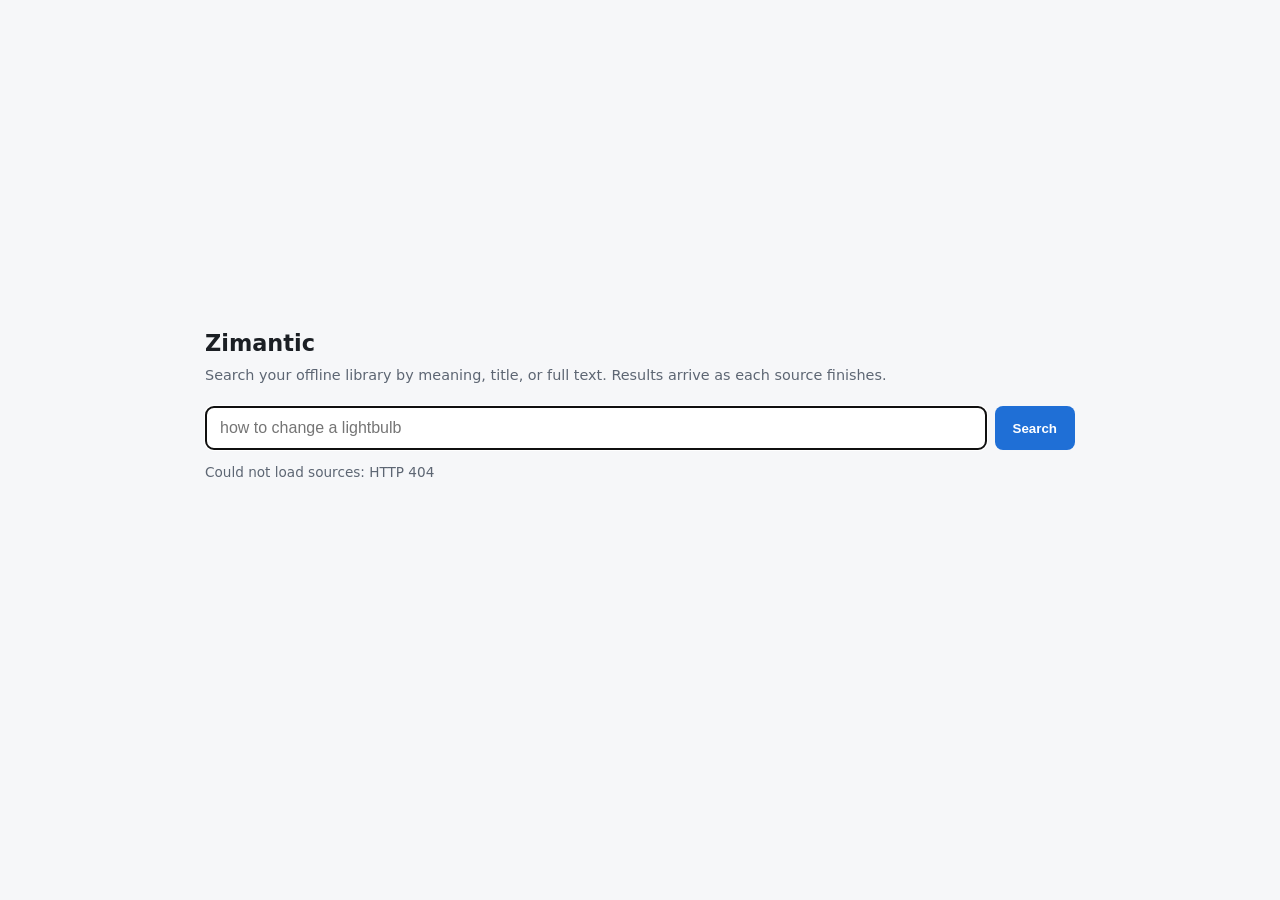
==== zimantic/index.html @ 5e7be84f "fixup! add previous clicked link sibling navigation" ====
<!doctype html>
<html lang="en">
<head>
  <meta charset="utf-8">
  <meta name="viewport" content="width=device-width,initial-scale=1">
  <title>Zimantic</title>
  <link rel="apple-touch-icon" sizes="180x180" href="/apple-touch-icon.png">
  <link rel="icon" type="image/png" sizes="32x32" href="/favicon-32x32.png">
  <link rel="icon" type="image/png" sizes="16x16" href="/favicon-16x16.png">
  <link rel="manifest" href="/site.webmanifest">
  <style>
    :root {
      --bg: #0f1115;
      --panel: #171a21;
      --border: #2a2f3a;
      --text: #e6e8eb;
      --muted: #9aa3af;
      --accent: #4f9cf9;
      --mark-bg: rgba(79, 156, 249, .18);
      --ok: #7fd99a;
      --ok-border: #2e5c3f;
      --err: #e06a6a;
      --err-border: #5c2e2e;
      --mono: ui-monospace, SFMono-Regular, Menlo, Consolas, monospace;
    }
    @media (prefers-color-scheme: light) {
      :root {
        --bg: #f6f7f9;
        --panel: #fff;
        --border: #dde1e7;
        --text: #1b1f24;
        --muted: #5d6673;
        --accent: #1f6fd6;
        --mark-bg: rgba(31, 111, 214, .12);
        --ok: #1f7a3d;
        --ok-border: #a8d8b8;
        --err: #b42318;
        --err-border: #f0b4ae;
      }
    }
    * { box-sizing: border-box; }
    body {
      background: var(--bg);
      color: var(--text);
      display: flex;
      align-items: flex-start;
      font: 16px/1.5 system-ui, sans-serif;
      margin: 0;
      min-height: 100vh;
      min-height: 100dvh;
      padding: 24px 16px 60px;
    }
    body:not(.search-active) { align-items: center; }
    .wrap { width: 100%; max-width: 870px; margin: 0 auto; }
    h1 { font-size: 1.4rem; margin: 0 0 4px; }
    .subtitle, .help, .status, .filter-line, .result-meta { color: var(--muted); }
    .subtitle { font-size: .9rem; margin-bottom: 20px; }
    form { display: flex; gap: 8px; }
    input[type="search"] {
      flex: 1;
      min-width: 0;
      background: var(--panel);
      border: 1px solid var(--border);
      color: var(--text);
      padding: 12px 14px;
      border-radius: 8px;
      font-size: 1rem;
    }
    button {
      background: var(--accent);
      color: #fff;
      border: 0;
      padding: 12px 18px;
      border-radius: 8px;
      font-weight: 600;
      cursor: pointer;
    }
    button:disabled { cursor: default; opacity: .6; }
    button.secondary, button.source-filter-option {
      background: transparent;
      border: 1px solid var(--border);
      color: var(--muted);
      font-weight: 400;
    }
    button.secondary { padding: 6px 12px; font-size: .85rem; }
    .status { min-height: 1.4em; margin: 12px 0 6px; font-size: .85rem; }
    .query-used { color: var(--accent); font-family: var(--mono); }
    .source-filters { margin-bottom: 8px; }
    .source-filter-toolbar {
      align-items: center;
      display: flex;
      gap: 8px;
      margin-bottom: 8px;
    }
    .source-filter-heading, .source-filter-status {
      color: var(--muted);
      font-size: .85rem;
    }
    .source-filter-search {
      flex: 1;
      max-width: 360px;
      padding: 6px 10px !important;
      font-size: .85rem !important;
    }
    .source-filter-options { display: flex; flex-wrap: wrap; gap: 6px; }
    button.source-filter-option {
      border-radius: 100px;
      font-size: .75rem;
      max-width: 100%;
      overflow-wrap: anywhere;
      padding: 3px 10px;
    }
    button.source-filter-option.ok { border-color: var(--ok-border); color: var(--ok); cursor: pointer; }
    button.source-filter-option.err { border-color: var(--err-border); color: var(--err); }
    button.source-filter-option[aria-pressed="true"] { background: var(--accent); border-color: var(--accent); color: #fff; }
    .source-filter-status { margin-top: 6px; font-size: .78rem; }
    .filter-line { min-height: 1.2em; font-size: .85rem; }
    .source-results-break { border: 0; border-top: 1px solid #989898; margin: 0.8rem 7px 0; }
    .pager { display: flex; align-items: center; justify-content: center; gap: 12px; margin: 18px 0 8px; font-size: .85rem; }
    .pager:empty { display: none; }
    .pager a, .pager span { padding: 6px 12px; }
    .pager a { color: var(--accent); }
    .pager .disabled { color: var(--muted); }
    .linklike { background: none; border: 0; color: var(--accent); padding: 0; text-decoration: underline; }
    .notice {
      background: var(--panel);
      border: 1px solid var(--err-border);
      border-radius: 8px;
      margin-bottom: 16px;
      padding: 10px 12px;
      font-size: .9rem;
    }
    ol.results { list-style: none; margin: 0; padding: 0; }
    .result {
      align-items: flex-start;
      background: var(--panel);
      border: 1px solid var(--border);
      border-radius: 10px;
      display: flex;
      gap: 14px;
      margin-bottom: 10px;
      padding: 14px 16px;
      transition: opacity .18s ease, transform .18s ease;
      will-change: transform;
    }
    .result-body { flex: 1; min-width: 0; }
    .result-title { font-size: 1.02rem; font-weight: 600; }
    .result-title a { color: var(--text); text-decoration: none; }
    .result-title a:hover { color: var(--accent); text-decoration: underline; }
    .result-media {
      border: 1px solid var(--border);
      border-radius: 3px;
      color: var(--muted);
      display: inline-flex;
      font: .65rem var(--mono);
      line-height: 1;
      margin-left: 6px;
      padding: 2px 4px;
      pointer-events: none;
      vertical-align: .12em;
    }
    .result-meta {
      align-items: center;
      display: flex;
      font-size: .8rem;
      gap: 6px;
      margin: 2px 0 6px;
      min-height: 16px;
    }
    .result-url {
      color: var(--muted);
      font-size: .82rem;
      min-width: 0;
      overflow: hidden;
      text-overflow: ellipsis;
      white-space: nowrap;
    }
    .result-source-icon {
      border-radius: 3px;
      flex: 0 0 16px;
      height: 16px;
      object-fit: contain;
      width: 16px;
    }
    .result-snippet { font-size: .92rem; margin-top: 6px; overflow-wrap: anywhere; }
    .result-snippet p {
      margin: 0 0 8px;
      max-width: 100%;
      overflow-wrap: anywhere;
      word-break: break-word;
    }
    .result-snippet p:last-child { margin-bottom: 0; }
    .result-snippet mark {
      background: unset;
      color: var(--accent);
      font-style: italic;
      font-weight: 600;
    }
    .result-snippet.none { color: var(--muted); font-style: italic; }
    .result-thumb {
      background: var(--mark-bg);
      border-radius: 6px;
      flex: 0 0 197px;
      height: 144px;
      overflow: hidden;
    }
    .result-thumb img { display: block; height: 100%; object-fit: cover; width: 100%; }
    .modal-open { overflow: hidden; }
    .article-modal[hidden] { display: none; }
    .article-modal {
      inset: 0;
      position: fixed;
      z-index: 1000;
    }
    .article-modal-backdrop {
      background: rgba(0, 0, 0, .68);
      border: 0;
      border-radius: 0;
      cursor: default;
      inset: 0;
      padding: 0;
      position: absolute;
    }
    .article-modal-dialog {
      background: var(--panel);
      border: 0;
      border-radius: 0;
      box-shadow: none;
      display: flex;
      flex-direction: column;
      height: 100dvh;
      margin: 0;
      max-width: none;
      overflow: hidden;
      position: relative;
      width: 100%;
    }
    .article-modal-frame {
      background: #fff;
      border: 0;
      flex: 1;
      min-height: 0;
      width: 100%;
    }
    .empty { color: var(--muted); padding: 16px 0; }
    .source-list { display: grid; gap: 4px; }
    .source-list label { align-items: flex-start; display: flex; gap: 8px; padding: 4px; }
    .source-list label.unavailable { opacity: .55; }
    .source-list code { color: var(--muted); font: .75rem var(--mono); }
    details { border-top: 1px solid var(--border); margin-top: 28px; padding-top: 14px; }
    summary { color: var(--muted); cursor: pointer; font-size: .88rem; }
    .help { font-size: .85rem; margin: 10px 0; }
    .settings-actions { align-items: center; display: flex; gap: 8px; margin-top: 8px; }
    .settings-status { color: var(--muted); font-size: .82rem; }
    .result-enter { opacity: 0; transform: translateY(8px); }
    .result-exit { pointer-events: none; }
    @media (prefers-reduced-motion: reduce) {
      *, *::before, *::after {
        animation-duration: .01ms !important;
        animation-iteration-count: 1 !important;
        scroll-behavior: auto !important;
        transition-duration: .01ms !important;
      }
    }
    @media (max-width: 480px) {
      .result-thumb { flex-basis: 128px; height: 96px; }
    }
  </style>
</head>
<body>
<div class="wrap">
  <h1>Zimantic</h1>
  <div class="subtitle">Search your offline library by meaning, title, or full text. Results arrive as each source finishes.</div>

  <form id="searchForm" autocomplete="off">
    <input id="question" type="search" placeholder="how to change a lightbulb" aria-label="Search query">
    <button id="searchButton" type="submit">Search</button>
  </form>

  <div class="status" id="status"></div>
  <div class="source-filters" id="sourceFilters" hidden>
    <div class="source-filter-toolbar">
      <span class="source-filter-heading">Filter by source</span>
      <input id="sourceFilterSearch" class="source-filter-search" type="search"
        placeholder="Search sources" aria-label="Search sources">
    </div>
    <div class="source-filter-options" id="sourceFilterOptions"
      role="group" aria-label="Filter by source"></div>
    <div class="source-filter-status" id="sourceFilterStatus" aria-live="polite"></div>
  </div>
  <div class="filter-line" id="filterLine"></div>
  <div id="notice"></div>
  <div id="results"><div class="empty"></div></div>
  <nav class="pager" id="pager" aria-label="Results pagination"></nav>
</div>

<div id="articleModal" class="article-modal" hidden>
  <button class="article-modal-backdrop" type="button" tabindex="-1" aria-label="Close article"></button>
  <section class="article-modal-dialog" role="dialog" aria-modal="true" aria-label="Article">
    <iframe id="articleModalFrame" class="article-modal-frame" title="Article" sandbox="allow-scripts" referrerpolicy="no-referrer"></iframe>
  </section>
</div>

<script>
(function () {
  "use strict";

  const $ = id => document.getElementById(id);
  let PAGE_SIZE = 10;  // replaced with the server's page_size at startup
  const AUTO_SUBMIT_DELAY = 250;
  const STREAM_RENDER_DELAY = 75;
  const BUSY_RETRY_BASE_DELAY = 1000;
  const BUSY_RETRY_MAX_DELAY = 8000;
  const BUSY_RETRY_LIMIT = 5;
  const THUMB_LIMIT = 128 * 1024;
  const THUMB_CONCURRENCY = 4;
  const SOURCE_FILTER_LIMIT = 10;
  const reducedMotion = () => matchMedia("(prefers-reduced-motion: reduce)").matches;
  let sources = [];
  let current = null;
  let selectedSourceKeys = new Set();
  let sourceFilterQuery = "";
  let requestController = null;
  let pageController = null;
  let searchSequence = 0;
  let autoSubmitTimer = null;
  let resultList = null;
  let thumbnailGeneration = 0;
  const thumbnailCache = new Map();
  const thumbnailQueue = [];
  const thumbnailControllers = new Set();
  let activeThumbnails = 0;
  let streamRenderTimer = null;
  let modalPreviousFocus = null;
  let activeModalUrl = null;
  let previousModalArticleUrl = null;
  let pendingModalArticleUrl = null;
  let modalRootPending = false;
  let activeParentNavigation = null;
  let parentNavigationSequence = 0;

  function cancelStreamRender() {
    if (streamRenderTimer !== null) {
      clearTimeout(streamRenderTimer);
      streamRenderTimer = null;
    }
  }

  function scheduleStreamRender(sequence) {
    if (streamRenderTimer !== null) return;
    streamRenderTimer = setTimeout(() => {
      streamRenderTimer = null;
      if (sequence === searchSequence && current) {
        renderView();
        renderNotice();
      }
    }, STREAM_RENDER_DELAY);
  }

  function yieldToBrowser() {
    return new Promise(resolve => {
      if (typeof requestAnimationFrame === "function") {
        requestAnimationFrame(resolve);
      } else {
        setTimeout(resolve, 0);
      }
    });
  }

  function escapeHtml(value) {
    return String(value).replace(/[&<>"']/g, c => ({
      "&": "&amp;", "<": "&lt;", ">": "&gt;", '"': "&quot;", "'": "&#39;"
    }[c]));
  }

  function resultKey(item) {
    return item.id || `${item.source_key}:${item.path || item.url || item.title}`;
  }

  function queryTerms(text) {
    return (text.toLowerCase().match(/[a-z0-9]+/g) || [])
      .filter(word => !new Set([
        "a", "an", "the", "is", "are", "was", "were", "be", "been", "being",
        "how", "what", "where", "when", "why", "who", "which", "can", "could",
        "do", "does", "did", "i", "you", "my", "me", "to", "of", "in", "on",
        "at", "for", "with", "about", "find", "some", "any", "there", "it",
        "that", "this", "and", "or", "if", "so", "will", "would", "should"
      ]).has(word));
  }

  function highlight(text, terms) {
    const wanted = new Set(terms);
    return String(text).split(/([A-Za-z0-9]+)/).map((part, index) => {
      if (index % 2 && wanted.has(part.toLowerCase())) return `<mark>${escapeHtml(part)}</mark>`;
      return escapeHtml(part);
    }).join("");
  }

  function previewBlocks(text) {
    const value = String(text).replace(/\s+/g, " ").trim();
    if (!value) return [];

    const blockCount = value.length >= 760 ? 3 : value.length >= 360 ? 2 : 1;
    if (blockCount === 1) return [value];

    const sentences = [];
    let start = 0;
    for (let index = 0; index < value.length; index++) {
      if (!/[.!?。！？]/u.test(value[index])) continue;
      if (index + 1 < value.length && !/\s/u.test(value[index + 1])) continue;
      sentences.push(value.slice(start, index + 1).trim());
      start = index + 1;
    }
    if (start < value.length) sentences.push(value.slice(start).trim());

    if (sentences.length >= 2) {
      const count = Math.min(blockCount, sentences.length);
      const blocks = [];
      let cursor = 0;
      for (let index = 0; index < count; index++) {
        const remainingSentences = sentences.length - cursor;
        const remainingBlocks = count - index;
        const take = Math.ceil(remainingSentences / remainingBlocks);
        blocks.push(sentences.slice(cursor, cursor + take).join(" "));
        cursor += take;
      }
      return blocks;
    }

    const words = value.split(" ");
    const blocks = [];
    let cursor = 0;
    for (let index = 0; index < blockCount; index++) {
      const remainingWords = words.length - cursor;
      const remainingBlocks = blockCount - index;
      const take = Math.ceil(remainingWords / remainingBlocks);
      blocks.push(words.slice(cursor, cursor + take).join(" "));
      cursor += take;
    }
    return blocks;
  }

  function previewEndsWithPunctuation(text) {
    return /[.!?,;:…。！？；，]["')\]]*$/u.test(text);
  }

  function activeSources() {
    // Every available source is always searched; the source filters
    // only narrow what is displayed (see renderView).
    return sources.filter(source => source.available);
  }

  function setSelectedSources(values) {
    selectedSourceKeys = new Set(
      (Array.isArray(values) ? values : values ? [values] : []).filter(Boolean)
    );
  }

  function sourceFilterParams(params) {
    selectedSourceKeys.forEach(source => params.append("source", source));
  }

  function renderSourceFilters() {
    const panel = $("sourceFilters");
    const options = $("sourceFilterOptions");
    const status = $("sourceFilterStatus");
    if (!current) {
      panel.hidden = true;
      options.replaceChildren();
      status.textContent = "";
      return;
    }
    panel.hidden = false;
    const outcomes = [...current.outcomes.values()];
    const nonEmptyOutcomes = outcomes.filter(outcome =>
      outcome.error || (current.counts[outcome.source.key] || 0) > 0
    );
    const query = sourceFilterQuery.trim().toLocaleLowerCase();
    const matching = query
      ? nonEmptyOutcomes.filter(outcome => {
        const source = outcome.source;
        return `${source.name} ${source.key}`.toLocaleLowerCase().includes(query);
      })
      : nonEmptyOutcomes;
    const sorted = matching.sort((left, right) => {
      const countDifference =
        (current.counts[right.source.key] || 0) - (current.counts[left.source.key] || 0);
      return countDifference || left.source.name.localeCompare(right.source.name);
    });
    const topVisible = sorted.slice(0, SOURCE_FILTER_LIMIT);
    const selectedVisible = query
      ? []
      : sorted.filter(outcome => selectedSourceKeys.has(outcome.source.key));
    const visibleKeys = new Set([
      ...topVisible.map(outcome => outcome.source.key),
      ...selectedVisible.map(outcome => outcome.source.key),
    ]);
    const visible = sorted.filter(outcome => visibleKeys.has(outcome.source.key));
    const otherOutcomes = !query
      ? nonEmptyOutcomes.filter(outcome =>
        !visibleKeys.has(outcome.source.key) && (current.counts[outcome.source.key] || 0) > 0
      )
      : [];

    const all = document.createElement("button");
    all.className = "secondary source-filter-option";
    all.type = "button";
    all.dataset.source = "";
    all.dataset.sourceAction = "all";
    all.setAttribute("aria-pressed", selectedSourceKeys.size ? "false" : "true");
    all.textContent = "All Sources";

    const entries = visible.map(outcome => {
      // Counts come from the ranked pool (server-reported), not per-source
      // candidate lists, so they match what the filtered view actually shows.
      const count = current.counts[outcome.source.key] || 0;
      const cls = outcome.error
        ? "source-filter-option err"
        : count > 0 ? "source-filter-option ok" : "source-filter-option";
      const label = outcome.error ? `${outcome.source.name}: ${outcome.error}` : `${outcome.source.name}: ${count}`;
      const button = document.createElement("button");
      button.className = cls;
      button.type = "button";
      button.dataset.source = outcome.source.key;
      button.disabled = Boolean(outcome.error);
      button.setAttribute(
        "aria-pressed",
        selectedSourceKeys.has(outcome.source.key) ? "true" : "false"
      );
      button.textContent = label;
      return button;
    });
    const otherKeys = otherOutcomes.map(outcome => outcome.source.key);
    if (!query && otherKeys.length) {
      const otherCount = otherOutcomes.reduce(
        (total, outcome) => total + (current.counts[outcome.source.key] || 0),
        0
      );
      const other = document.createElement("button");
      other.className = "source-filter-option ok";
      other.type = "button";
      other.dataset.sourceAction = "other";
      other.setAttribute("aria-pressed", "false");
      other.textContent = `Other: ${otherCount}`;
      entries.push(other);
    }
    options.replaceChildren(all, ...entries);

    if (!matching.length) {
      status.textContent = query
        ? "No matching sources."
        : outcomes.length ? "No sources have results." : "No sources have reported yet.";
    } else {
      status.textContent = "";
    }
  }

  function renderFilterLine() {
    $("filterLine").innerHTML = selectedSourceKeys.size
      ? '<hr class="source-results-break" aria-hidden="true">'
      : "";
  }

  function setSourceMeta(node, item) {
    const meta = node.querySelector(".result-meta");
    meta.replaceChildren();
    if (item.source_icon) {
      const icon = document.createElement("img");
      icon.className = "result-source-icon";
      icon.alt = "";
      icon.width = 16;
      icon.height = 16;
      icon.loading = "lazy";
      icon.decoding = "async";
      icon.src = item.source_icon;
      icon.addEventListener("error", () => icon.remove(), {once: true});
      meta.appendChild(icon);
    }
    const source = document.createElement("span");
    source.textContent = item.source || "";
    meta.appendChild(source);
    const separator = document.createElement("span");
    separator.className = "result-meta-separator";
    separator.setAttribute("aria-hidden", "true");
    separator.hidden = true;
    separator.textContent = "›";
    meta.appendChild(separator);
    const url = document.createElement("span");
    url.className = "result-url";
    url.hidden = true;
    meta.appendChild(url);
  }

  function resultUrlLabel(item) {
    const rawUrl = String(item.url || "").trim();
    const rawPath = String(item.path || "").trim();
    if (!rawUrl && !rawPath) return "";

    const decodeSegment = segment => {
      try {
        return decodeURIComponent(segment);
      } catch (_) {
        return segment;
      }
    };
    const segments = value => value.split("/").filter(Boolean).map(decodeSegment);

    if (!rawUrl) {
      return segments(rawPath).join(" › ");
    }

    try {
      const parsed = new URL(rawUrl, location.href);
      const path = segments(parsed.pathname);
      if (parsed.origin === location.origin && path[0] === "article") {
        return segments(rawPath || path.slice(2).join("/")).join(" › ");
      }
      return [`${parsed.protocol}//${parsed.host}`, ...path].join(" › ");
    } catch (_) {
      return segments(rawPath).join(" › ");
    }
  }

  function setResultUrl(node, item) {
    const separator = node.querySelector(".result-meta-separator");
    const url = node.querySelector(".result-url");
    const label = resultUrlLabel(item);
    separator.hidden = !label;
    url.textContent = label;
    url.hidden = !label;
  }

  function mediaBadge(mimetype) {
    const mime = String(mimetype || "").toLowerCase();
    if (!mime || mime === "text/html") return null;
    if (mime.startsWith("video/")) return {icon: "▶", label: "Video"};
    if (mime.startsWith("audio/")) return {icon: "♪", label: "Audio"};
    if (mime.startsWith("image/")) return {icon: "IMG", label: "Image"};
    if (mime === "application/pdf") return {icon: "PDF", label: "PDF"};
    if (mime.startsWith("text/")) return {icon: "TXT", label: "Text"};
    return {icon: "FILE", label: "File"};
  }

  function appendMediaBadge(title, mimetype) {
    const media = mediaBadge(mimetype);
    if (!media) return;
    const badge = document.createElement("span");
    badge.className = "result-media";
    badge.title = media.label;
    badge.setAttribute("aria-label", media.label);
    badge.textContent = media.icon;
    title.append(" ", badge);
  }

  function modifiedClick(event) {
    return event.button !== 0 ||
      event.metaKey ||
      event.ctrlKey ||
      event.shiftKey ||
      event.altKey;
  }

  function articleUrlValue(articleUrl) {
    return articleUrl.pathname + articleUrl.search + articleUrl.hash;
  }

  function readModalUrl(value) {
    if (!value) return null;
    try {
      const articleUrl = new URL(value, location.href);
      if (
        articleUrl.origin !== location.origin ||
        !articleUrl.pathname.startsWith("/article/")
      ) {
        return null;
      }
      return articleUrl;
    } catch (_) {
      return null;
    }
  }

  function showArticleModal(articleUrl) {
    const modal = $("articleModal");
    const frame = $("articleModalFrame");
    if (!modal || !frame) return;
    if (modal.hidden) modalPreviousFocus = document.activeElement;
    const previousActiveArticleUrl = readModalUrl(activeModalUrl);
    const shouldLoad = activeModalUrl !== articleUrl;
    activeModalUrl = articleUrl;
    modalRootPending = shouldLoad;
    if (shouldLoad) {
      previousModalArticleUrl = previousActiveArticleUrl?.href || null;
      pendingModalArticleUrl = articleUrl;
      activeParentNavigation = null;
      parentNavigationSequence++;
      frame.src = articleUrl;
    }
    modal.hidden = false;
    document.body.classList.add("modal-open");
    frame.focus();
  }

  function navigateArticleModal(articleUrl) {
    const locationState = readLocationState();
    const question = current?.question || locationState.question;
    if (question) {
      history.pushState(
        {...(history.state || {}), zimanticModal: true},
        "",
        makeStateUrl(
          question,
          current ? selectedSourceKeys : locationState.selectedSources,
          current?.page ?? locationState.page,
          articleUrlValue(articleUrl)
        )
      );
    }
    showArticleModal(articleUrl.href);
  }

  function openArticleModal(link) {
    navigateArticleModal(new URL(link.href, location.href));
  }

  function articleResultLinks() {
    return [...$("results").querySelectorAll(".result-title a[href]")]
      .filter(link => {
        if (link.dataset.mimetype && link.dataset.mimetype !== "text/html") return false;
        try {
          const articleUrl = new URL(link.href, location.href);
          return articleUrl.origin === location.origin &&
            articleUrl.pathname.startsWith("/article/");
        } catch (_) {
          return false;
        }
      });
  }

  function articleModalNavigation() {
    const articleUrl = readModalUrl(activeModalUrl);
    if (!articleUrl) return {previous: null, next: null};
    const links = articleResultLinks();
    const currentValue = articleUrlValue(articleUrl);
    const index = links.findIndex(link => {
      try {
        return articleUrlValue(new URL(link.href, location.href)) === currentValue;
      } catch (_) {
        return false;
      }
    });
    if (index < 0) return {previous: null, next: null};
    const urlFor = offset => {
      const link = links[index + offset];
      return link ? articleUrlValue(new URL(link.href, location.href)) : null;
    };
    return {
      previous: urlFor(-1),
      next: urlFor(1),
    };
  }

  function articleRouteParts(articleUrl) {
    const parts = articleUrl.pathname.split("/").filter(Boolean);
    return parts[0] === "article" && parts.length >= 3 ? parts : null;
  }

  function parentArticleUrl(articleUrl) {
    const parts = articleRouteParts(articleUrl);
    if (!parts || parts.length < 4) return null;
    return new URL(
      articleUrl.pathname.slice(0, articleUrl.pathname.lastIndexOf("/")),
      location.origin
    );
  }

  function articleRouteValue(articleUrl) {
    return articleUrl.pathname + articleUrl.search;
  }

  function readParentArticleNavigation(
    html,
    parentUrl,
    articleUrl,
    {requireAdjacent = true} = {},
  ) {
    const document = new DOMParser().parseFromString(html, "text/html");
    const articleParts = articleRouteParts(articleUrl);
    if (!articleParts) return null;
    const links = [];
    const seen = new Set();
    for (const link of document.querySelectorAll("a[href]")) {
      if (link.closest("[data-zimantic-toolbar]")) continue;
      const href = link.getAttribute("href");
      if (!href || href.startsWith("#")) continue;
      let linkUrl;
      try {
        linkUrl = new URL(href, parentUrl);
      } catch (_) {
        continue;
      }
      const linkParts = articleRouteParts(linkUrl);
      if (
        linkUrl.origin !== location.origin ||
        !linkParts ||
        linkParts[1] !== articleParts[1]
      ) {
        continue;
      }
      const value = articleRouteValue(linkUrl);
      if (seen.has(value)) continue;
      seen.add(value);
      links.push(linkUrl);
    }
    const currentValue = articleRouteValue(articleUrl);
    const index = links.findIndex(link => articleRouteValue(link) === currentValue);
    if (index < 0) return null;
    if (requireAdjacent && !links[index - 1] && !links[index + 1]) return null;
    const urlAt = offset => {
      const link = links[index + offset];
      return link ? articleUrlValue(link) : null;
    };
    return {
      previous: urlAt(-1),
      next: urlAt(1),
    };
  }

  function previousArticleNavigation(navigation, previousArticleUrl, articleUrl) {
    if (!navigation || !previousArticleUrl || !articleUrl) return null;
    const previousValue = articleUrlValue(previousArticleUrl);
    if (previousValue === articleUrlValue(articleUrl)) return null;
    return {
      previous: previousValue,
      next: navigation.next,
    };
  }

  async function loadParentArticleNavigation(articleUrl) {
    const request = ++parentNavigationSequence;
    activeParentNavigation = null;
    postArticleModalNavigation();
    const previousUrl = readModalUrl(previousModalArticleUrl);
    const actualParentUrl = parentArticleUrl(articleUrl);
    const parentUrls = previousUrl
      ? [previousUrl, actualParentUrl]
      : [actualParentUrl];
    const seenParents = new Set();
    for (const parentUrl of parentUrls) {
      if (!parentUrl) continue;
      const parentValue = articleRouteValue(parentUrl);
      if (seenParents.has(parentValue)) continue;
      seenParents.add(parentValue);
      let navigation = null;
      try {
        const response = await fetch(parentUrl);
        if (!response.ok) throw new Error(`HTTP ${response.status}`);
        if (
          response.url &&
          articleRouteValue(new URL(response.url)) === articleRouteValue(articleUrl)
        ) {
          continue;
        }
        const html = await response.text();
        if (
          request !== parentNavigationSequence ||
          activeModalUrl !== articleUrl.href
        ) {
          return;
        }
        navigation = readParentArticleNavigation(
          html,
          parentUrl,
          articleUrl,
          {requireAdjacent: parentUrl !== previousUrl},
        );
      } catch (_) {
        if (request !== parentNavigationSequence) return;
      }
      if (!navigation) continue;
      activeParentNavigation = parentUrl === previousUrl
        ? previousArticleNavigation(navigation, previousUrl, articleUrl)
        : navigation;
      if (activeParentNavigation) break;
    }
    if (request !== parentNavigationSequence) return;
    postArticleModalNavigation();
  }

  function postArticleModalNavigation() {
    const frame = $("articleModalFrame");
    if (!frame?.contentWindow || $("articleModal").hidden) return;
    frame.contentWindow.postMessage({
      type: "zimantic-modal-navigation",
      modal: true,
      parent: activeParentNavigation,
      ...articleModalNavigation(),
    }, "*");
  }

  function closeArticleModal({navigateHistory = true} = {}) {
    const modal = $("articleModal");
    const frame = $("articleModalFrame");
    if (!modal || modal.hidden) return;
    if (navigateHistory && new URL(location.href).searchParams.has("modal")) {
      const url = new URL(location.href);
      url.searchParams.delete("modal");
      history.replaceState(history.state, "", url.pathname + url.search + url.hash);
    }
    modal.hidden = true;
    document.body.classList.remove("modal-open");
    activeModalUrl = null;
    previousModalArticleUrl = null;
    pendingModalArticleUrl = null;
    modalRootPending = false;
    activeParentNavigation = null;
    parentNavigationSequence++;
    if (frame) frame.src = "about:blank";
    if (modalPreviousFocus instanceof HTMLElement && document.contains(modalPreviousFocus)) {
      modalPreviousFocus.focus();
    }
    modalPreviousFocus = null;
  }

  $("articleModalFrame").addEventListener("load", () => {
    const modal = $("articleModal");
    const frame = $("articleModalFrame");
    if (
      modal.hidden ||
      !frame.src ||
      frame.src === "about:blank"
    ) {
      return;
    }
    if (modalRootPending) {
      modalRootPending = false;
      // Sandboxed documents have an opaque origin, so only "*" can target them.
      frame.contentWindow.postMessage({type: "zimantic-modal-root"}, "*");
    }
    postArticleModalNavigation();
  });
  window.addEventListener("message", event => {
    const frame = $("articleModalFrame");
    if (event.source !== frame.contentWindow) return;
    if (event.data?.type === "zimantic-search") {
      const question = String(event.data.query || "").trim().slice(0, 4096);
      if (!question) {
        closeArticleModal();
        return;
      }
      closeArticleModal({navigateHistory: false});
      $("question").value = question;
      submitSearch(false);
      return;
    }
    if (event.data?.type === "zimantic-article-close") closeArticleModal();
    if (event.data?.type === "zimantic-article-ready") {
      const articleUrl = readModalUrl(event.data.url);
      if (articleUrl) {
        const activeArticleUrl = readModalUrl(activeModalUrl);
        const pendingArticleUrl = readModalUrl(pendingModalArticleUrl);
        if (
          activeArticleUrl &&
          articleUrlValue(activeArticleUrl) !== articleUrlValue(articleUrl) &&
          (!pendingArticleUrl ||
            articleUrlValue(pendingArticleUrl) !== articleUrlValue(articleUrl))
        ) {
          previousModalArticleUrl = activeArticleUrl.href;
        }
        activeModalUrl = articleUrl.href;
        pendingModalArticleUrl = null;
        loadParentArticleNavigation(articleUrl);
      }
    }
    if (event.data?.type === "zimantic-article-navigate") {
      const articleUrl = readModalUrl(event.data.url);
      if (!articleUrl) return;
      const navigation = articleModalNavigation();
      const target = articleUrlValue(articleUrl);
      if (target !== navigation.previous && target !== navigation.next) return;
      navigateArticleModal(articleUrl);
    }
    if (event.data?.type === "zimantic-parent-article-navigate") {
      const articleUrl = readModalUrl(event.data.url);
      if (!articleUrl || !activeParentNavigation) return;
      const target = articleUrlValue(articleUrl);
      if (
        target !== activeParentNavigation.previous &&
        target !== activeParentNavigation.next
      ) {
        return;
      }
      navigateArticleModal(articleUrl);
    }
  });

  function setResultNode(node, item) {
    node.dataset.key = resultKey(item);
    const title = node.querySelector(".result-title");
    title.replaceChildren();
    let displayTitle = item.title || "(untitled)";
    if (item.url) {
      const link = document.createElement("a");
      link.href = item.url;
      link.target = "_blank";
      link.rel = "noopener";
      if (item.mimetype) link.dataset.mimetype = item.mimetype;
      link.textContent = displayTitle;
      title.appendChild(link);
    } else {
      title.textContent = displayTitle;
    }
    appendMediaBadge(title, item.mimetype);
    setSourceMeta(node, item);
    setResultUrl(node, item);
    const snippet = node.querySelector(".result-snippet");
    const lead = item.lead || "";
    if (lead) {
      snippet.className = "result-snippet";
      const blocks = previewBlocks(lead);
      if (!previewEndsWithPunctuation(lead) && blocks.length) {
        blocks[blocks.length - 1] += "…";
      }
      snippet.innerHTML = blocks
        .map(block => `<p>${highlight(block, current ? current.terms : [])}</p>`)
        .join("");
    } else {
      snippet.className = "result-snippet none";
      snippet.textContent = "No preview available for this result.";
    }
    let thumb = node.querySelector(".result-thumb");
    if (item.url) {
      if (!thumb) {
        thumb = document.createElement("div");
        thumb.className = "result-thumb";
        node.appendChild(thumb);
      }
      thumb.dataset.url = item.url;
    } else if (thumb) {
      thumb.remove();
    }
  }

  function newResultNode(item) {
    const node = document.createElement("li");
    node.className = "result";
    node.innerHTML = `<div class="result-body">
      <div class="result-title"></div>
      <div class="result-meta"></div>
      <div class="result-snippet"></div>
    </div>`;
    setResultNode(node, item);
    return node;
  }

  function animateRemoval(node, animate = true) {
    if (!animate || reducedMotion() || !node.animate) {
      node.remove();
      return;
    }
    node.classList.add("result-exit");
    const animation = node.animate(
      [{ opacity: 1, transform: "translateY(0)" }, { opacity: 0, transform: "translateY(-6px)" }],
      { duration: 180, easing: "ease-in", fill: "forwards" }
    );
    animation.finished.then(() => node.remove(), () => node.remove());
  }

  function renderResults(items) {
    if (!items.length) {
      const oldList = resultList;
      if (oldList) {
        [...oldList.children].forEach(node => animateRemoval(node, !current?.streaming));
        resultList = null;
        setTimeout(() => {
          if (!oldList.children.length) oldList.remove();
        }, reducedMotion() ? 0 : 200);
      }
      $("results").querySelectorAll(".empty").forEach(node => node.remove());
      const empty = document.createElement("div");
      empty.className = "empty";
      empty.textContent = current?.streaming
        ? "" // waiting for search results... but they often appear too fast to read this text so better to print nothing...
        : "No results found in the available sources. Try using different words.";
      $("results").appendChild(empty);
      return;
    }
    $("results").querySelectorAll(".empty").forEach(node => node.remove());
    if (!resultList) {
      resultList = document.createElement("ol");
      resultList.className = "results";
      $("results").appendChild(resultList);
    }
    const existing = new Map([...resultList.children].map(node => [node.dataset.key, node]));
    const before = new Map([...resultList.children].map(node => [node.dataset.key, node.getBoundingClientRect()]));
    const wanted = new Set(items.map(resultKey));
    const animateChanges = !current?.streaming;
    existing.forEach((node, key) => {
      if (!wanted.has(key)) animateRemoval(node, animateChanges);
    });
    const added = [];
    items.forEach(item => {
      const key = resultKey(item);
      const node = existing.get(key) || newResultNode(item);
      setResultNode(node, item);
      if (!existing.has(key)) added.push(node);
      resultList.appendChild(node);
    });
    const after = new Map([...resultList.children].map(node => [node.dataset.key, node.getBoundingClientRect()]));
    if (!reducedMotion()) {
      if (animateChanges) {
        for (const [key, node] of [...resultList.children].map(node => [node.dataset.key, node])) {
          const oldBox = before.get(key);
          const newBox = after.get(key);
          if (oldBox && newBox && node.animate) {
            const dx = oldBox.left - newBox.left;
            const dy = oldBox.top - newBox.top;
            if (dx || dy) {
              node.animate(
                [{ transform: `translate(${dx}px,${dy}px)` }, { transform: "translate(0,0)" }],
                { duration: 220, easing: "ease-out" }
              );
            }
          }
        }
      }
      added.forEach(node => {
        node.classList.add("result-enter");
        requestAnimationFrame(() => node.classList.remove("result-enter"));
      });
    }
    loadThumbnails(items);
  }

  function renderPager(total, pageCount) {
    const pager = $("pager");
    pager.innerHTML = "";
    if (total <= PAGE_SIZE && pageCount <= 1) return;
    const pageLink = (text, page, disabled) => {
      const link = document.createElement(disabled ? "span" : "a");
      link.textContent = text;
      if (disabled) {
        link.className = "disabled";
        link.setAttribute("aria-disabled", "true");
      } else {
        // A real href keeps middle-click/open-in-new-tab working; the click
        // handler below intercepts it to avoid a full document reload.
        link.href = makePageUrl(page);
        link.dataset.page = String(page);
      }
      return link;
    };
    const prev = pageLink("← Previous", current.page - 1, current.page === 0);
    const next = pageLink("Next →", current.page + 1, current.page >= pageCount - 1);
    const label = document.createElement("span");
    const from = total ? current.page * PAGE_SIZE + 1 : 0;
    const to = Math.min((current.page + 1) * PAGE_SIZE, total);
    label.textContent = `${from}–${to} of ${total}`;
    pager.append(prev, label, next);
  }

  function renderView() {
    if (!current) return;
    // The server already sliced this page and applied any display filter, so
    // there is nothing to slice here.
    const pageCount = Math.max(1, Math.ceil(current.total / PAGE_SIZE));
    if (current.completed === current.sourcesTotal) {
      if (current.page >= pageCount) current.page = pageCount - 1;
      if (current.page < 0) current.page = 0;
    }
    renderSourceFilters();
    renderFilterLine(current.total);
    renderPager(current.total, pageCount);
    renderResults(current.pageItems);
    postArticleModalNavigation();
  }

  function renderNotice() {
    if (!current) {
      $("notice").textContent = "";
      return;
    }
    const outcomes = [...current.outcomes.values()];
    const errors = outcomes.filter(outcome => outcome.error);
    $("notice").innerHTML = current.completed === current.sourcesTotal && outcomes.length > 0 &&
      errors.length === outcomes.length
      ? "<div class='notice'><strong>All sources failed.</strong> Check your sources and the Kiwix service, then reload or restart the server.</div>"
      : "";
  }

  function cancelThumbnails() {
    thumbnailGeneration++;
    thumbnailQueue.length = 0;
    thumbnailControllers.forEach(controller => controller.abort());
    thumbnailControllers.clear();
  }

  function pumpThumbnails() {
    while (activeThumbnails < THUMB_CONCURRENCY && thumbnailQueue.length) {
      const task = thumbnailQueue.shift();
      activeThumbnails++;
      fetchThumbnail(task.url).then(task.resolve, () => task.resolve(null)).finally(() => {
        activeThumbnails--;
        pumpThumbnails();
      });
    }
  }

  async function readStart(response, maxBytes) {
    if (!response.body || !response.body.getReader) return (await response.text()).slice(0, maxBytes);
    const reader = response.body.getReader();
    const decoder = new TextDecoder();
    let text = "";
    let bytes = 0;
    try {
      while (bytes < maxBytes) {
        const part = await reader.read();
        if (part.done) break;
        bytes += part.value.byteLength;
        text += decoder.decode(part.value, { stream: true });
      }
    } finally {
      reader.cancel().catch(() => {});
    }
    return text;
  }

  function pickThumbnail(html, articleUrl) {
    const doc = new DOMParser().parseFromString(html, "text/html");
    for (const image of doc.querySelectorAll("img")) {
      const src = (image.getAttribute("src") || "").trim();
      if (!src || src.startsWith("data:") || /\.svg(?:[?#]|$)/i.test(src)) continue;
      if (/(^|[\W_])(icon|logo|avatar|symbol|sprite|spacer|blank)/i.test(src)) continue;
      try { return new URL(src, articleUrl).href; } catch (_) {}
    }
    return null;
  }

  async function fetchThumbnail(url) {
    const controller = new AbortController();
    thumbnailControllers.add(controller);
    try {
      const response = await fetch(url, { signal: controller.signal });
      if (!response.ok) return null;
      return pickThumbnail(await readStart(response, THUMB_LIMIT), url);
    } catch (_) {
      return null;
    } finally {
      thumbnailControllers.delete(controller);
    }
  }

  function thumbnailFor(url) {
    if (!thumbnailCache.has(url)) {
      thumbnailCache.set(url, new Promise(resolve => {
        thumbnailQueue.push({ url, resolve });
        pumpThumbnails();
      }));
    }
    return thumbnailCache.get(url);
  }

  function loadThumbnails(items) {
    const generation = thumbnailGeneration;
    items.forEach(item => {
      if (!item.url) return;
      thumbnailFor(item.url).then(src => {
        if (generation !== thumbnailGeneration) return;
        const node = resultList && [...resultList.children].find(child => child.dataset.key === resultKey(item));
        const slot = node && node.querySelector(".result-thumb");
        if (!slot || slot.firstChild) return;
        if (!src) { slot.remove(); return; }
        const image = document.createElement("img");
        image.alt = "";
        image.loading = "lazy";
        image.decoding = "async";
        image.src = src;
        image.addEventListener("error", () => slot.remove());
        slot.appendChild(image);
      });
    });
  }

  function waitForRetry(delay, signal) {
    return new Promise((resolve, reject) => {
      const timer = setTimeout(() => {
        signal.removeEventListener("abort", abort);
        resolve();
      }, delay);
      const abort = () => {
        clearTimeout(timer);
        signal.removeEventListener("abort", abort);
        const error = new Error("aborted");
        error.name = "AbortError";
        reject(error);
      };
      signal.addEventListener("abort", abort, { once: true });
      if (signal.aborted) abort();
    });
  }

  async function consumeStream(response, sequence) {
    if (!response.body) throw new Error("streaming response has no body");
    const reader = response.body.getReader();
    const decoder = new TextDecoder();
    let buffer = "";
    let busy = false;
    const applyPage = event => {
      current.completed = event.completed;
      current.pageItems = event.results || [];
      current.total = event.total || 0;
      current.hasMore = Boolean(event.has_more);
      if (event.counts) current.counts = event.counts;
    };
    const consumeLine = line => {
      if (!line.trim() || sequence !== searchSequence) return;
      const event = JSON.parse(line);
      if (event.type === "started") {
        current.sourcesTotal = event.total_sources || 0;
        current.completed = 0;
        $("status").textContent = `Searching ${current.sourcesTotal} source${current.sourcesTotal === 1 ? "" : "s"}…`;
      } else if (event.type === "source") {
        current.completed = event.completed;
        current.outcomes.set(event.source.key, event);
        if (typeof event.count === "number") current.counts[event.source.key] = event.count;
        $("status").textContent = `${event.completed}/${event.total_sources} sources complete`;
        scheduleStreamRender(sequence);
      } else if (event.type === "snapshot") {
        applyPage(event);
        renderView();
        renderNotice();
        return true;
      } else if (event.type === "done") {
        applyPage(event);
        current.streaming = false;
        cancelStreamRender();
        $("status").textContent = current.sourcesTotal
          ? `${current.completed}/${current.sourcesTotal} sources complete · ${current.total} result${current.total === 1 ? "" : "s"}`
          : "No searchable sources.";
        renderView();
        renderNotice();
      } else if (event.type === "error") {
        busy = Boolean(event.busy);
        $("status").textContent = event.error || "Search failed";
      }
      return false;
    };
    while (true) {
      const part = await reader.read();
      if (part.done) break;
      buffer += decoder.decode(part.value, { stream: true });
      const lines = buffer.split("\n");
      buffer = lines.pop() || "";
      for (const line of lines) {
        if (consumeLine(line)) await yieldToBrowser();
      }
    }
    if (buffer && consumeLine(buffer)) await yieldToBrowser();
    if (busy) return true;
    if (sequence === searchSequence && current && current.streaming) {
      current.streaming = false;
      cancelStreamRender();
      renderView();
    }
    return false;
  }

  async function runSearch(question, selectedSources = [], page = 0) {
    question = question.trim();
    if (!question) return;
    if (requestController) requestController.abort();
    if (pageController) pageController.abort();
    cancelStreamRender();
    cancelThumbnails();
    thumbnailCache.clear();
    const controller = new AbortController();
    requestController = controller;
    const sequence = ++searchSequence;
    const pageIndex = Number.isInteger(page) && page >= 0 ? page : 0;
    setSelectedSources(selectedSources);
    current = {
      question,
      terms: queryTerms(question),
      outcomes: new Map(),
      counts: {},
      pageItems: [],
      total: 0,
      hasMore: false,
      completed: 0,
      sourcesTotal: 0,
      streaming: true,
      page: pageIndex
    };
    document.body.classList.add("search-active");
    window.scrollTo({ top: 0, left: 0, behavior: "auto" });
    $("searchButton").disabled = true;
    $("status").innerHTML = `Searching for <span class="query-used">"${escapeHtml(question)}"</span>…`;
    $("notice").textContent = "";
    $("pager").innerHTML = "";
    renderResults([]);
    try {
      const selected = activeSources();
      if (!selected.length) {
        $("status").textContent = "No sources are available to search.";
        return;
      }
      const params = new URLSearchParams({
        q: question,
        limit: String(PAGE_SIZE),
        offset: String(pageIndex * PAGE_SIZE)
      });
      sourceFilterParams(params);
      // Always query every source: no zim params means the server searches all
      // currently available sources. The server ranks one pool and sends only
      // this page; page size, offset and the display filter are not cached keys.
      let busyRetries = 0;
      while (true) {
        const response = await fetch("/search/stream?" + params, { signal: controller.signal });
        if (!response.ok) throw new Error(`HTTP ${response.status}`);
        const busy = await consumeStream(response, sequence);
        if (!busy || busyRetries >= BUSY_RETRY_LIMIT || sequence !== searchSequence) break;
        busyRetries++;
        const delay = Math.min(
          BUSY_RETRY_BASE_DELAY * 2 ** (busyRetries - 1),
          BUSY_RETRY_MAX_DELAY
        );
        $("status").textContent = `Server is busy; retrying in ${delay / 1000}s…`;
        await waitForRetry(delay, controller.signal);
      }
    } catch (error) {
      if (error.name !== "AbortError" && sequence === searchSequence) {
        $("status").textContent = `Search failed: ${error.message}`;
      }
    } finally {
      if (sequence === searchSequence) {
        current.streaming = false;
        cancelStreamRender();
        $("searchButton").disabled = false;
        requestController = null;
      }
    }
  }

  async function loadPage(page) {
    // Paging and source filtering reuse the server's cached ranked pool and
    // return a single page. No full document reload, no re-stream.
    if (!current) return;
    const sequence = searchSequence;
    const pageIndex = Number.isInteger(page) && page >= 0 ? page : 0;
    if (pageController) pageController.abort();
    const controller = new AbortController();
    pageController = controller;
    const params = new URLSearchParams({
      q: current.question,
      limit: String(PAGE_SIZE),
      offset: String(pageIndex * PAGE_SIZE)
    });
    sourceFilterParams(params);
    $("status").textContent = "Loading page…";
    try {
      const response = await fetch("/search?" + params, { signal: controller.signal });
      if (!response.ok) throw new Error(`HTTP ${response.status}`);
      const items = await response.json();
      if (sequence !== searchSequence || controller !== pageController) return;
      current.page = pageIndex;
      current.pageItems = items;
      current.total = Number(response.headers.get("X-Total-Count") || items.length);
      current.hasMore = response.headers.get("X-Has-More") === "true";
      const from = current.total ? pageIndex * PAGE_SIZE + 1 : 0;
      const to = Math.min((pageIndex + 1) * PAGE_SIZE, current.total);
      $("status").textContent = current.total
        ? `${from}–${to} of ${current.total} result${current.total === 1 ? "" : "s"}`
        : "No results.";
      window.scrollTo({ top: 0, left: 0, behavior: "auto" });
      renderView();
    } catch (error) {
      if (
        error.name !== "AbortError" &&
        sequence === searchSequence &&
        controller === pageController
      ) {
        $("status").textContent = `Search failed: ${error.message}`;
      }
    } finally {
      if (controller === pageController) pageController = null;
    }
  }

  function makeStateUrl(question, selectedSources, page, modal = null) {
    // Keep search and modal state in the query string so links are shareable
    // and Back/Forward just work.
    const url = new URL(location.href);
    url.hash = "";
    url.search = "";
    url.searchParams.set("q", question);
    const sourceValues = selectedSources instanceof Set
      ? [...selectedSources]
      : Array.isArray(selectedSources)
        ? selectedSources
        : selectedSources ? [selectedSources] : [];
    sourceValues.forEach(source => url.searchParams.append("src", source));
    if (page > 0) url.searchParams.set("page", String(page + 1));
    if (modal) url.searchParams.set("modal", modal);
    return url.pathname + url.search;
  }

  function makePageUrl(page) {
    return makeStateUrl(current.question, selectedSourceKeys, page);
  }

  function readLocationState() {
    const params = new URLSearchParams(location.search);
    const pageNumber = Number.parseInt(params.get("page") || "1", 10);
    return {
      question: (params.get("q") || "").trim(),
      selectedSources: [...new Set(params.getAll("src").filter(Boolean))],
      page: Number.isInteger(pageNumber) && pageNumber >= 1 ? pageNumber - 1 : 0,
      modal: params.get("modal") || null
    };
  }

  function syncArticleModal(modalValue) {
    const articleUrl = readModalUrl(modalValue);
    if (articleUrl) {
      showArticleModal(articleUrl.href);
    } else {
      closeArticleModal({navigateHistory: false});
    }
  }

  $("sourceFilterSearch").addEventListener("input", event => {
    sourceFilterQuery = event.target.value;
    renderSourceFilters();
  });

  $("sourceFilterOptions").addEventListener("click", event => {
    const button = event.target.closest("button[data-source], button[data-source-action]");
    if (!button || button.disabled || !current) return;
    const key = button.dataset.source || null;
    if (button.dataset.sourceAction === "all") {
      selectedSourceKeys.clear();
    } else if (button.dataset.sourceAction === "other") {
      const outcomes = [...current.outcomes.values()];
      const nonEmptyOutcomes = outcomes.filter(outcome =>
        outcome.error || (current.counts[outcome.source.key] || 0) > 0
      );
      const visibleKeys = new Set(
        nonEmptyOutcomes
          .sort((left, right) => {
            const countDifference =
              (current.counts[right.source.key] || 0) - (current.counts[left.source.key] || 0);
            return countDifference || left.source.name.localeCompare(right.source.name);
          })
          .slice(0, SOURCE_FILTER_LIMIT)
          .map(outcome => outcome.source.key)
      );
      setSelectedSources(
        nonEmptyOutcomes
          .filter(outcome =>
            !visibleKeys.has(outcome.source.key) && (current.counts[outcome.source.key] || 0) > 0
          )
          .map(outcome => outcome.source.key)
      );
    } else if (selectedSourceKeys.has(key)) {
      selectedSourceKeys.delete(key);
    } else {
      selectedSourceKeys.add(key);
    }
    history.pushState(null, "", makeStateUrl(current.question, selectedSourceKeys, 0));
    renderSourceFilters();
    loadPage(0);
  });

  $("filterLine").addEventListener("click", event => {
    const button = event.target.closest("button[data-source]");
    if (button) {
      selectedSourceKeys.clear();
      history.pushState(null, "", makeStateUrl(current.question, selectedSourceKeys, 0));
      renderSourceFilters();
      loadPage(0);
    }
  });

  $("results").addEventListener("click", event => {
    const target = event.target instanceof Element ? event.target : null;
    const link = target?.closest(".result-title a[href]");
    if (!link || modifiedClick(event)) return;
    if (new URL(link.href, location.href).origin !== location.origin) return;
    if (link.dataset.mimetype !== "text/html") return;
    event.preventDefault();
    openArticleModal(link);
  });

  $("pager").addEventListener("click", event => {
    const link = event.target.closest("a[data-page]");
    if (!link || !current) return;
    event.preventDefault();
    const page = Number(link.dataset.page);
    history.pushState(null, "", makeStateUrl(current.question, selectedSourceKeys, page));
    loadPage(page);
  });

  $("articleModal").addEventListener("click", event => {
    if (event.target.classList.contains("article-modal-backdrop")) {
      closeArticleModal();
    }
  });
  window.addEventListener("keydown", event => {
    if (event.key === "Escape" && !$("articleModal").hidden) {
      event.preventDefault();
      closeArticleModal();
    }
  });

  function resetResults() {
    // Clear everything a search painted, without touching history. Removes
    // search-active so the empty page re-centers like a fresh load.
    clearTimeout(autoSubmitTimer);
    autoSubmitTimer = null;
    if (requestController) requestController.abort();
    requestController = null;
    if (pageController) pageController.abort();
    pageController = null;
    searchSequence++;  // invalidate any in-flight stream callbacks
    cancelStreamRender();
    cancelThumbnails();
    thumbnailCache.clear();
    current = null;
    selectedSourceKeys = new Set();
    resultList = null;
    document.body.classList.remove("search-active");
    $("status").textContent = "";
    $("sourceFilters").hidden = true;
    $("sourceFilterOptions").replaceChildren();
    $("sourceFilterStatus").textContent = "";
    sourceFilterQuery = "";
    $("sourceFilterSearch").value = "";
    $("filterLine").innerHTML = "";
    $("notice").textContent = "";
    $("pager").innerHTML = "";
    const empty = document.createElement("div");
    empty.className = "empty";
    $("results").replaceChildren(empty);
    $("searchButton").disabled = false;
  }

  function clearSearch(pushHistory) {
    // Explicitly submitted with an empty field: drop the prior search and
    // re-center. A cleared-but-not-submitted field keeps its results, so an
    // empty debounce never wipes the page on its own.
    const hadSearch = current !== null || Boolean(location.search);
    resetResults();
    $("question").value = "";
    if (hadSearch) {
      history[pushHistory ? "pushState" : "replaceState"](null, "", location.pathname);
    }
    $("question").focus();
    window.scrollTo({ top: 0, left: 0, behavior: "auto" });
  }

  function submitSearch(pushHistory) {
    const question = $("question").value.trim();
    if (!question) {
      clearSearch(pushHistory);
      return;
    }
    history[pushHistory ? "pushState" : "replaceState"](
      null,
      "",
      makeStateUrl(question, [], 0)
    );
    runSearch(question);
  }

  $("question").addEventListener("input", () => {
    clearTimeout(autoSubmitTimer);
    if (!$("question").value.trim()) return;
    autoSubmitTimer = setTimeout(() => submitSearch(false), AUTO_SUBMIT_DELAY);
  });

  $("searchForm").addEventListener("submit", event => {
    event.preventDefault();
    clearTimeout(autoSubmitTimer);
    submitSearch(true);
  });

  window.addEventListener("popstate", () => {
    const state = readLocationState();
    syncArticleModal(state.modal);
    if (!state.question) {
      // Navigated back/forward to the no-search entry: match it.
      resetResults();
      $("question").value = "";
      return;
    }
    $("question").value = state.question;
    if (current && current.question === state.question) {
      // Same query: just move the page or display filter, no re-search.
      setSelectedSources(state.selectedSources);
      loadPage(state.page);
    } else {
      runSearch(state.question, state.selectedSources, state.page);
    }
  });

  async function initialize() {
    try {
      // Source discovery is read-only; refreshing the index/catalog set is an
      // admin action done only via `zimantic reload` or SIGHUP.
      const [configResponse, sourcesResponse] = await Promise.all([
        fetch("/config"),
        fetch("/sources"),
      ]);
      if (configResponse.ok) {
        const config = await configResponse.json();
        if (Number.isInteger(config.page_size) && config.page_size > 0) {
          PAGE_SIZE = config.page_size;
        }
      }
      if (!sourcesResponse.ok) throw new Error(`HTTP ${sourcesResponse.status}`);
      sources = await sourcesResponse.json();
    } catch (error) {
      $("status").textContent = `Could not load sources: ${error.message}`;
    }
    const state = readLocationState();
    syncArticleModal(state.modal);
    if (state.question) {
      $("question").value = state.question;
      runSearch(state.question, state.selectedSources, state.page);
    } else {
      $("question").focus();
    }
  }

  initialize();
})();
</script>
</body>
</html>
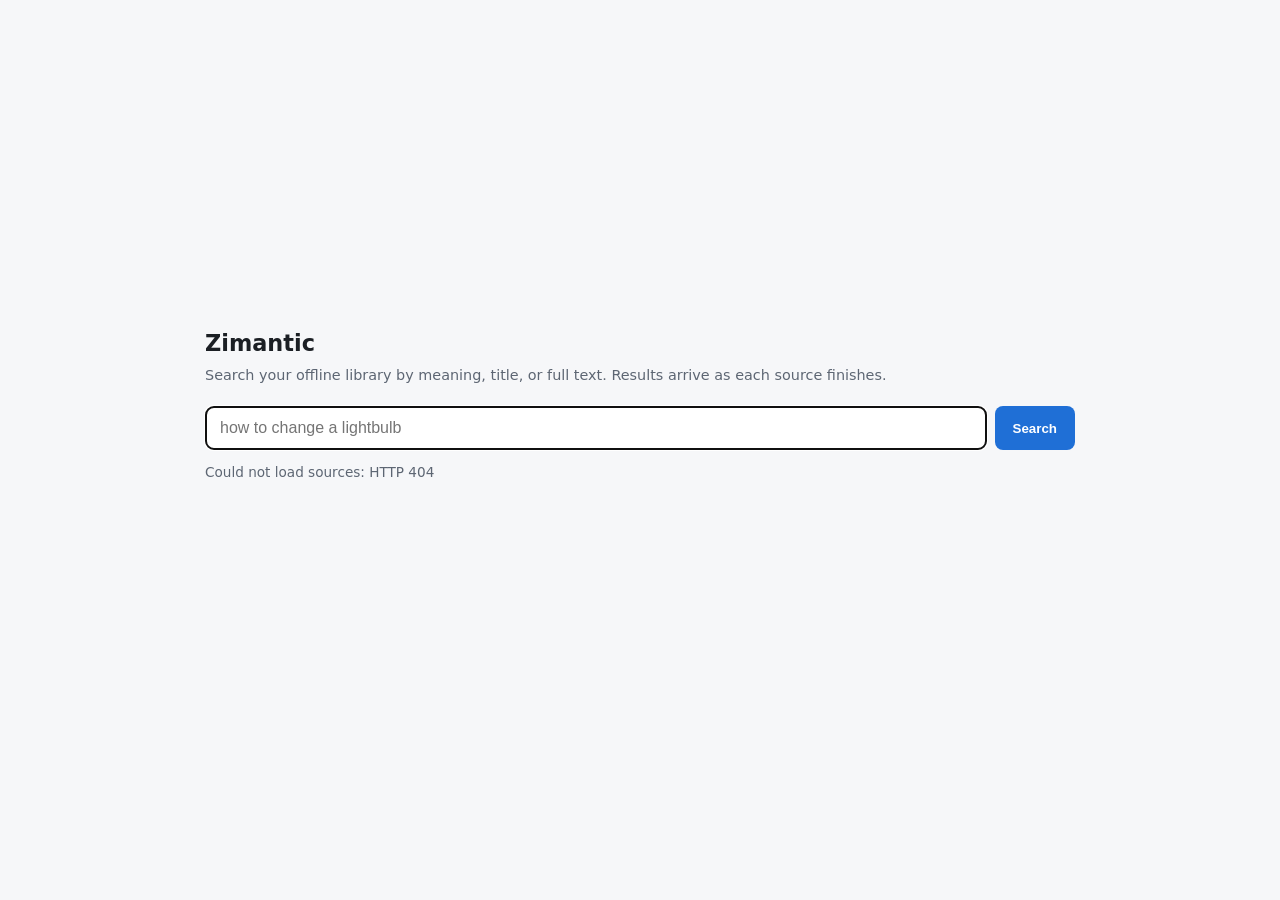
==== commit 3738df1f: "harden toolbar CSS via iframe" ====
--- a/zimantic/index.html
+++ b/zimantic/index.html
@@ -192,9 +192,7 @@
     .result-snippet p:last-child { margin-bottom: 0; }
     .result-snippet mark {
       background: unset;
-      color: var(--accent);
       font-style: italic;
-      font-weight: 600;
     }
     .result-snippet.none { color: var(--muted); font-style: italic; }
     .result-thumb {
@@ -333,11 +331,20 @@
   let streamRenderTimer = null;
   let modalPreviousFocus = null;
   let activeModalUrl = null;
+  let activeSearchResult = null;
   let previousModalArticleUrl = null;
   let pendingModalArticleUrl = null;
+  let pendingModalNavigation = null;
   let modalRootPending = false;
   let activeParentNavigation = null;
+  let activeParentUrl = null;
   let parentNavigationSequence = 0;
+  const defaultDocumentTitle = document.title;
+  const defaultIconLinks = [
+    ...document.querySelectorAll("link[rel~='icon'], link[rel='apple-touch-icon']"),
+  ];
+  let articleIconLink = null;
+  let articleIconsHidden = false;
 
   function cancelStreamRender() {
     if (streamRenderTimer !== null) {
@@ -612,7 +619,10 @@
     try {
       const parsed = new URL(rawUrl, location.href);
       const path = segments(parsed.pathname);
-      if (parsed.origin === location.origin && path[0] === "article") {
+      if (
+        parsed.origin === location.origin &&
+        (path[0] === "article" || path[0] === "content")
+      ) {
         return segments(rawPath || path.slice(2).join("/")).join(" › ");
       }
       return [`${parsed.protocol}//${parsed.host}`, ...path].join(" › ");
@@ -670,7 +680,7 @@
       const articleUrl = new URL(value, location.href);
       if (
         articleUrl.origin !== location.origin ||
-        !articleUrl.pathname.startsWith("/article/")
+        !articleUrl.pathname.startsWith("/content/")
       ) {
         return null;
       }
@@ -680,7 +690,45 @@
     }
   }
 
-  function showArticleModal(articleUrl) {
+  // The modal loads a /content/ shell in a sandboxed iframe, so the shell
+  // cannot touch this document. It reports the viewed article's title and
+  // favicon through postMessage and we mirror them on the browser tab.
+  function applyArticleDocumentMeta(title, icon) {
+    const articleTitle = String(title || "").trim();
+    if (articleTitle) document.title = articleTitle;
+    if (!icon) {
+      restoreDefaultIcons();
+      return;
+    }
+    if (!articleIconsHidden) {
+      defaultIconLinks.forEach(link => link.remove());
+      articleIconsHidden = true;
+    }
+    if (!articleIconLink) {
+      articleIconLink = document.createElement("link");
+      articleIconLink.rel = "icon";
+    }
+    articleIconLink.href = icon;
+    document.head.appendChild(articleIconLink);
+  }
+
+  function restoreDefaultIcons() {
+    if (articleIconLink) {
+      articleIconLink.remove();
+      articleIconLink = null;
+    }
+    if (articleIconsHidden) {
+      defaultIconLinks.forEach(link => document.head.appendChild(link));
+      articleIconsHidden = false;
+    }
+  }
+
+  function resetArticleDocumentMeta() {
+    document.title = defaultDocumentTitle;
+    restoreDefaultIcons();
+  }
+
+  function showArticleModal(articleUrl, navigationKind = "manual") {
     const modal = $("articleModal");
     const frame = $("articleModalFrame");
     if (!modal || !frame) return;
@@ -692,8 +740,15 @@
     if (shouldLoad) {
       previousModalArticleUrl = previousActiveArticleUrl?.href || null;
       pendingModalArticleUrl = articleUrl;
-      activeParentNavigation = null;
-      parentNavigationSequence++;
+      pendingModalNavigation = {
+        url: articleUrl,
+        kind: navigationKind,
+        parentUrl: navigationKind === "parent" ? activeParentUrl : null,
+      };
+      if (navigationKind !== "parent") {
+        activeParentNavigation = null;
+        parentNavigationSequence++;
+      }
       frame.src = articleUrl;
     }
     modal.hidden = false;
@@ -701,12 +756,16 @@
     frame.focus();
   }
 
-  function navigateArticleModal(articleUrl) {
+  function navigateArticleModal(articleUrl, navigationKind = "search") {
     const locationState = readLocationState();
     const question = current?.question || locationState.question;
     if (question) {
       history.pushState(
-        {...(history.state || {}), zimanticModal: true},
+        {
+          ...(history.state || {}),
+          zimanticModal: true,
+          zimanticModalNavigation: navigationKind,
+        },
         "",
         makeStateUrl(
           question,
@@ -716,11 +775,13 @@
         )
       );
     }
-    showArticleModal(articleUrl.href);
+    showArticleModal(articleUrl.href, navigationKind);
   }
 
   function openArticleModal(link) {
-    navigateArticleModal(new URL(link.href, location.href));
+    const articleUrl = new URL(link.href, location.href);
+    rememberSearchResult(link);
+    navigateArticleModal(articleUrl, "search");
   }
 
   function articleResultLinks() {
@@ -730,34 +791,107 @@
         try {
           const articleUrl = new URL(link.href, location.href);
           return articleUrl.origin === location.origin &&
-            articleUrl.pathname.startsWith("/article/");
+            articleUrl.pathname.startsWith("/content/");
         } catch (_) {
           return false;
         }
       });
   }
 
+  function rememberSearchResult(link) {
+    if (!current || !link) return false;
+    const articleUrl = readModalUrl(link.href);
+    if (!articleUrl) return false;
+    if (!articleResultLinks().includes(link)) return false;
+    activeSearchResult = {
+      page: current.page,
+      url: articleUrlValue(articleUrl),
+    };
+    return true;
+  }
+
+  function rememberSearchResultUrl(url, page = current?.page) {
+    if (!current || !Number.isInteger(page) || page < 0) return false;
+    const articleUrl = readModalUrl(url);
+    if (!articleUrl || page !== current.page) return false;
+    const value = articleUrlValue(articleUrl);
+    const isResult = articleResultLinks().some(link => {
+      try {
+        return articleUrlValue(new URL(link.href, location.href)) === value;
+      } catch (_) {
+        return false;
+      }
+    });
+    if (!isResult) return false;
+    activeSearchResult = {page, url: value};
+    return true;
+  }
+
   function articleModalNavigation() {
-    const articleUrl = readModalUrl(activeModalUrl);
-    if (!articleUrl) return {previous: null, next: null};
+    const unavailable = {
+      previous: null,
+      next: null,
+      previousAvailable: false,
+      nextAvailable: false,
+    };
+    if (!activeSearchResult || !current) return unavailable;
+    const pageCount = Math.max(1, Math.ceil(current.total / PAGE_SIZE));
+    if (activeSearchResult.page !== current.page) {
+      return {
+        ...unavailable,
+        previousAvailable: activeSearchResult.page > 0,
+        nextAvailable: activeSearchResult.page < pageCount - 1,
+      };
+    }
     const links = articleResultLinks();
-    const currentValue = articleUrlValue(articleUrl);
     const index = links.findIndex(link => {
       try {
-        return articleUrlValue(new URL(link.href, location.href)) === currentValue;
+        return articleUrlValue(new URL(link.href, location.href)) === activeSearchResult.url;
       } catch (_) {
         return false;
       }
     });
-    if (index < 0) return {previous: null, next: null};
+    if (index < 0) {
+      return {
+        ...unavailable,
+        previousAvailable: activeSearchResult.page > 0,
+        nextAvailable: activeSearchResult.page < pageCount - 1,
+      };
+    }
     const urlFor = offset => {
       const link = links[index + offset];
       return link ? articleUrlValue(new URL(link.href, location.href)) : null;
     };
+    const previous = urlFor(-1);
+    const next = urlFor(1);
     return {
-      previous: urlFor(-1),
-      next: urlFor(1),
+      previous,
+      next,
+      previousAvailable: Boolean(previous) || activeSearchResult.page > 0,
+      nextAvailable: Boolean(next) || activeSearchResult.page < pageCount - 1,
     };
+  }
+
+  async function navigateSearchResult(direction, requestedUrl = null) {
+    const navigation = articleModalNavigation();
+    if (requestedUrl) {
+      const articleUrl = readModalUrl(requestedUrl);
+      if (!articleUrl || articleUrlValue(articleUrl) !== navigation[direction]) return;
+      if (!rememberSearchResultUrl(articleUrl.href)) return;
+      navigateArticleModal(articleUrl, "search");
+      return;
+    }
+    if (!activeSearchResult || !current) return;
+    const pageCount = Math.max(1, Math.ceil(current.total / PAGE_SIZE));
+    const page = activeSearchResult.page + (direction === "next" ? 1 : -1);
+    if (page < 0 || page >= pageCount) return;
+    const sequence = searchSequence;
+    await loadPage(page);
+    if (sequence !== searchSequence || !current || current.page !== page) return;
+    const links = articleResultLinks();
+    const link = direction === "next" ? links[0] : links[links.length - 1];
+    if (!link || !rememberSearchResult(link)) return;
+    navigateArticleModal(new URL(link.href, location.href), "search");
   }
 
   function articleRouteParts(articleUrl) {
@@ -765,28 +899,55 @@
     return parts[0] === "article" && parts.length >= 3 ? parts : null;
   }
 
+  // The modal frame loads a /content/ toolbar shell; its inner iframe loads the
+  // raw entry from /article/. These helpers convert between the two so parent
+  // navigation and thumbnails can read the raw article while the UI keeps using
+  // the shell (toolbar-bearing) URLs.
+  function rawArticleUrl(articleUrl) {
+    try {
+      const url = new URL(articleUrl?.href || String(articleUrl), location.href);
+      if (url.origin !== location.origin || !url.pathname.startsWith("/content/")) {
+        return null;
+      }
+      const raw = new URL(url.href);
+      raw.pathname = "/article" + url.pathname.slice("/content".length);
+      return raw;
+    } catch (_) {
+      return null;
+    }
+  }
+
+  function contentUrlFromRaw(rawUrl) {
+    try {
+      const url = new URL(rawUrl, location.href);
+      if (url.origin !== location.origin || !url.pathname.startsWith("/article/")) {
+        return null;
+      }
+      const content = new URL(url.href);
+      content.pathname = "/content" + url.pathname.slice("/article".length);
+      return content;
+    } catch (_) {
+      return null;
+    }
+  }
+
   function parentArticleUrl(articleUrl) {
-    const parts = articleRouteParts(articleUrl);
-    if (!parts || parts.length < 4) return null;
-    return new URL(
-      articleUrl.pathname.slice(0, articleUrl.pathname.lastIndexOf("/")),
-      location.origin
-    );
+    const parts = articleUrl.pathname.split("/").filter(Boolean);
+    if (parts[0] !== "content" || parts.length < 3) return null;
+    const lastSlash = articleUrl.pathname.lastIndexOf("/");
+    if (lastSlash <= 0) return null;
+    return new URL(articleUrl.pathname.slice(0, lastSlash), location.origin);
   }
 
   function articleRouteValue(articleUrl) {
     return articleUrl.pathname + articleUrl.search;
   }
 
-  function readParentArticleNavigation(
-    html,
-    parentUrl,
-    articleUrl,
-    {requireAdjacent = true} = {},
-  ) {
+  function readParentArticleNavigation(html, rawParentUrl, articleUrl) {
     const document = new DOMParser().parseFromString(html, "text/html");
-    const articleParts = articleRouteParts(articleUrl);
-    if (!articleParts) return null;
+    const parentParts = articleRouteParts(rawParentUrl);
+    if (!parentParts) return null;
+    const zim = parentParts[1];
     const links = [];
     const seen = new Set();
     for (const link of document.querySelectorAll("a[href]")) {
@@ -795,7 +956,7 @@
       if (!href || href.startsWith("#")) continue;
       let linkUrl;
       try {
-        linkUrl = new URL(href, parentUrl);
+        linkUrl = new URL(href, rawParentUrl);
       } catch (_) {
         continue;
       }
@@ -803,19 +964,21 @@
       if (
         linkUrl.origin !== location.origin ||
         !linkParts ||
-        linkParts[1] !== articleParts[1]
+        linkParts[1] !== zim
       ) {
         continue;
       }
-      const value = articleRouteValue(linkUrl);
+      const contentUrl = contentUrlFromRaw(linkUrl);
+      if (!contentUrl) continue;
+      const value = articleUrlValue(contentUrl);
       if (seen.has(value)) continue;
       seen.add(value);
-      links.push(linkUrl);
-    }
-    const currentValue = articleRouteValue(articleUrl);
-    const index = links.findIndex(link => articleRouteValue(link) === currentValue);
+      links.push(contentUrl);
+    }
+    const currentValue = articleUrlValue(articleUrl);
+    const index = links.findIndex(link => articleUrlValue(link) === currentValue);
     if (index < 0) return null;
-    if (requireAdjacent && !links[index - 1] && !links[index + 1]) return null;
+    if (!links[index - 1] && !links[index + 1]) return null;
     const urlAt = offset => {
       const link = links[index + offset];
       return link ? articleUrlValue(link) : null;
@@ -826,38 +989,39 @@
     };
   }
 
-  function previousArticleNavigation(navigation, previousArticleUrl, articleUrl) {
-    if (!navigation || !previousArticleUrl || !articleUrl) return null;
-    const previousValue = articleUrlValue(previousArticleUrl);
-    if (previousValue === articleUrlValue(articleUrl)) return null;
-    return {
-      previous: previousValue,
-      next: navigation.next,
-    };
-  }
-
-  async function loadParentArticleNavigation(articleUrl) {
+  async function loadParentArticleNavigation(
+    articleUrl,
+    {fromManualLink = false, preferredParentUrl = null} = {},
+  ) {
     const request = ++parentNavigationSequence;
     activeParentNavigation = null;
+    activeParentUrl = null;
     postArticleModalNavigation();
     const previousUrl = readModalUrl(previousModalArticleUrl);
     const actualParentUrl = parentArticleUrl(articleUrl);
-    const parentUrls = previousUrl
+    const preferredUrl = readModalUrl(preferredParentUrl);
+    const parentUrls = preferredUrl
+      ? [preferredUrl]
+      : fromManualLink && previousUrl
       ? [previousUrl, actualParentUrl]
       : [actualParentUrl];
+    const rawArticle = rawArticleUrl(articleUrl);
     const seenParents = new Set();
-    for (const parentUrl of parentUrls) {
-      if (!parentUrl) continue;
-      const parentValue = articleRouteValue(parentUrl);
+    for (const candidateParentUrl of parentUrls) {
+      if (!candidateParentUrl) continue;
+      const parentValue = articleRouteValue(candidateParentUrl);
       if (seenParents.has(parentValue)) continue;
       seenParents.add(parentValue);
       let navigation = null;
+      const rawParentUrl = rawArticleUrl(candidateParentUrl);
+      if (!rawParentUrl) continue;
       try {
-        const response = await fetch(parentUrl);
+        const response = await fetch(rawParentUrl);
         if (!response.ok) throw new Error(`HTTP ${response.status}`);
         if (
           response.url &&
-          articleRouteValue(new URL(response.url)) === articleRouteValue(articleUrl)
+          rawArticle &&
+          articleRouteValue(new URL(response.url)) === articleRouteValue(rawArticle)
         ) {
           continue;
         }
@@ -868,19 +1032,13 @@
         ) {
           return;
         }
-        navigation = readParentArticleNavigation(
-          html,
-          parentUrl,
-          articleUrl,
-          {requireAdjacent: parentUrl !== previousUrl},
-        );
+        navigation = readParentArticleNavigation(html, rawParentUrl, articleUrl);
       } catch (_) {
         if (request !== parentNavigationSequence) return;
       }
       if (!navigation) continue;
-      activeParentNavigation = parentUrl === previousUrl
-        ? previousArticleNavigation(navigation, previousUrl, articleUrl)
-        : navigation;
+      activeParentNavigation = navigation;
+      activeParentUrl = candidateParentUrl.href;
       if (activeParentNavigation) break;
     }
     if (request !== parentNavigationSequence) return;
@@ -910,11 +1068,15 @@
     modal.hidden = true;
     document.body.classList.remove("modal-open");
     activeModalUrl = null;
+    activeSearchResult = null;
     previousModalArticleUrl = null;
     pendingModalArticleUrl = null;
+    pendingModalNavigation = null;
     modalRootPending = false;
     activeParentNavigation = null;
+    activeParentUrl = null;
     parentNavigationSequence++;
+    resetArticleDocumentMeta();
     if (frame) frame.src = "about:blank";
     if (modalPreviousFocus instanceof HTMLElement && document.contains(modalPreviousFocus)) {
       modalPreviousFocus.focus();
@@ -957,8 +1119,16 @@
     if (event.data?.type === "zimantic-article-ready") {
       const articleUrl = readModalUrl(event.data.url);
       if (articleUrl) {
+        applyArticleDocumentMeta(event.data.title, event.data.icon);
         const activeArticleUrl = readModalUrl(activeModalUrl);
         const pendingArticleUrl = readModalUrl(pendingModalArticleUrl);
+        const pendingNavigation = pendingModalNavigation;
+        const isPendingNavigation = pendingNavigation &&
+          pendingArticleUrl &&
+          articleUrlValue(pendingArticleUrl) === articleUrlValue(articleUrl);
+        const navigationKind = isPendingNavigation
+          ? pendingNavigation.kind
+          : "manual";
         if (
           activeArticleUrl &&
           articleUrlValue(activeArticleUrl) !== articleUrlValue(articleUrl) &&
@@ -969,16 +1139,23 @@
         }
         activeModalUrl = articleUrl.href;
         pendingModalArticleUrl = null;
-        loadParentArticleNavigation(articleUrl);
+        pendingModalNavigation = null;
+        if (navigationKind === "parent" && isPendingNavigation && pendingNavigation.parentUrl) {
+          loadParentArticleNavigation(articleUrl, {
+            preferredParentUrl: pendingNavigation.parentUrl,
+          });
+        } else if (navigationKind !== "parent") {
+          loadParentArticleNavigation(articleUrl, {
+            fromManualLink: navigationKind === "manual",
+          });
+        }
       }
     }
     if (event.data?.type === "zimantic-article-navigate") {
+      const direction = event.data.direction;
+      if (direction !== "previous" && direction !== "next") return;
       const articleUrl = readModalUrl(event.data.url);
-      if (!articleUrl) return;
-      const navigation = articleModalNavigation();
-      const target = articleUrlValue(articleUrl);
-      if (target !== navigation.previous && target !== navigation.next) return;
-      navigateArticleModal(articleUrl);
+      navigateSearchResult(direction, articleUrl?.href || null);
     }
     if (event.data?.type === "zimantic-parent-article-navigate") {
       const articleUrl = readModalUrl(event.data.url);
@@ -990,7 +1167,7 @@
       ) {
         return;
       }
-      navigateArticleModal(articleUrl);
+      navigateArticleModal(articleUrl, "parent");
     }
   });
 
@@ -1172,6 +1349,15 @@
     renderFilterLine(current.total);
     renderPager(current.total, pageCount);
     renderResults(current.pageItems);
+    const articleUrl = readModalUrl(activeModalUrl);
+    if (
+      articleUrl &&
+      (!activeSearchResult ||
+        activeSearchResult.page !== current.page ||
+        activeSearchResult.url !== articleUrlValue(articleUrl))
+    ) {
+      rememberSearchResultUrl(articleUrl.href);
+    }
     postArticleModalNavigation();
   }
 
@@ -1237,12 +1423,16 @@
   }
 
   async function fetchThumbnail(url) {
+    // item.url points at the /content/ shell, which has no article media;
+    // pull the raw article so the thumbnail picks the real image.
+    const rawUrl = rawArticleUrl(url);
+    const requestUrl = rawUrl ? rawUrl.href : url;
     const controller = new AbortController();
     thumbnailControllers.add(controller);
     try {
-      const response = await fetch(url, { signal: controller.signal });
+      const response = await fetch(requestUrl, { signal: controller.signal });
       if (!response.ok) return null;
-      return pickThumbnail(await readStart(response, THUMB_LIMIT), url);
+      return pickThumbnail(await readStart(response, THUMB_LIMIT), requestUrl);
     } catch (_) {
       return null;
     } finally {
@@ -1377,6 +1567,7 @@
     requestController = controller;
     const sequence = ++searchSequence;
     const pageIndex = Number.isInteger(page) && page >= 0 ? page : 0;
+    activeSearchResult = null;
     setSelectedSources(selectedSources);
     current = {
       question,
@@ -1522,7 +1713,10 @@
   function syncArticleModal(modalValue) {
     const articleUrl = readModalUrl(modalValue);
     if (articleUrl) {
-      showArticleModal(articleUrl.href);
+      showArticleModal(
+        articleUrl.href,
+        history.state?.zimanticModalNavigation || "search",
+      );
     } else {
       closeArticleModal({navigateHistory: false});
     }
@@ -1626,6 +1820,7 @@
     cancelThumbnails();
     thumbnailCache.clear();
     current = null;
+    activeSearchResult = null;
     selectedSourceKeys = new Set();
     resultList = null;
     document.body.classList.remove("search-active");
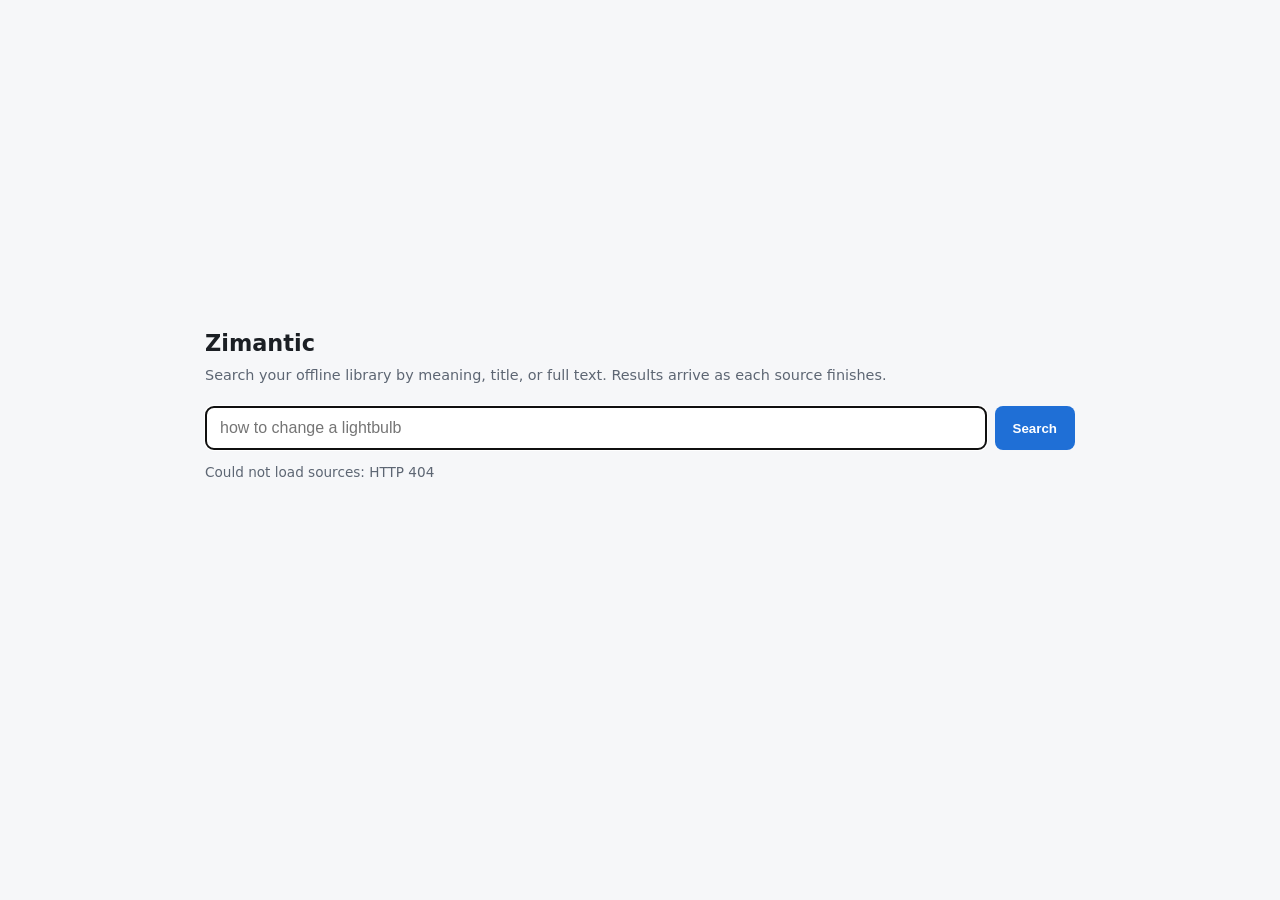
==== commit cab5bccf: "add some stats for nerds in dev mode" ====
--- a/zimantic/index.html
+++ b/zimantic/index.html
@@ -76,13 +76,19 @@
       cursor: pointer;
     }
     button:disabled { cursor: default; opacity: .6; }
-    button.secondary, button.source-filter-option {
+    button.secondary, a.secondary, button.source-filter-option {
       background: transparent;
       border: 1px solid var(--border);
       color: var(--muted);
       font-weight: 400;
     }
-    button.secondary { padding: 6px 12px; font-size: .85rem; }
+    button.secondary, a.secondary {
+      border-radius: 8px;
+      display: inline-block;
+      font-size: .85rem;
+      padding: 6px 12px;
+      text-decoration: none;
+    }
     .status { min-height: 1.4em; margin: 12px 0 6px; font-size: .85rem; }
     .query-used { color: var(--accent); font-family: var(--mono); }
     .source-filters { margin-bottom: 8px; }
@@ -195,6 +201,46 @@
       font-style: italic;
     }
     .result-snippet.none { color: var(--muted); font-style: italic; }
+    .result-debug {
+      border-top: 1px solid var(--border);
+      margin-top: 10px;
+      padding-top: 8px;
+    }
+    .result-debug summary {
+      color: var(--muted);
+      cursor: pointer;
+      font: .75rem var(--mono);
+    }
+    .result-debug-grid {
+      display: grid;
+      gap: 3px 12px;
+      grid-template-columns: max-content 1fr;
+      margin: 8px 0 0;
+      overflow-wrap: anywhere;
+    }
+    .result-debug-grid dt { color: var(--muted); }
+    .result-debug-grid dd { margin: 0; }
+    .debug-stats {
+      border: 1px solid var(--border);
+      border-radius: 8px;
+      margin: 10px 0 14px;
+      padding: 8px 12px;
+    }
+    .debug-stats summary {
+      color: var(--muted);
+      cursor: pointer;
+      font-size: .82rem;
+    }
+    .debug-stats-grid {
+      display: grid;
+      gap: 3px 14px;
+      grid-template-columns: max-content 1fr;
+      margin: 8px 0 0;
+      font: .75rem var(--mono);
+      overflow-wrap: anywhere;
+    }
+    .debug-stats-grid dt { color: var(--muted); }
+    .debug-stats-grid dd { margin: 0; }
     .result-thumb {
       background: var(--mark-bg);
       border-radius: 6px;
@@ -239,6 +285,53 @@
       flex: 1;
       min-height: 0;
       width: 100%;
+    }
+    .external-link-notice {
+      align-items: center;
+      background: rgba(255, 255, 255, .7);
+      display: flex;
+      flex: 1;
+      flex-direction: column;
+      inset: 0;
+      justify-content: center;
+      padding: 24px;
+      position: absolute;
+      z-index: 1;
+      width: 100%;
+    }
+    .external-link-notice[hidden] { display: none; }
+    .external-link-notice-panel {
+      background: #fff;
+      border: 1px solid #dde1e7;
+      border-radius: 8px;
+      box-shadow: 0 8px 28px rgba(0, 0, 0, .24);
+      color: #1b1f24;
+      display: flex;
+      flex-direction: column;
+      max-width: 680px;
+      padding: 32px;
+      width: 100%;
+    }
+    .external-link-notice-panel > :not(.external-link-url) {
+      margin-left: auto;
+      margin-right: auto;
+      max-width: 680px;
+      width: 100%;
+    }
+    .external-link-notice-panel h2 { margin-bottom: 8px; }
+    .external-link-notice-panel p { margin-bottom: 16px; }
+    .external-link-notice-panel .external-link-url {
+      color: #5d6673;
+      font: .85rem var(--mono);
+      overflow-wrap: anywhere;
+    }
+    .external-link-notice-panel .external-link-actions {
+      display: flex;
+      flex-wrap: wrap;
+      gap: 8px;
+    }
+    @media (prefers-color-scheme: dark) {
+      .external-link-notice { background: rgba(15, 17, 21, .7); }
     }
     .empty { color: var(--muted); padding: 16px 0; }
     .source-list { display: grid; gap: 4px; }
@@ -276,6 +369,10 @@
   </form>
 
   <div class="status" id="status"></div>
+  <details class="debug-stats" id="debugStats" hidden>
+    <summary>Stats for nerds</summary>
+    <dl class="debug-stats-grid" id="debugStatsGrid"></dl>
+  </details>
   <div class="source-filters" id="sourceFilters" hidden>
     <div class="source-filter-toolbar">
       <span class="source-filter-heading">Filter by source</span>
@@ -296,6 +393,20 @@
   <button class="article-modal-backdrop" type="button" tabindex="-1" aria-label="Close article"></button>
   <section class="article-modal-dialog" role="dialog" aria-modal="true" aria-label="Article">
     <iframe id="articleModalFrame" class="article-modal-frame" title="Article" sandbox="allow-scripts" referrerpolicy="no-referrer"></iframe>
+    <div id="externalLinkNotice" class="external-link-notice" hidden tabindex="-1"
+      aria-labelledby="externalLinkTitle">
+      <div class="external-link-notice-panel">
+        <h2 id="externalLinkTitle">Online link</h2>
+        <p id="externalLinkUrl" class="external-link-url"></p>
+        <p>This link points to an online site. It is not cached in your offline library,
+          so opening it may require an internet connection.</p>
+        <div class="external-link-actions">
+          <button id="externalLinkBack" class="secondary" type="button">↩️ Return to article</button>
+          <a id="externalLinkOpen" class="secondary" target="_blank"
+            rel="noopener noreferrer"><span aria-hidden="true">↗</span> Open online site</a>
+        </div>
+      </div>
+    </div>
   </section>
 </div>
 
@@ -305,8 +416,9 @@
 
   const $ = id => document.getElementById(id);
   let PAGE_SIZE = 10;  // replaced with the server's page_size at startup
+  let debugMode = false;
   const AUTO_SUBMIT_DELAY = 250;
-  const STREAM_RENDER_DELAY = 75;
+  const STREAM_RENDER_DELAY = 500;
   const BUSY_RETRY_BASE_DELAY = 1000;
   const BUSY_RETRY_MAX_DELAY = 8000;
   const BUSY_RETRY_LIMIT = 5;
@@ -728,10 +840,47 @@
     restoreDefaultIcons();
   }
 
+  function readExternalUrl(value) {
+    try {
+      const url = new URL(value, location.href);
+      if (
+        (url.protocol !== "http:" && url.protocol !== "https:") ||
+        url.origin === location.origin
+      ) {
+        return null;
+      }
+      return url;
+    } catch (_) {
+      return null;
+    }
+  }
+
+  function hideExternalLinkNotice() {
+    const notice = $("externalLinkNotice");
+    const frame = $("articleModalFrame");
+    if (notice) notice.hidden = true;
+    if (frame) frame.focus();
+  }
+
+  function showExternalLinkNotice(value) {
+    const url = readExternalUrl(value);
+    const modal = $("articleModal");
+    const notice = $("externalLinkNotice");
+    const frame = $("articleModalFrame");
+    const link = $("externalLinkOpen");
+    const urlLabel = $("externalLinkUrl");
+    if (!url || !modal || !notice || !frame || !link || !urlLabel) return;
+    link.href = url.href;
+    urlLabel.textContent = url.href;
+    notice.hidden = false;
+    notice.focus();
+  }
+
   function showArticleModal(articleUrl, navigationKind = "manual") {
     const modal = $("articleModal");
     const frame = $("articleModalFrame");
     if (!modal || !frame) return;
+    hideExternalLinkNotice();
     if (modal.hidden) modalPreviousFocus = document.activeElement;
     const previousActiveArticleUrl = readModalUrl(activeModalUrl);
     const shouldLoad = activeModalUrl !== articleUrl;
@@ -1056,6 +1205,121 @@
     }, "*");
   }
 
+  function debugNumber(value, digits = 6) {
+    const number = Number(value);
+    return Number.isFinite(number) ? number.toFixed(digits).replace(/0+$/, "").replace(/\.$/, "") : "—";
+  }
+
+  function appendDebugField(list, label, value) {
+    const term = document.createElement("dt");
+    term.textContent = label;
+    const description = document.createElement("dd");
+    description.textContent = value;
+    list.append(term, description);
+  }
+
+  function setResultDebug(node, item) {
+    let details = node.querySelector(".result-debug");
+    const ranking = item.ranking;
+    if (!debugMode || !ranking || typeof ranking !== "object") {
+      if (details) details.remove();
+      return;
+    }
+    const wasOpen = Boolean(details?.open);
+    if (!details) {
+      details = document.createElement("details");
+      details.className = "result-debug";
+      node.querySelector(".result-body").appendChild(details);
+    }
+    details.replaceChildren();
+    details.open = wasOpen;
+    const summary = document.createElement("summary");
+    summary.textContent =
+      `Rank #${ranking.final_rank ?? "—"} · score ${debugNumber(item.score)}`;
+    details.appendChild(summary);
+
+    const grid = document.createElement("dl");
+    grid.className = "result-debug-grid";
+    appendDebugField(grid, "source rank", String(ranking.source_rank ?? item.rank ?? "—"));
+    appendDebugField(grid, "RRF total", debugNumber(ranking.rrf_score));
+    const rrf = ranking.rrf && typeof ranking.rrf === "object" ? ranking.rrf : {};
+    const methods = Object.entries(rrf)
+      .filter(([, value]) => value && value.rank != null)
+      .map(([name, value]) =>
+        `${name} #${value.rank} (${debugNumber(value.score)} × ${value.weight} → ${debugNumber(value.contribution)})`
+      );
+    appendDebugField(grid, "matches", methods.join(", ") || "none");
+    const title = ranking.title && typeof ranking.title === "object" ? ranking.title : {};
+    appendDebugField(
+      grid,
+      "title",
+      `${title.matches ?? 0}/${title.term_count ?? 0} terms, ` +
+      `${Math.round(Number(title.coverage || 0) * 100)}% coverage, ` +
+      `${Math.round(Number(title.density || 0) * 100)}% density`
+    );
+    appendDebugField(
+      grid,
+      "signals",
+      `lexical ${debugNumber(ranking.lexical_score)}, ` +
+      `phrase ${ranking.phrase ? "yes" : "no"}, ` +
+      `intent ${ranking.intent ? "yes" : "no"}`
+    );
+    const disambiguation = ranking.disambiguation;
+    if (disambiguation?.action && disambiguation.action !== "none") {
+      appendDebugField(
+        grid,
+        "disambiguation",
+        `${disambiguation.action} (${debugNumber(disambiguation.adjustment)})`
+      );
+    }
+    details.appendChild(grid);
+  }
+
+  function renderDebugStats() {
+    const panel = $("debugStats");
+    const grid = $("debugStatsGrid");
+    if (!panel || !grid) return;
+    if (!debugMode || !current?.stats) {
+      panel.hidden = true;
+      grid.replaceChildren();
+      return;
+    }
+    const stats = current.stats;
+    const sources = stats.sources || {};
+    const matched = stats.matched_by || {};
+    grid.replaceChildren();
+    appendDebugField(grid, "query terms", (stats.query_terms || []).join(", ") || "none");
+    appendDebugField(
+      grid,
+      "sources",
+      `${sources.completed ?? 0}/${sources.total ?? 0} complete`
+    );
+    appendDebugField(
+      grid,
+      "ranked pool",
+      `${stats.ranked_pool_size ?? 0} / ${stats.candidate_limit ?? "—"} candidates`
+    );
+    appendDebugField(grid, "displayed results", String(stats.result_count ?? 0));
+    appendDebugField(
+      grid,
+      "matched by",
+      `semantic ${matched.semantic ?? 0}, title ${matched.title ?? 0}, ` +
+      `full text ${matched.fulltext ?? 0}`
+    );
+    const sourceCounts = stats.source_counts || {};
+    appendDebugField(
+      grid,
+      "pool by source",
+      Object.entries(sourceCounts).map(([source, count]) => `${source} ${count}`).join(", ") || "none"
+    );
+    appendDebugField(
+      grid,
+      "cache",
+      `${stats.cache || "—"}${stats.elapsed_ms != null ? ` · ${stats.elapsed_ms} ms` : ""}`
+    );
+    panel.hidden = false;
+  }
+
   function closeArticleModal({navigateHistory = true} = {}) {
     const modal = $("articleModal");
     const frame = $("articleModalFrame");
@@ -1073,6 +1337,7 @@
     pendingModalArticleUrl = null;
     pendingModalNavigation = null;
     modalRootPending = false;
+    hideExternalLinkNotice();
     activeParentNavigation = null;
     activeParentUrl = null;
     parentNavigationSequence++;
@@ -1113,6 +1378,10 @@
       closeArticleModal({navigateHistory: false});
       $("question").value = question;
       submitSearch(false);
+      return;
+    }
+    if (event.data?.type === "zimantic-external-link") {
+      showExternalLinkNotice(event.data.url);
       return;
     }
     if (event.data?.type === "zimantic-article-close") closeArticleModal();
@@ -1205,6 +1474,7 @@
       snippet.className = "result-snippet none";
       snippet.textContent = "No preview available for this result.";
     }
+    setResultDebug(node, item);
     let thumb = node.querySelector(".result-thumb");
     if (item.url) {
       if (!thumb) {
@@ -1349,6 +1619,7 @@
     renderFilterLine(current.total);
     renderPager(current.total, pageCount);
     renderResults(current.pageItems);
+    renderDebugStats();
     const articleUrl = readModalUrl(activeModalUrl);
     if (
       articleUrl &&
@@ -1501,6 +1772,7 @@
       current.total = event.total || 0;
       current.hasMore = Boolean(event.has_more);
       if (event.counts) current.counts = event.counts;
+      if (event.stats) current.stats = event.stats;
     };
     const consumeLine = line => {
       if (!line.trim() || sequence !== searchSequence) return;
@@ -1575,6 +1847,7 @@
       outcomes: new Map(),
       counts: {},
       pageItems: [],
+      stats: null,
       total: 0,
       hasMore: false,
       completed: 0,
@@ -1657,6 +1930,16 @@
       current.pageItems = items;
       current.total = Number(response.headers.get("X-Total-Count") || items.length);
       current.hasMore = response.headers.get("X-Has-More") === "true";
+      if (debugMode) {
+        const debugStats = response.headers.get("X-Debug-Stats");
+        if (debugStats) {
+          try {
+            current.stats = JSON.parse(debugStats);
+          } catch (_) {
+            current.stats = null;
+          }
+        }
+      }
       const from = current.total ? pageIndex * PAGE_SIZE + 1 : 0;
       const to = Math.min((pageIndex + 1) * PAGE_SIZE, current.total);
       $("status").textContent = current.total
@@ -1799,6 +2082,10 @@
       closeArticleModal();
     }
   });
+  $("externalLinkBack").addEventListener("click", hideExternalLinkNotice);
+  $("externalLinkNotice").addEventListener("click", event => {
+    if (event.target === event.currentTarget) hideExternalLinkNotice();
+  });
   window.addEventListener("keydown", event => {
     if (event.key === "Escape" && !$("articleModal").hidden) {
       event.preventDefault();
@@ -1825,6 +2112,7 @@
     resultList = null;
     document.body.classList.remove("search-active");
     $("status").textContent = "";
+    renderDebugStats();
     $("sourceFilters").hidden = true;
     $("sourceFilterOptions").replaceChildren();
     $("sourceFilterStatus").textContent = "";
@@ -1908,6 +2196,7 @@
       ]);
       if (configResponse.ok) {
         const config = await configResponse.json();
+        debugMode = Boolean(config.debug);
         if (Number.isInteger(config.page_size) && config.page_size > 0) {
           PAGE_SIZE = config.page_size;
         }
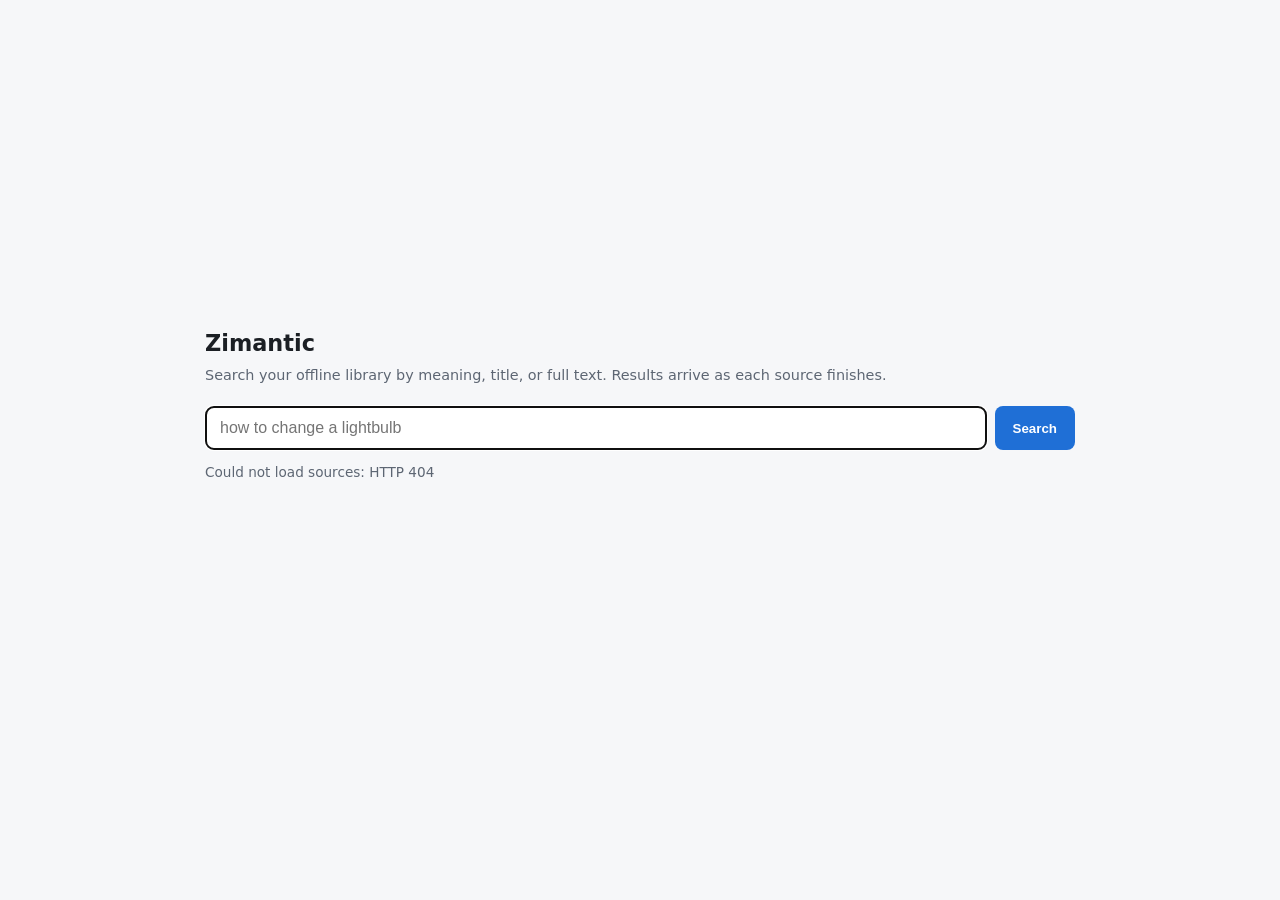
==== commit 0a1c2e81: "formatting" ====
--- a/zimantic/index.html
+++ b/zimantic/index.html
@@ -1,2223 +1,2523 @@
 <!doctype html>
 <html lang="en">
-<head>
-  <meta charset="utf-8">
-  <meta name="viewport" content="width=device-width,initial-scale=1">
-  <title>Zimantic</title>
-  <link rel="apple-touch-icon" sizes="180x180" href="/apple-touch-icon.png">
-  <link rel="icon" type="image/png" sizes="32x32" href="/favicon-32x32.png">
-  <link rel="icon" type="image/png" sizes="16x16" href="/favicon-16x16.png">
-  <link rel="manifest" href="/site.webmanifest">
-  <style>
-    :root {
-      --bg: #0f1115;
-      --panel: #171a21;
-      --border: #2a2f3a;
-      --text: #e6e8eb;
-      --muted: #9aa3af;
-      --accent: #4f9cf9;
-      --mark-bg: rgba(79, 156, 249, .18);
-      --ok: #7fd99a;
-      --ok-border: #2e5c3f;
-      --err: #e06a6a;
-      --err-border: #5c2e2e;
-      --mono: ui-monospace, SFMono-Regular, Menlo, Consolas, monospace;
-    }
-    @media (prefers-color-scheme: light) {
-      :root {
-        --bg: #f6f7f9;
-        --panel: #fff;
-        --border: #dde1e7;
-        --text: #1b1f24;
-        --muted: #5d6673;
-        --accent: #1f6fd6;
-        --mark-bg: rgba(31, 111, 214, .12);
-        --ok: #1f7a3d;
-        --ok-border: #a8d8b8;
-        --err: #b42318;
-        --err-border: #f0b4ae;
-      }
-    }
-    * { box-sizing: border-box; }
-    body {
-      background: var(--bg);
-      color: var(--text);
-      display: flex;
-      align-items: flex-start;
-      font: 16px/1.5 system-ui, sans-serif;
-      margin: 0;
-      min-height: 100vh;
-      min-height: 100dvh;
-      padding: 24px 16px 60px;
-    }
-    body:not(.search-active) { align-items: center; }
-    .wrap { width: 100%; max-width: 870px; margin: 0 auto; }
-    h1 { font-size: 1.4rem; margin: 0 0 4px; }
-    .subtitle, .help, .status, .filter-line, .result-meta { color: var(--muted); }
-    .subtitle { font-size: .9rem; margin-bottom: 20px; }
-    form { display: flex; gap: 8px; }
-    input[type="search"] {
-      flex: 1;
-      min-width: 0;
-      background: var(--panel);
-      border: 1px solid var(--border);
-      color: var(--text);
-      padding: 12px 14px;
-      border-radius: 8px;
-      font-size: 1rem;
-    }
-    button {
-      background: var(--accent);
-      color: #fff;
-      border: 0;
-      padding: 12px 18px;
-      border-radius: 8px;
-      font-weight: 600;
-      cursor: pointer;
-    }
-    button:disabled { cursor: default; opacity: .6; }
-    button.secondary, a.secondary, button.source-filter-option {
-      background: transparent;
-      border: 1px solid var(--border);
-      color: var(--muted);
-      font-weight: 400;
-    }
-    button.secondary, a.secondary {
-      border-radius: 8px;
-      display: inline-block;
-      font-size: .85rem;
-      padding: 6px 12px;
-      text-decoration: none;
-    }
-    .status { min-height: 1.4em; margin: 12px 0 6px; font-size: .85rem; }
-    .query-used { color: var(--accent); font-family: var(--mono); }
-    .source-filters { margin-bottom: 8px; }
-    .source-filter-toolbar {
-      align-items: center;
-      display: flex;
-      gap: 8px;
-      margin-bottom: 8px;
-    }
-    .source-filter-heading, .source-filter-status {
-      color: var(--muted);
-      font-size: .85rem;
-    }
-    .source-filter-search {
-      flex: 1;
-      max-width: 360px;
-      padding: 6px 10px !important;
-      font-size: .85rem !important;
-    }
-    .source-filter-options { display: flex; flex-wrap: wrap; gap: 6px; }
-    button.source-filter-option {
-      border-radius: 100px;
-      font-size: .75rem;
-      max-width: 100%;
-      overflow-wrap: anywhere;
-      padding: 3px 10px;
-    }
-    button.source-filter-option.ok { border-color: var(--ok-border); color: var(--ok); cursor: pointer; }
-    button.source-filter-option.err { border-color: var(--err-border); color: var(--err); }
-    button.source-filter-option[aria-pressed="true"] { background: var(--accent); border-color: var(--accent); color: #fff; }
-    .source-filter-status { margin-top: 6px; font-size: .78rem; }
-    .filter-line { min-height: 1.2em; font-size: .85rem; }
-    .source-results-break { border: 0; border-top: 1px solid #989898; margin: 0.8rem 7px 0; }
-    .pager { display: flex; align-items: center; justify-content: center; gap: 12px; margin: 18px 0 8px; font-size: .85rem; }
-    .pager:empty { display: none; }
-    .pager a, .pager span { padding: 6px 12px; }
-    .pager a { color: var(--accent); }
-    .pager .disabled { color: var(--muted); }
-    .linklike { background: none; border: 0; color: var(--accent); padding: 0; text-decoration: underline; }
-    .notice {
-      background: var(--panel);
-      border: 1px solid var(--err-border);
-      border-radius: 8px;
-      margin-bottom: 16px;
-      padding: 10px 12px;
-      font-size: .9rem;
-    }
-    ol.results { list-style: none; margin: 0; padding: 0; }
-    .result {
-      align-items: flex-start;
-      background: var(--panel);
-      border: 1px solid var(--border);
-      border-radius: 10px;
-      display: flex;
-      gap: 14px;
-      margin-bottom: 10px;
-      padding: 14px 16px;
-      transition: opacity .18s ease, transform .18s ease;
-      will-change: transform;
-    }
-    .result-body { flex: 1; min-width: 0; }
-    .result-title { font-size: 1.02rem; font-weight: 600; }
-    .result-title a { color: var(--text); text-decoration: none; }
-    .result-title a:hover { color: var(--accent); text-decoration: underline; }
-    .result-media {
-      border: 1px solid var(--border);
-      border-radius: 3px;
-      color: var(--muted);
-      display: inline-flex;
-      font: .65rem var(--mono);
-      line-height: 1;
-      margin-left: 6px;
-      padding: 2px 4px;
-      pointer-events: none;
-      vertical-align: .12em;
-    }
-    .result-meta {
-      align-items: center;
-      display: flex;
-      font-size: .8rem;
-      gap: 6px;
-      margin: 2px 0 6px;
-      min-height: 16px;
-    }
-    .result-url {
-      color: var(--muted);
-      font-size: .82rem;
-      min-width: 0;
-      overflow: hidden;
-      text-overflow: ellipsis;
-      white-space: nowrap;
-    }
-    .result-source-icon {
-      border-radius: 3px;
-      flex: 0 0 16px;
-      height: 16px;
-      object-fit: contain;
-      width: 16px;
-    }
-    .result-snippet { font-size: .92rem; margin-top: 6px; overflow-wrap: anywhere; }
-    .result-snippet p {
-      margin: 0 0 8px;
-      max-width: 100%;
-      overflow-wrap: anywhere;
-      word-break: break-word;
-    }
-    .result-snippet p:last-child { margin-bottom: 0; }
-    .result-snippet mark {
-      background: unset;
-      font-style: italic;
-    }
-    .result-snippet.none { color: var(--muted); font-style: italic; }
-    .result-debug {
-      border-top: 1px solid var(--border);
-      margin-top: 10px;
-      padding-top: 8px;
-    }
-    .result-debug summary {
-      color: var(--muted);
-      cursor: pointer;
-      font: .75rem var(--mono);
-    }
-    .result-debug-grid {
-      display: grid;
-      gap: 3px 12px;
-      grid-template-columns: max-content 1fr;
-      margin: 8px 0 0;
-      overflow-wrap: anywhere;
-    }
-    .result-debug-grid dt { color: var(--muted); }
-    .result-debug-grid dd { margin: 0; }
-    .debug-stats {
-      border: 1px solid var(--border);
-      border-radius: 8px;
-      margin: 10px 0 14px;
-      padding: 8px 12px;
-    }
-    .debug-stats summary {
-      color: var(--muted);
-      cursor: pointer;
-      font-size: .82rem;
-    }
-    .debug-stats-grid {
-      display: grid;
-      gap: 3px 14px;
-      grid-template-columns: max-content 1fr;
-      margin: 8px 0 0;
-      font: .75rem var(--mono);
-      overflow-wrap: anywhere;
-    }
-    .debug-stats-grid dt { color: var(--muted); }
-    .debug-stats-grid dd { margin: 0; }
-    .result-thumb {
-      background: var(--mark-bg);
-      border-radius: 6px;
-      flex: 0 0 197px;
-      height: 144px;
-      overflow: hidden;
-    }
-    .result-thumb img { display: block; height: 100%; object-fit: cover; width: 100%; }
-    .modal-open { overflow: hidden; }
-    .article-modal[hidden] { display: none; }
-    .article-modal {
-      inset: 0;
-      position: fixed;
-      z-index: 1000;
-    }
-    .article-modal-backdrop {
-      background: rgba(0, 0, 0, .68);
-      border: 0;
-      border-radius: 0;
-      cursor: default;
-      inset: 0;
-      padding: 0;
-      position: absolute;
-    }
-    .article-modal-dialog {
-      background: var(--panel);
-      border: 0;
-      border-radius: 0;
-      box-shadow: none;
-      display: flex;
-      flex-direction: column;
-      height: 100dvh;
-      margin: 0;
-      max-width: none;
-      overflow: hidden;
-      position: relative;
-      width: 100%;
-    }
-    .article-modal-frame {
-      background: #fff;
-      border: 0;
-      flex: 1;
-      min-height: 0;
-      width: 100%;
-    }
-    .external-link-notice {
-      align-items: center;
-      background: rgba(255, 255, 255, .7);
-      display: flex;
-      flex: 1;
-      flex-direction: column;
-      inset: 0;
-      justify-content: center;
-      padding: 24px;
-      position: absolute;
-      z-index: 1;
-      width: 100%;
-    }
-    .external-link-notice[hidden] { display: none; }
-    .external-link-notice-panel {
-      background: #fff;
-      border: 1px solid #dde1e7;
-      border-radius: 8px;
-      box-shadow: 0 8px 28px rgba(0, 0, 0, .24);
-      color: #1b1f24;
-      display: flex;
-      flex-direction: column;
-      max-width: 680px;
-      padding: 32px;
-      width: 100%;
-    }
-    .external-link-notice-panel > :not(.external-link-url) {
-      margin-left: auto;
-      margin-right: auto;
-      max-width: 680px;
-      width: 100%;
-    }
-    .external-link-notice-panel h2 { margin-bottom: 8px; }
-    .external-link-notice-panel p { margin-bottom: 16px; }
-    .external-link-notice-panel .external-link-url {
-      color: #5d6673;
-      font: .85rem var(--mono);
-      overflow-wrap: anywhere;
-    }
-    .external-link-notice-panel .external-link-actions {
-      display: flex;
-      flex-wrap: wrap;
-      gap: 8px;
-    }
-    @media (prefers-color-scheme: dark) {
-      .external-link-notice { background: rgba(15, 17, 21, .7); }
-    }
-    .empty { color: var(--muted); padding: 16px 0; }
-    .source-list { display: grid; gap: 4px; }
-    .source-list label { align-items: flex-start; display: flex; gap: 8px; padding: 4px; }
-    .source-list label.unavailable { opacity: .55; }
-    .source-list code { color: var(--muted); font: .75rem var(--mono); }
-    details { border-top: 1px solid var(--border); margin-top: 28px; padding-top: 14px; }
-    summary { color: var(--muted); cursor: pointer; font-size: .88rem; }
-    .help { font-size: .85rem; margin: 10px 0; }
-    .settings-actions { align-items: center; display: flex; gap: 8px; margin-top: 8px; }
-    .settings-status { color: var(--muted); font-size: .82rem; }
-    .result-enter { opacity: 0; transform: translateY(8px); }
-    .result-exit { pointer-events: none; }
-    @media (prefers-reduced-motion: reduce) {
-      *, *::before, *::after {
-        animation-duration: .01ms !important;
-        animation-iteration-count: 1 !important;
-        scroll-behavior: auto !important;
-        transition-duration: .01ms !important;
-      }
-    }
-    @media (max-width: 480px) {
-      .result-thumb { flex-basis: 128px; height: 96px; }
-    }
-  </style>
-</head>
-<body>
-<div class="wrap">
-  <h1>Zimantic</h1>
-  <div class="subtitle">Search your offline library by meaning, title, or full text. Results arrive as each source finishes.</div>
-
-  <form id="searchForm" autocomplete="off">
-    <input id="question" type="search" placeholder="how to change a lightbulb" aria-label="Search query">
-    <button id="searchButton" type="submit">Search</button>
-  </form>
-
-  <div class="status" id="status"></div>
-  <details class="debug-stats" id="debugStats" hidden>
-    <summary>Stats for nerds</summary>
-    <dl class="debug-stats-grid" id="debugStatsGrid"></dl>
-  </details>
-  <div class="source-filters" id="sourceFilters" hidden>
-    <div class="source-filter-toolbar">
-      <span class="source-filter-heading">Filter by source</span>
-      <input id="sourceFilterSearch" class="source-filter-search" type="search"
-        placeholder="Search sources" aria-label="Search sources">
-    </div>
-    <div class="source-filter-options" id="sourceFilterOptions"
-      role="group" aria-label="Filter by source"></div>
-    <div class="source-filter-status" id="sourceFilterStatus" aria-live="polite"></div>
-  </div>
-  <div class="filter-line" id="filterLine"></div>
-  <div id="notice"></div>
-  <div id="results"><div class="empty"></div></div>
-  <nav class="pager" id="pager" aria-label="Results pagination"></nav>
-</div>
-
-<div id="articleModal" class="article-modal" hidden>
-  <button class="article-modal-backdrop" type="button" tabindex="-1" aria-label="Close article"></button>
-  <section class="article-modal-dialog" role="dialog" aria-modal="true" aria-label="Article">
-    <iframe id="articleModalFrame" class="article-modal-frame" title="Article" sandbox="allow-scripts" referrerpolicy="no-referrer"></iframe>
-    <div id="externalLinkNotice" class="external-link-notice" hidden tabindex="-1"
-      aria-labelledby="externalLinkTitle">
-      <div class="external-link-notice-panel">
-        <h2 id="externalLinkTitle">Online link</h2>
-        <p id="externalLinkUrl" class="external-link-url"></p>
-        <p>This link points to an online site. It is not cached in your offline library,
-          so opening it may require an internet connection.</p>
-        <div class="external-link-actions">
-          <button id="externalLinkBack" class="secondary" type="button">↩️ Return to article</button>
-          <a id="externalLinkOpen" class="secondary" target="_blank"
-            rel="noopener noreferrer"><span aria-hidden="true">↗</span> Open online site</a>
+    <head>
+        <meta charset="utf-8" />
+        <meta name="viewport" content="width=device-width,initial-scale=1" />
+        <title>Zimantic</title>
+        <link rel="apple-touch-icon" sizes="180x180" href="/apple-touch-icon.png" />
+        <link rel="icon" type="image/png" sizes="32x32" href="/favicon-32x32.png" />
+        <link rel="icon" type="image/png" sizes="16x16" href="/favicon-16x16.png" />
+        <link rel="manifest" href="/site.webmanifest" />
+        <style>
+            :root {
+                --bg: #0f1115;
+                --panel: #171a21;
+                --border: #2a2f3a;
+                --text: #e6e8eb;
+                --muted: #9aa3af;
+                --accent: #4f9cf9;
+                --mark-bg: rgba(79, 156, 249, 0.18);
+                --ok: #7fd99a;
+                --ok-border: #2e5c3f;
+                --err: #e06a6a;
+                --err-border: #5c2e2e;
+                --mono: ui-monospace, SFMono-Regular, Menlo, Consolas, monospace;
+            }
+            @media (prefers-color-scheme: light) {
+                :root {
+                    --bg: #f6f7f9;
+                    --panel: #fff;
+                    --border: #dde1e7;
+                    --text: #1b1f24;
+                    --muted: #5d6673;
+                    --accent: #1f6fd6;
+                    --mark-bg: rgba(31, 111, 214, 0.12);
+                    --ok: #1f7a3d;
+                    --ok-border: #a8d8b8;
+                    --err: #b42318;
+                    --err-border: #f0b4ae;
+                }
+            }
+            * {
+                box-sizing: border-box;
+            }
+            body {
+                background: var(--bg);
+                color: var(--text);
+                display: flex;
+                align-items: flex-start;
+                font:
+                    16px/1.5 system-ui,
+                    sans-serif;
+                margin: 0;
+                min-height: 100vh;
+                min-height: 100dvh;
+                padding: 24px 16px 60px;
+            }
+            body:not(.search-active) {
+                align-items: center;
+            }
+            .wrap {
+                width: 100%;
+                max-width: 870px;
+                margin: 0 auto;
+            }
+            h1 {
+                font-size: 1.4rem;
+                margin: 0 0 4px;
+            }
+            .subtitle,
+            .help,
+            .status,
+            .filter-line,
+            .result-meta {
+                color: var(--muted);
+            }
+            .subtitle {
+                font-size: 0.9rem;
+                margin-bottom: 20px;
+            }
+            form {
+                display: flex;
+                gap: 8px;
+            }
+            input[type="search"] {
+                flex: 1;
+                min-width: 0;
+                background: var(--panel);
+                border: 1px solid var(--border);
+                color: var(--text);
+                padding: 12px 14px;
+                border-radius: 8px;
+                font-size: 1rem;
+            }
+            button {
+                background: var(--accent);
+                color: #fff;
+                border: 0;
+                padding: 12px 18px;
+                border-radius: 8px;
+                font-weight: 600;
+                cursor: pointer;
+            }
+            button:disabled {
+                cursor: default;
+                opacity: 0.6;
+            }
+            button.secondary,
+            a.secondary,
+            button.source-filter-option {
+                background: transparent;
+                border: 1px solid var(--border);
+                color: var(--muted);
+                font-weight: 400;
+            }
+            button.secondary,
+            a.secondary {
+                border-radius: 8px;
+                display: inline-block;
+                font-size: 0.85rem;
+                padding: 6px 12px;
+                text-decoration: none;
+            }
+            .status {
+                min-height: 1.4em;
+                margin: 12px 0 6px;
+                font-size: 0.85rem;
+            }
+            .query-used {
+                color: var(--accent);
+                font-family: var(--mono);
+            }
+            .source-filters {
+                margin-bottom: 8px;
+            }
+            .source-filter-toolbar {
+                align-items: center;
+                display: flex;
+                gap: 8px;
+                margin-bottom: 8px;
+            }
+            .source-filter-heading,
+            .source-filter-status {
+                color: var(--muted);
+                font-size: 0.85rem;
+            }
+            .source-filter-search {
+                flex: 1;
+                max-width: 360px;
+                padding: 6px 10px !important;
+                font-size: 0.85rem !important;
+            }
+            .source-filter-options {
+                display: flex;
+                flex-wrap: wrap;
+                gap: 6px;
+            }
+            button.source-filter-option {
+                border-radius: 100px;
+                font-size: 0.75rem;
+                max-width: 100%;
+                overflow-wrap: anywhere;
+                padding: 3px 10px;
+            }
+            button.source-filter-option.ok {
+                border-color: var(--ok-border);
+                color: var(--ok);
+                cursor: pointer;
+            }
+            button.source-filter-option.err {
+                border-color: var(--err-border);
+                color: var(--err);
+            }
+            button.source-filter-option[aria-pressed="true"] {
+                background: var(--accent);
+                border-color: var(--accent);
+                color: #fff;
+            }
+            .source-filter-status {
+                margin-top: 6px;
+                font-size: 0.78rem;
+            }
+            .filter-line {
+                min-height: 1.2em;
+                font-size: 0.85rem;
+            }
+            .source-results-break {
+                border: 0;
+                border-top: 1px solid #989898;
+                margin: 0.8rem 7px 0;
+            }
+            .pager {
+                display: flex;
+                align-items: center;
+                justify-content: center;
+                gap: 12px;
+                margin: 18px 0 8px;
+                font-size: 0.85rem;
+            }
+            .pager:empty {
+                display: none;
+            }
+            .pager a,
+            .pager span {
+                padding: 6px 12px;
+            }
+            .pager a {
+                color: var(--accent);
+            }
+            .pager .disabled {
+                color: var(--muted);
+            }
+            .linklike {
+                background: none;
+                border: 0;
+                color: var(--accent);
+                padding: 0;
+                text-decoration: underline;
+            }
+            .notice {
+                background: var(--panel);
+                border: 1px solid var(--err-border);
+                border-radius: 8px;
+                margin-bottom: 16px;
+                padding: 10px 12px;
+                font-size: 0.9rem;
+            }
+            ol.results {
+                list-style: none;
+                margin: 0;
+                padding: 0;
+            }
+            .result {
+                align-items: flex-start;
+                background: var(--panel);
+                border: 1px solid var(--border);
+                border-radius: 10px;
+                display: flex;
+                gap: 14px;
+                margin-bottom: 10px;
+                padding: 14px 16px;
+                transition:
+                    opacity 0.18s ease,
+                    transform 0.18s ease;
+                will-change: transform;
+            }
+            .result-body {
+                flex: 1;
+                min-width: 0;
+            }
+            .result-title {
+                font-size: 1.02rem;
+                font-weight: 600;
+            }
+            .result-title a {
+                color: var(--text);
+                text-decoration: none;
+            }
+            .result-title a:hover {
+                color: var(--accent);
+                text-decoration: underline;
+            }
+            .result-media {
+                border: 1px solid var(--border);
+                border-radius: 3px;
+                color: var(--muted);
+                display: inline-flex;
+                font: 0.65rem var(--mono);
+                line-height: 1;
+                margin-left: 6px;
+                padding: 2px 4px;
+                pointer-events: none;
+                vertical-align: 0.12em;
+            }
+            .result-meta {
+                align-items: center;
+                display: flex;
+                font-size: 0.8rem;
+                gap: 6px;
+                margin: 2px 0 6px;
+                min-height: 16px;
+            }
+            .result-url {
+                color: var(--muted);
+                font-size: 0.82rem;
+                min-width: 0;
+                overflow: hidden;
+                text-overflow: ellipsis;
+                white-space: nowrap;
+            }
+            .result-source-icon {
+                border-radius: 3px;
+                flex: 0 0 16px;
+                height: 16px;
+                object-fit: contain;
+                width: 16px;
+            }
+            .result-snippet {
+                font-size: 0.92rem;
+                margin-top: 6px;
+                overflow-wrap: anywhere;
+            }
+            .result-snippet p {
+                margin: 0 0 8px;
+                max-width: 100%;
+                overflow-wrap: anywhere;
+                word-break: break-word;
+            }
+            .result-snippet p:last-child {
+                margin-bottom: 0;
+            }
+            .result-snippet mark {
+                background: unset;
+                font-style: italic;
+            }
+            .result-snippet.none {
+                color: var(--muted);
+                font-style: italic;
+            }
+            .result-debug {
+                border-top: 1px solid var(--border);
+                margin-top: 10px;
+                padding-top: 8px;
+            }
+            .result-debug summary {
+                color: var(--muted);
+                cursor: pointer;
+                font: 0.75rem var(--mono);
+            }
+            .result-debug-grid {
+                display: grid;
+                gap: 3px 12px;
+                grid-template-columns: max-content 1fr;
+                margin: 8px 0 0;
+                overflow-wrap: anywhere;
+            }
+            .result-debug-grid dt {
+                color: var(--muted);
+            }
+            .result-debug-grid dd {
+                margin: 0;
+            }
+            .debug-stats {
+                border: 1px solid var(--border);
+                border-radius: 8px;
+                margin: 10px 0 14px;
+                padding: 8px 12px;
+            }
+            .debug-stats summary {
+                color: var(--muted);
+                cursor: pointer;
+                font-size: 0.82rem;
+            }
+            .debug-stats-grid {
+                display: grid;
+                gap: 3px 14px;
+                grid-template-columns: max-content 1fr;
+                margin: 8px 0 0;
+                font: 0.75rem var(--mono);
+                overflow-wrap: anywhere;
+            }
+            .debug-stats-grid dt {
+                color: var(--muted);
+            }
+            .debug-stats-grid dd {
+                margin: 0;
+            }
+            .result-thumb {
+                background: var(--mark-bg);
+                border-radius: 6px;
+                flex: 0 0 197px;
+                height: 144px;
+                overflow: hidden;
+            }
+            .result-thumb img {
+                display: block;
+                height: 100%;
+                object-fit: cover;
+                width: 100%;
+            }
+            .modal-open {
+                overflow: hidden;
+            }
+            .article-modal[hidden] {
+                display: none;
+            }
+            .article-modal {
+                inset: 0;
+                position: fixed;
+                z-index: 1000;
+            }
+            .article-modal-backdrop {
+                background: rgba(0, 0, 0, 0.68);
+                border: 0;
+                border-radius: 0;
+                cursor: default;
+                inset: 0;
+                padding: 0;
+                position: absolute;
+            }
+            .article-modal-dialog {
+                background: var(--panel);
+                border: 0;
+                border-radius: 0;
+                box-shadow: none;
+                display: flex;
+                flex-direction: column;
+                height: 100dvh;
+                margin: 0;
+                max-width: none;
+                overflow: hidden;
+                position: relative;
+                width: 100%;
+            }
+            .article-modal-frame {
+                background: #fff;
+                border: 0;
+                flex: 1;
+                min-height: 0;
+                width: 100%;
+            }
+            .external-link-notice {
+                align-items: center;
+                background: rgba(255, 255, 255, 0.7);
+                display: flex;
+                flex: 1;
+                flex-direction: column;
+                inset: 0;
+                justify-content: center;
+                padding: 24px;
+                position: absolute;
+                z-index: 1;
+                width: 100%;
+            }
+            .external-link-notice[hidden] {
+                display: none;
+            }
+            .external-link-notice-panel {
+                background: #fff;
+                border: 1px solid #dde1e7;
+                border-radius: 8px;
+                box-shadow: 0 8px 28px rgba(0, 0, 0, 0.24);
+                color: #1b1f24;
+                display: flex;
+                flex-direction: column;
+                max-width: 680px;
+                padding: 32px;
+                width: 100%;
+            }
+            .external-link-notice-panel > :not(.external-link-url) {
+                margin-left: auto;
+                margin-right: auto;
+                max-width: 680px;
+                width: 100%;
+            }
+            .external-link-notice-panel h2 {
+                margin-bottom: 8px;
+            }
+            .external-link-notice-panel p {
+                margin-bottom: 16px;
+            }
+            .external-link-notice-panel .external-link-url {
+                color: #5d6673;
+                font: 0.85rem var(--mono);
+                overflow-wrap: anywhere;
+            }
+            .external-link-notice-panel .external-link-actions {
+                display: flex;
+                flex-wrap: wrap;
+                gap: 8px;
+            }
+            @media (prefers-color-scheme: dark) {
+                .external-link-notice {
+                    background: rgba(15, 17, 21, 0.7);
+                }
+            }
+            .empty {
+                color: var(--muted);
+                padding: 16px 0;
+            }
+            .source-list {
+                display: grid;
+                gap: 4px;
+            }
+            .source-list label {
+                align-items: flex-start;
+                display: flex;
+                gap: 8px;
+                padding: 4px;
+            }
+            .source-list label.unavailable {
+                opacity: 0.55;
+            }
+            .source-list code {
+                color: var(--muted);
+                font: 0.75rem var(--mono);
+            }
+            details {
+                border-top: 1px solid var(--border);
+                margin-top: 28px;
+                padding-top: 14px;
+            }
+            summary {
+                color: var(--muted);
+                cursor: pointer;
+                font-size: 0.88rem;
+            }
+            .help {
+                font-size: 0.85rem;
+                margin: 10px 0;
+            }
+            .settings-actions {
+                align-items: center;
+                display: flex;
+                gap: 8px;
+                margin-top: 8px;
+            }
+            .settings-status {
+                color: var(--muted);
+                font-size: 0.82rem;
+            }
+            .result-enter {
+                opacity: 0;
+                transform: translateY(8px);
+            }
+            .result-exit {
+                pointer-events: none;
+            }
+            @media (prefers-reduced-motion: reduce) {
+                *,
+                *::before,
+                *::after {
+                    animation-duration: 0.01ms !important;
+                    animation-iteration-count: 1 !important;
+                    scroll-behavior: auto !important;
+                    transition-duration: 0.01ms !important;
+                }
+            }
+            @media (max-width: 480px) {
+                .result-thumb {
+                    flex-basis: 128px;
+                    height: 96px;
+                }
+            }
+        </style>
+    </head>
+    <body>
+        <div class="wrap">
+            <h1>Zimantic</h1>
+            <div class="subtitle">
+                Search your offline library by meaning, title, or full text. Results arrive as each source finishes.
+            </div>
+
+            <form id="searchForm" autocomplete="off">
+                <input
+                    id="question"
+                    type="search"
+                    placeholder="how to change a lightbulb"
+                    aria-label="Search query"
+                />
+                <button id="searchButton" type="submit">Search</button>
+            </form>
+
+            <div class="status" id="status"></div>
+            <details class="debug-stats" id="debugStats" hidden>
+                <summary>Stats for nerds</summary>
+                <dl class="debug-stats-grid" id="debugStatsGrid"></dl>
+            </details>
+            <div class="source-filters" id="sourceFilters" hidden>
+                <div class="source-filter-toolbar">
+                    <span class="source-filter-heading">Filter by source</span>
+                    <input
+                        id="sourceFilterSearch"
+                        class="source-filter-search"
+                        type="search"
+                        placeholder="Search sources"
+                        aria-label="Search sources"
+                    />
+                </div>
+                <div
+                    class="source-filter-options"
+                    id="sourceFilterOptions"
+                    role="group"
+                    aria-label="Filter by source"
+                ></div>
+                <div class="source-filter-status" id="sourceFilterStatus" aria-live="polite"></div>
+            </div>
+            <div class="filter-line" id="filterLine"></div>
+            <div id="notice"></div>
+            <div id="results"><div class="empty"></div></div>
+            <nav class="pager" id="pager" aria-label="Results pagination"></nav>
         </div>
-      </div>
-    </div>
-  </section>
-</div>
-
-<script>
-(function () {
-  "use strict";
-
-  const $ = id => document.getElementById(id);
-  let PAGE_SIZE = 10;  // replaced with the server's page_size at startup
-  let debugMode = false;
-  const AUTO_SUBMIT_DELAY = 250;
-  const STREAM_RENDER_DELAY = 500;
-  const BUSY_RETRY_BASE_DELAY = 1000;
-  const BUSY_RETRY_MAX_DELAY = 8000;
-  const BUSY_RETRY_LIMIT = 5;
-  const THUMB_LIMIT = 128 * 1024;
-  const THUMB_CONCURRENCY = 4;
-  const SOURCE_FILTER_LIMIT = 10;
-  const reducedMotion = () => matchMedia("(prefers-reduced-motion: reduce)").matches;
-  let sources = [];
-  let current = null;
-  let selectedSourceKeys = new Set();
-  let sourceFilterQuery = "";
-  let requestController = null;
-  let pageController = null;
-  let searchSequence = 0;
-  let autoSubmitTimer = null;
-  let resultList = null;
-  let thumbnailGeneration = 0;
-  const thumbnailCache = new Map();
-  const thumbnailQueue = [];
-  const thumbnailControllers = new Set();
-  let activeThumbnails = 0;
-  let streamRenderTimer = null;
-  let modalPreviousFocus = null;
-  let activeModalUrl = null;
-  let activeSearchResult = null;
-  let previousModalArticleUrl = null;
-  let pendingModalArticleUrl = null;
-  let pendingModalNavigation = null;
-  let modalRootPending = false;
-  let activeParentNavigation = null;
-  let activeParentUrl = null;
-  let parentNavigationSequence = 0;
-  const defaultDocumentTitle = document.title;
-  const defaultIconLinks = [
-    ...document.querySelectorAll("link[rel~='icon'], link[rel='apple-touch-icon']"),
-  ];
-  let articleIconLink = null;
-  let articleIconsHidden = false;
-
-  function cancelStreamRender() {
-    if (streamRenderTimer !== null) {
-      clearTimeout(streamRenderTimer);
-      streamRenderTimer = null;
-    }
-  }
-
-  function scheduleStreamRender(sequence) {
-    if (streamRenderTimer !== null) return;
-    streamRenderTimer = setTimeout(() => {
-      streamRenderTimer = null;
-      if (sequence === searchSequence && current) {
-        renderView();
-        renderNotice();
-      }
-    }, STREAM_RENDER_DELAY);
-  }
-
-  function yieldToBrowser() {
-    return new Promise(resolve => {
-      if (typeof requestAnimationFrame === "function") {
-        requestAnimationFrame(resolve);
-      } else {
-        setTimeout(resolve, 0);
-      }
-    });
-  }
-
-  function escapeHtml(value) {
-    return String(value).replace(/[&<>"']/g, c => ({
-      "&": "&amp;", "<": "&lt;", ">": "&gt;", '"': "&quot;", "'": "&#39;"
-    }[c]));
-  }
-
-  function resultKey(item) {
-    return item.id || `${item.source_key}:${item.path || item.url || item.title}`;
-  }
-
-  function queryTerms(text) {
-    return (text.toLowerCase().match(/[a-z0-9]+/g) || [])
-      .filter(word => !new Set([
-        "a", "an", "the", "is", "are", "was", "were", "be", "been", "being",
-        "how", "what", "where", "when", "why", "who", "which", "can", "could",
-        "do", "does", "did", "i", "you", "my", "me", "to", "of", "in", "on",
-        "at", "for", "with", "about", "find", "some", "any", "there", "it",
-        "that", "this", "and", "or", "if", "so", "will", "would", "should"
-      ]).has(word));
-  }
-
-  function highlight(text, terms) {
-    const wanted = new Set(terms);
-    return String(text).split(/([A-Za-z0-9]+)/).map((part, index) => {
-      if (index % 2 && wanted.has(part.toLowerCase())) return `<mark>${escapeHtml(part)}</mark>`;
-      return escapeHtml(part);
-    }).join("");
-  }
-
-  function previewBlocks(text) {
-    const value = String(text).replace(/\s+/g, " ").trim();
-    if (!value) return [];
-
-    const blockCount = value.length >= 760 ? 3 : value.length >= 360 ? 2 : 1;
-    if (blockCount === 1) return [value];
-
-    const sentences = [];
-    let start = 0;
-    for (let index = 0; index < value.length; index++) {
-      if (!/[.!?。！？]/u.test(value[index])) continue;
-      if (index + 1 < value.length && !/\s/u.test(value[index + 1])) continue;
-      sentences.push(value.slice(start, index + 1).trim());
-      start = index + 1;
-    }
-    if (start < value.length) sentences.push(value.slice(start).trim());
-
-    if (sentences.length >= 2) {
-      const count = Math.min(blockCount, sentences.length);
-      const blocks = [];
-      let cursor = 0;
-      for (let index = 0; index < count; index++) {
-        const remainingSentences = sentences.length - cursor;
-        const remainingBlocks = count - index;
-        const take = Math.ceil(remainingSentences / remainingBlocks);
-        blocks.push(sentences.slice(cursor, cursor + take).join(" "));
-        cursor += take;
-      }
-      return blocks;
-    }
-
-    const words = value.split(" ");
-    const blocks = [];
-    let cursor = 0;
-    for (let index = 0; index < blockCount; index++) {
-      const remainingWords = words.length - cursor;
-      const remainingBlocks = blockCount - index;
-      const take = Math.ceil(remainingWords / remainingBlocks);
-      blocks.push(words.slice(cursor, cursor + take).join(" "));
-      cursor += take;
-    }
-    return blocks;
-  }
-
-  function previewEndsWithPunctuation(text) {
-    return /[.!?,;:…。！？；，]["')\]]*$/u.test(text);
-  }
-
-  function activeSources() {
-    // Every available source is always searched; the source filters
-    // only narrow what is displayed (see renderView).
-    return sources.filter(source => source.available);
-  }
-
-  function setSelectedSources(values) {
-    selectedSourceKeys = new Set(
-      (Array.isArray(values) ? values : values ? [values] : []).filter(Boolean)
-    );
-  }
-
-  function sourceFilterParams(params) {
-    selectedSourceKeys.forEach(source => params.append("source", source));
-  }
-
-  function renderSourceFilters() {
-    const panel = $("sourceFilters");
-    const options = $("sourceFilterOptions");
-    const status = $("sourceFilterStatus");
-    if (!current) {
-      panel.hidden = true;
-      options.replaceChildren();
-      status.textContent = "";
-      return;
-    }
-    panel.hidden = false;
-    const outcomes = [...current.outcomes.values()];
-    const nonEmptyOutcomes = outcomes.filter(outcome =>
-      outcome.error || (current.counts[outcome.source.key] || 0) > 0
-    );
-    const query = sourceFilterQuery.trim().toLocaleLowerCase();
-    const matching = query
-      ? nonEmptyOutcomes.filter(outcome => {
-        const source = outcome.source;
-        return `${source.name} ${source.key}`.toLocaleLowerCase().includes(query);
-      })
-      : nonEmptyOutcomes;
-    const sorted = matching.sort((left, right) => {
-      const countDifference =
-        (current.counts[right.source.key] || 0) - (current.counts[left.source.key] || 0);
-      return countDifference || left.source.name.localeCompare(right.source.name);
-    });
-    const topVisible = sorted.slice(0, SOURCE_FILTER_LIMIT);
-    const selectedVisible = query
-      ? []
-      : sorted.filter(outcome => selectedSourceKeys.has(outcome.source.key));
-    const visibleKeys = new Set([
-      ...topVisible.map(outcome => outcome.source.key),
-      ...selectedVisible.map(outcome => outcome.source.key),
-    ]);
-    const visible = sorted.filter(outcome => visibleKeys.has(outcome.source.key));
-    const otherOutcomes = !query
-      ? nonEmptyOutcomes.filter(outcome =>
-        !visibleKeys.has(outcome.source.key) && (current.counts[outcome.source.key] || 0) > 0
-      )
-      : [];
-
-    const all = document.createElement("button");
-    all.className = "secondary source-filter-option";
-    all.type = "button";
-    all.dataset.source = "";
-    all.dataset.sourceAction = "all";
-    all.setAttribute("aria-pressed", selectedSourceKeys.size ? "false" : "true");
-    all.textContent = "All Sources";
-
-    const entries = visible.map(outcome => {
-      // Counts come from the ranked pool (server-reported), not per-source
-      // candidate lists, so they match what the filtered view actually shows.
-      const count = current.counts[outcome.source.key] || 0;
-      const cls = outcome.error
-        ? "source-filter-option err"
-        : count > 0 ? "source-filter-option ok" : "source-filter-option";
-      const label = outcome.error ? `${outcome.source.name}: ${outcome.error}` : `${outcome.source.name}: ${count}`;
-      const button = document.createElement("button");
-      button.className = cls;
-      button.type = "button";
-      button.dataset.source = outcome.source.key;
-      button.disabled = Boolean(outcome.error);
-      button.setAttribute(
-        "aria-pressed",
-        selectedSourceKeys.has(outcome.source.key) ? "true" : "false"
-      );
-      button.textContent = label;
-      return button;
-    });
-    const otherKeys = otherOutcomes.map(outcome => outcome.source.key);
-    if (!query && otherKeys.length) {
-      const otherCount = otherOutcomes.reduce(
-        (total, outcome) => total + (current.counts[outcome.source.key] || 0),
-        0
-      );
-      const other = document.createElement("button");
-      other.className = "source-filter-option ok";
-      other.type = "button";
-      other.dataset.sourceAction = "other";
-      other.setAttribute("aria-pressed", "false");
-      other.textContent = `Other: ${otherCount}`;
-      entries.push(other);
-    }
-    options.replaceChildren(all, ...entries);
-
-    if (!matching.length) {
-      status.textContent = query
-        ? "No matching sources."
-        : outcomes.length ? "No sources have results." : "No sources have reported yet.";
-    } else {
-      status.textContent = "";
-    }
-  }
-
-  function renderFilterLine() {
-    $("filterLine").innerHTML = selectedSourceKeys.size
-      ? '<hr class="source-results-break" aria-hidden="true">'
-      : "";
-  }
-
-  function setSourceMeta(node, item) {
-    const meta = node.querySelector(".result-meta");
-    meta.replaceChildren();
-    if (item.source_icon) {
-      const icon = document.createElement("img");
-      icon.className = "result-source-icon";
-      icon.alt = "";
-      icon.width = 16;
-      icon.height = 16;
-      icon.loading = "lazy";
-      icon.decoding = "async";
-      icon.src = item.source_icon;
-      icon.addEventListener("error", () => icon.remove(), {once: true});
-      meta.appendChild(icon);
-    }
-    const source = document.createElement("span");
-    source.textContent = item.source || "";
-    meta.appendChild(source);
-    const separator = document.createElement("span");
-    separator.className = "result-meta-separator";
-    separator.setAttribute("aria-hidden", "true");
-    separator.hidden = true;
-    separator.textContent = "›";
-    meta.appendChild(separator);
-    const url = document.createElement("span");
-    url.className = "result-url";
-    url.hidden = true;
-    meta.appendChild(url);
-  }
-
-  function resultUrlLabel(item) {
-    const rawUrl = String(item.url || "").trim();
-    const rawPath = String(item.path || "").trim();
-    if (!rawUrl && !rawPath) return "";
-
-    const decodeSegment = segment => {
-      try {
-        return decodeURIComponent(segment);
-      } catch (_) {
-        return segment;
-      }
-    };
-    const segments = value => value.split("/").filter(Boolean).map(decodeSegment);
-
-    if (!rawUrl) {
-      return segments(rawPath).join(" › ");
-    }
-
-    try {
-      const parsed = new URL(rawUrl, location.href);
-      const path = segments(parsed.pathname);
-      if (
-        parsed.origin === location.origin &&
-        (path[0] === "article" || path[0] === "content")
-      ) {
-        return segments(rawPath || path.slice(2).join("/")).join(" › ");
-      }
-      return [`${parsed.protocol}//${parsed.host}`, ...path].join(" › ");
-    } catch (_) {
-      return segments(rawPath).join(" › ");
-    }
-  }
-
-  function setResultUrl(node, item) {
-    const separator = node.querySelector(".result-meta-separator");
-    const url = node.querySelector(".result-url");
-    const label = resultUrlLabel(item);
-    separator.hidden = !label;
-    url.textContent = label;
-    url.hidden = !label;
-  }
-
-  function mediaBadge(mimetype) {
-    const mime = String(mimetype || "").toLowerCase();
-    if (!mime || mime === "text/html") return null;
-    if (mime.startsWith("video/")) return {icon: "▶", label: "Video"};
-    if (mime.startsWith("audio/")) return {icon: "♪", label: "Audio"};
-    if (mime.startsWith("image/")) return {icon: "IMG", label: "Image"};
-    if (mime === "application/pdf") return {icon: "PDF", label: "PDF"};
-    if (mime.startsWith("text/")) return {icon: "TXT", label: "Text"};
-    return {icon: "FILE", label: "File"};
-  }
-
-  function appendMediaBadge(title, mimetype) {
-    const media = mediaBadge(mimetype);
-    if (!media) return;
-    const badge = document.createElement("span");
-    badge.className = "result-media";
-    badge.title = media.label;
-    badge.setAttribute("aria-label", media.label);
-    badge.textContent = media.icon;
-    title.append(" ", badge);
-  }
-
-  function modifiedClick(event) {
-    return event.button !== 0 ||
-      event.metaKey ||
-      event.ctrlKey ||
-      event.shiftKey ||
-      event.altKey;
-  }
-
-  function articleUrlValue(articleUrl) {
-    return articleUrl.pathname + articleUrl.search + articleUrl.hash;
-  }
-
-  function readModalUrl(value) {
-    if (!value) return null;
-    try {
-      const articleUrl = new URL(value, location.href);
-      if (
-        articleUrl.origin !== location.origin ||
-        !articleUrl.pathname.startsWith("/content/")
-      ) {
-        return null;
-      }
-      return articleUrl;
-    } catch (_) {
-      return null;
-    }
-  }
-
-  // The modal loads a /content/ shell in a sandboxed iframe, so the shell
-  // cannot touch this document. It reports the viewed article's title and
-  // favicon through postMessage and we mirror them on the browser tab.
-  function applyArticleDocumentMeta(title, icon) {
-    const articleTitle = String(title || "").trim();
-    if (articleTitle) document.title = articleTitle;
-    if (!icon) {
-      restoreDefaultIcons();
-      return;
-    }
-    if (!articleIconsHidden) {
-      defaultIconLinks.forEach(link => link.remove());
-      articleIconsHidden = true;
-    }
-    if (!articleIconLink) {
-      articleIconLink = document.createElement("link");
-      articleIconLink.rel = "icon";
-    }
-    articleIconLink.href = icon;
-    document.head.appendChild(articleIconLink);
-  }
-
-  function restoreDefaultIcons() {
-    if (articleIconLink) {
-      articleIconLink.remove();
-      articleIconLink = null;
-    }
-    if (articleIconsHidden) {
-      defaultIconLinks.forEach(link => document.head.appendChild(link));
-      articleIconsHidden = false;
-    }
-  }
-
-  function resetArticleDocumentMeta() {
-    document.title = defaultDocumentTitle;
-    restoreDefaultIcons();
-  }
-
-  function readExternalUrl(value) {
-    try {
-      const url = new URL(value, location.href);
-      if (
-        (url.protocol !== "http:" && url.protocol !== "https:") ||
-        url.origin === location.origin
-      ) {
-        return null;
-      }
-      return url;
-    } catch (_) {
-      return null;
-    }
-  }
-
-  function hideExternalLinkNotice() {
-    const notice = $("externalLinkNotice");
-    const frame = $("articleModalFrame");
-    if (notice) notice.hidden = true;
-    if (frame) frame.focus();
-  }
-
-  function showExternalLinkNotice(value) {
-    const url = readExternalUrl(value);
-    const modal = $("articleModal");
-    const notice = $("externalLinkNotice");
-    const frame = $("articleModalFrame");
-    const link = $("externalLinkOpen");
-    const urlLabel = $("externalLinkUrl");
-    if (!url || !modal || !notice || !frame || !link || !urlLabel) return;
-    link.href = url.href;
-    urlLabel.textContent = url.href;
-    notice.hidden = false;
-    notice.focus();
-  }
-
-  function showArticleModal(articleUrl, navigationKind = "manual") {
-    const modal = $("articleModal");
-    const frame = $("articleModalFrame");
-    if (!modal || !frame) return;
-    hideExternalLinkNotice();
-    if (modal.hidden) modalPreviousFocus = document.activeElement;
-    const previousActiveArticleUrl = readModalUrl(activeModalUrl);
-    const shouldLoad = activeModalUrl !== articleUrl;
-    activeModalUrl = articleUrl;
-    modalRootPending = shouldLoad;
-    if (shouldLoad) {
-      previousModalArticleUrl = previousActiveArticleUrl?.href || null;
-      pendingModalArticleUrl = articleUrl;
-      pendingModalNavigation = {
-        url: articleUrl,
-        kind: navigationKind,
-        parentUrl: navigationKind === "parent" ? activeParentUrl : null,
-      };
-      if (navigationKind !== "parent") {
-        activeParentNavigation = null;
-        parentNavigationSequence++;
-      }
-      frame.src = articleUrl;
-    }
-    modal.hidden = false;
-    document.body.classList.add("modal-open");
-    frame.focus();
-  }
-
-  function navigateArticleModal(articleUrl, navigationKind = "search") {
-    const locationState = readLocationState();
-    const question = current?.question || locationState.question;
-    if (question) {
-      history.pushState(
-        {
-          ...(history.state || {}),
-          zimanticModal: true,
-          zimanticModalNavigation: navigationKind,
-        },
-        "",
-        makeStateUrl(
-          question,
-          current ? selectedSourceKeys : locationState.selectedSources,
-          current?.page ?? locationState.page,
-          articleUrlValue(articleUrl)
-        )
-      );
-    }
-    showArticleModal(articleUrl.href, navigationKind);
-  }
-
-  function openArticleModal(link) {
-    const articleUrl = new URL(link.href, location.href);
-    rememberSearchResult(link);
-    navigateArticleModal(articleUrl, "search");
-  }
-
-  function articleResultLinks() {
-    return [...$("results").querySelectorAll(".result-title a[href]")]
-      .filter(link => {
-        if (link.dataset.mimetype && link.dataset.mimetype !== "text/html") return false;
-        try {
-          const articleUrl = new URL(link.href, location.href);
-          return articleUrl.origin === location.origin &&
-            articleUrl.pathname.startsWith("/content/");
-        } catch (_) {
-          return false;
-        }
-      });
-  }
-
-  function rememberSearchResult(link) {
-    if (!current || !link) return false;
-    const articleUrl = readModalUrl(link.href);
-    if (!articleUrl) return false;
-    if (!articleResultLinks().includes(link)) return false;
-    activeSearchResult = {
-      page: current.page,
-      url: articleUrlValue(articleUrl),
-    };
-    return true;
-  }
-
-  function rememberSearchResultUrl(url, page = current?.page) {
-    if (!current || !Number.isInteger(page) || page < 0) return false;
-    const articleUrl = readModalUrl(url);
-    if (!articleUrl || page !== current.page) return false;
-    const value = articleUrlValue(articleUrl);
-    const isResult = articleResultLinks().some(link => {
-      try {
-        return articleUrlValue(new URL(link.href, location.href)) === value;
-      } catch (_) {
-        return false;
-      }
-    });
-    if (!isResult) return false;
-    activeSearchResult = {page, url: value};
-    return true;
-  }
-
-  function articleModalNavigation() {
-    const unavailable = {
-      previous: null,
-      next: null,
-      previousAvailable: false,
-      nextAvailable: false,
-    };
-    if (!activeSearchResult || !current) return unavailable;
-    const pageCount = Math.max(1, Math.ceil(current.total / PAGE_SIZE));
-    if (activeSearchResult.page !== current.page) {
-      return {
-        ...unavailable,
-        previousAvailable: activeSearchResult.page > 0,
-        nextAvailable: activeSearchResult.page < pageCount - 1,
-      };
-    }
-    const links = articleResultLinks();
-    const index = links.findIndex(link => {
-      try {
-        return articleUrlValue(new URL(link.href, location.href)) === activeSearchResult.url;
-      } catch (_) {
-        return false;
-      }
-    });
-    if (index < 0) {
-      return {
-        ...unavailable,
-        previousAvailable: activeSearchResult.page > 0,
-        nextAvailable: activeSearchResult.page < pageCount - 1,
-      };
-    }
-    const urlFor = offset => {
-      const link = links[index + offset];
-      return link ? articleUrlValue(new URL(link.href, location.href)) : null;
-    };
-    const previous = urlFor(-1);
-    const next = urlFor(1);
-    return {
-      previous,
-      next,
-      previousAvailable: Boolean(previous) || activeSearchResult.page > 0,
-      nextAvailable: Boolean(next) || activeSearchResult.page < pageCount - 1,
-    };
-  }
-
-  async function navigateSearchResult(direction, requestedUrl = null) {
-    const navigation = articleModalNavigation();
-    if (requestedUrl) {
-      const articleUrl = readModalUrl(requestedUrl);
-      if (!articleUrl || articleUrlValue(articleUrl) !== navigation[direction]) return;
-      if (!rememberSearchResultUrl(articleUrl.href)) return;
-      navigateArticleModal(articleUrl, "search");
-      return;
-    }
-    if (!activeSearchResult || !current) return;
-    const pageCount = Math.max(1, Math.ceil(current.total / PAGE_SIZE));
-    const page = activeSearchResult.page + (direction === "next" ? 1 : -1);
-    if (page < 0 || page >= pageCount) return;
-    const sequence = searchSequence;
-    await loadPage(page);
-    if (sequence !== searchSequence || !current || current.page !== page) return;
-    const links = articleResultLinks();
-    const link = direction === "next" ? links[0] : links[links.length - 1];
-    if (!link || !rememberSearchResult(link)) return;
-    navigateArticleModal(new URL(link.href, location.href), "search");
-  }
-
-  function articleRouteParts(articleUrl) {
-    const parts = articleUrl.pathname.split("/").filter(Boolean);
-    return parts[0] === "article" && parts.length >= 3 ? parts : null;
-  }
-
-  // The modal frame loads a /content/ toolbar shell; its inner iframe loads the
-  // raw entry from /article/. These helpers convert between the two so parent
-  // navigation and thumbnails can read the raw article while the UI keeps using
-  // the shell (toolbar-bearing) URLs.
-  function rawArticleUrl(articleUrl) {
-    try {
-      const url = new URL(articleUrl?.href || String(articleUrl), location.href);
-      if (url.origin !== location.origin || !url.pathname.startsWith("/content/")) {
-        return null;
-      }
-      const raw = new URL(url.href);
-      raw.pathname = "/article" + url.pathname.slice("/content".length);
-      return raw;
-    } catch (_) {
-      return null;
-    }
-  }
-
-  function contentUrlFromRaw(rawUrl) {
-    try {
-      const url = new URL(rawUrl, location.href);
-      if (url.origin !== location.origin || !url.pathname.startsWith("/article/")) {
-        return null;
-      }
-      const content = new URL(url.href);
-      content.pathname = "/content" + url.pathname.slice("/article".length);
-      return content;
-    } catch (_) {
-      return null;
-    }
-  }
-
-  function parentArticleUrl(articleUrl) {
-    const parts = articleUrl.pathname.split("/").filter(Boolean);
-    if (parts[0] !== "content" || parts.length < 3) return null;
-    const lastSlash = articleUrl.pathname.lastIndexOf("/");
-    if (lastSlash <= 0) return null;
-    return new URL(articleUrl.pathname.slice(0, lastSlash), location.origin);
-  }
-
-  function articleRouteValue(articleUrl) {
-    return articleUrl.pathname + articleUrl.search;
-  }
-
-  function readParentArticleNavigation(html, rawParentUrl, articleUrl) {
-    const document = new DOMParser().parseFromString(html, "text/html");
-    const parentParts = articleRouteParts(rawParentUrl);
-    if (!parentParts) return null;
-    const zim = parentParts[1];
-    const links = [];
-    const seen = new Set();
-    for (const link of document.querySelectorAll("a[href]")) {
-      if (link.closest("[data-zimantic-toolbar]")) continue;
-      const href = link.getAttribute("href");
-      if (!href || href.startsWith("#")) continue;
-      let linkUrl;
-      try {
-        linkUrl = new URL(href, rawParentUrl);
-      } catch (_) {
-        continue;
-      }
-      const linkParts = articleRouteParts(linkUrl);
-      if (
-        linkUrl.origin !== location.origin ||
-        !linkParts ||
-        linkParts[1] !== zim
-      ) {
-        continue;
-      }
-      const contentUrl = contentUrlFromRaw(linkUrl);
-      if (!contentUrl) continue;
-      const value = articleUrlValue(contentUrl);
-      if (seen.has(value)) continue;
-      seen.add(value);
-      links.push(contentUrl);
-    }
-    const currentValue = articleUrlValue(articleUrl);
-    const index = links.findIndex(link => articleUrlValue(link) === currentValue);
-    if (index < 0) return null;
-    if (!links[index - 1] && !links[index + 1]) return null;
-    const urlAt = offset => {
-      const link = links[index + offset];
-      return link ? articleUrlValue(link) : null;
-    };
-    return {
-      previous: urlAt(-1),
-      next: urlAt(1),
-    };
-  }
-
-  async function loadParentArticleNavigation(
-    articleUrl,
-    {fromManualLink = false, preferredParentUrl = null} = {},
-  ) {
-    const request = ++parentNavigationSequence;
-    activeParentNavigation = null;
-    activeParentUrl = null;
-    postArticleModalNavigation();
-    const previousUrl = readModalUrl(previousModalArticleUrl);
-    const actualParentUrl = parentArticleUrl(articleUrl);
-    const preferredUrl = readModalUrl(preferredParentUrl);
-    const parentUrls = preferredUrl
-      ? [preferredUrl]
-      : fromManualLink && previousUrl
-      ? [previousUrl, actualParentUrl]
-      : [actualParentUrl];
-    const rawArticle = rawArticleUrl(articleUrl);
-    const seenParents = new Set();
-    for (const candidateParentUrl of parentUrls) {
-      if (!candidateParentUrl) continue;
-      const parentValue = articleRouteValue(candidateParentUrl);
-      if (seenParents.has(parentValue)) continue;
-      seenParents.add(parentValue);
-      let navigation = null;
-      const rawParentUrl = rawArticleUrl(candidateParentUrl);
-      if (!rawParentUrl) continue;
-      try {
-        const response = await fetch(rawParentUrl);
-        if (!response.ok) throw new Error(`HTTP ${response.status}`);
-        if (
-          response.url &&
-          rawArticle &&
-          articleRouteValue(new URL(response.url)) === articleRouteValue(rawArticle)
-        ) {
-          continue;
-        }
-        const html = await response.text();
-        if (
-          request !== parentNavigationSequence ||
-          activeModalUrl !== articleUrl.href
-        ) {
-          return;
-        }
-        navigation = readParentArticleNavigation(html, rawParentUrl, articleUrl);
-      } catch (_) {
-        if (request !== parentNavigationSequence) return;
-      }
-      if (!navigation) continue;
-      activeParentNavigation = navigation;
-      activeParentUrl = candidateParentUrl.href;
-      if (activeParentNavigation) break;
-    }
-    if (request !== parentNavigationSequence) return;
-    postArticleModalNavigation();
-  }
-
-  function postArticleModalNavigation() {
-    const frame = $("articleModalFrame");
-    if (!frame?.contentWindow || $("articleModal").hidden) return;
-    frame.contentWindow.postMessage({
-      type: "zimantic-modal-navigation",
-      modal: true,
-      parent: activeParentNavigation,
-      ...articleModalNavigation(),
-    }, "*");
-  }
-
-  function debugNumber(value, digits = 6) {
-    const number = Number(value);
-    return Number.isFinite(number) ? number.toFixed(digits).replace(/0+$/, "").replace(/\.$/, "") : "—";
-  }
-
-  function appendDebugField(list, label, value) {
-    const term = document.createElement("dt");
-    term.textContent = label;
-    const description = document.createElement("dd");
-    description.textContent = value;
-    list.append(term, description);
-  }
-
-  function setResultDebug(node, item) {
-    let details = node.querySelector(".result-debug");
-    const ranking = item.ranking;
-    if (!debugMode || !ranking || typeof ranking !== "object") {
-      if (details) details.remove();
-      return;
-    }
-    const wasOpen = Boolean(details?.open);
-    if (!details) {
-      details = document.createElement("details");
-      details.className = "result-debug";
-      node.querySelector(".result-body").appendChild(details);
-    }
-    details.replaceChildren();
-    details.open = wasOpen;
-    const summary = document.createElement("summary");
-    summary.textContent =
-      `Rank #${ranking.final_rank ?? "—"} · score ${debugNumber(item.score)}`;
-    details.appendChild(summary);
-
-    const grid = document.createElement("dl");
-    grid.className = "result-debug-grid";
-    appendDebugField(grid, "source rank", String(ranking.source_rank ?? item.rank ?? "—"));
-    appendDebugField(grid, "RRF total", debugNumber(ranking.rrf_score));
-    const rrf = ranking.rrf && typeof ranking.rrf === "object" ? ranking.rrf : {};
-    const methods = Object.entries(rrf)
-      .filter(([, value]) => value && value.rank != null)
-      .map(([name, value]) =>
-        `${name} #${value.rank} (${debugNumber(value.score)} × ${value.weight} → ${debugNumber(value.contribution)})`
-      );
-    appendDebugField(grid, "matches", methods.join(", ") || "none");
-    const title = ranking.title && typeof ranking.title === "object" ? ranking.title : {};
-    appendDebugField(
-      grid,
-      "title",
-      `${title.matches ?? 0}/${title.term_count ?? 0} terms, ` +
-      `${Math.round(Number(title.coverage || 0) * 100)}% coverage, ` +
-      `${Math.round(Number(title.density || 0) * 100)}% density`
-    );
-    appendDebugField(
-      grid,
-      "signals",
-      `lexical ${debugNumber(ranking.lexical_score)}, ` +
-      `phrase ${ranking.phrase ? "yes" : "no"}, ` +
-      `intent ${ranking.intent ? "yes" : "no"}`
-    );
-    const disambiguation = ranking.disambiguation;
-    if (disambiguation?.action && disambiguation.action !== "none") {
-      appendDebugField(
-        grid,
-        "disambiguation",
-        `${disambiguation.action} (${debugNumber(disambiguation.adjustment)})`
-      );
-    }
-    details.appendChild(grid);
-  }
-
-  function renderDebugStats() {
-    const panel = $("debugStats");
-    const grid = $("debugStatsGrid");
-    if (!panel || !grid) return;
-    if (!debugMode || !current?.stats) {
-      panel.hidden = true;
-      grid.replaceChildren();
-      return;
-    }
-    const stats = current.stats;
-    const sources = stats.sources || {};
-    const matched = stats.matched_by || {};
-    grid.replaceChildren();
-    appendDebugField(grid, "query terms", (stats.query_terms || []).join(", ") || "none");
-    appendDebugField(
-      grid,
-      "sources",
-      `${sources.completed ?? 0}/${sources.total ?? 0} complete`
-    );
-    appendDebugField(
-      grid,
-      "ranked pool",
-      `${stats.ranked_pool_size ?? 0} / ${stats.candidate_limit ?? "—"} candidates`
-    );
-    appendDebugField(grid, "displayed results", String(stats.result_count ?? 0));
-    appendDebugField(
-      grid,
-      "matched by",
-      `semantic ${matched.semantic ?? 0}, title ${matched.title ?? 0}, ` +
-      `full text ${matched.fulltext ?? 0}`
-    );
-    const sourceCounts = stats.source_counts || {};
-    appendDebugField(
-      grid,
-      "pool by source",
-      Object.entries(sourceCounts).map(([source, count]) => `${source} ${count}`).join(", ") || "none"
-    );
-    appendDebugField(
-      grid,
-      "cache",
-      `${stats.cache || "—"}${stats.elapsed_ms != null ? ` · ${stats.elapsed_ms} ms` : ""}`
-    );
-    panel.hidden = false;
-  }
-
-  function closeArticleModal({navigateHistory = true} = {}) {
-    const modal = $("articleModal");
-    const frame = $("articleModalFrame");
-    if (!modal || modal.hidden) return;
-    if (navigateHistory && new URL(location.href).searchParams.has("modal")) {
-      const url = new URL(location.href);
-      url.searchParams.delete("modal");
-      history.replaceState(history.state, "", url.pathname + url.search + url.hash);
-    }
-    modal.hidden = true;
-    document.body.classList.remove("modal-open");
-    activeModalUrl = null;
-    activeSearchResult = null;
-    previousModalArticleUrl = null;
-    pendingModalArticleUrl = null;
-    pendingModalNavigation = null;
-    modalRootPending = false;
-    hideExternalLinkNotice();
-    activeParentNavigation = null;
-    activeParentUrl = null;
-    parentNavigationSequence++;
-    resetArticleDocumentMeta();
-    if (frame) frame.src = "about:blank";
-    if (modalPreviousFocus instanceof HTMLElement && document.contains(modalPreviousFocus)) {
-      modalPreviousFocus.focus();
-    }
-    modalPreviousFocus = null;
-  }
-
-  $("articleModalFrame").addEventListener("load", () => {
-    const modal = $("articleModal");
-    const frame = $("articleModalFrame");
-    if (
-      modal.hidden ||
-      !frame.src ||
-      frame.src === "about:blank"
-    ) {
-      return;
-    }
-    if (modalRootPending) {
-      modalRootPending = false;
-      // Sandboxed documents have an opaque origin, so only "*" can target them.
-      frame.contentWindow.postMessage({type: "zimantic-modal-root"}, "*");
-    }
-    postArticleModalNavigation();
-  });
-  window.addEventListener("message", event => {
-    const frame = $("articleModalFrame");
-    if (event.source !== frame.contentWindow) return;
-    if (event.data?.type === "zimantic-search") {
-      const question = String(event.data.query || "").trim().slice(0, 4096);
-      if (!question) {
-        closeArticleModal();
-        return;
-      }
-      closeArticleModal({navigateHistory: false});
-      $("question").value = question;
-      submitSearch(false);
-      return;
-    }
-    if (event.data?.type === "zimantic-external-link") {
-      showExternalLinkNotice(event.data.url);
-      return;
-    }
-    if (event.data?.type === "zimantic-article-close") closeArticleModal();
-    if (event.data?.type === "zimantic-article-ready") {
-      const articleUrl = readModalUrl(event.data.url);
-      if (articleUrl) {
-        applyArticleDocumentMeta(event.data.title, event.data.icon);
-        const activeArticleUrl = readModalUrl(activeModalUrl);
-        const pendingArticleUrl = readModalUrl(pendingModalArticleUrl);
-        const pendingNavigation = pendingModalNavigation;
-        const isPendingNavigation = pendingNavigation &&
-          pendingArticleUrl &&
-          articleUrlValue(pendingArticleUrl) === articleUrlValue(articleUrl);
-        const navigationKind = isPendingNavigation
-          ? pendingNavigation.kind
-          : "manual";
-        if (
-          activeArticleUrl &&
-          articleUrlValue(activeArticleUrl) !== articleUrlValue(articleUrl) &&
-          (!pendingArticleUrl ||
-            articleUrlValue(pendingArticleUrl) !== articleUrlValue(articleUrl))
-        ) {
-          previousModalArticleUrl = activeArticleUrl.href;
-        }
-        activeModalUrl = articleUrl.href;
-        pendingModalArticleUrl = null;
-        pendingModalNavigation = null;
-        if (navigationKind === "parent" && isPendingNavigation && pendingNavigation.parentUrl) {
-          loadParentArticleNavigation(articleUrl, {
-            preferredParentUrl: pendingNavigation.parentUrl,
-          });
-        } else if (navigationKind !== "parent") {
-          loadParentArticleNavigation(articleUrl, {
-            fromManualLink: navigationKind === "manual",
-          });
-        }
-      }
-    }
-    if (event.data?.type === "zimantic-article-navigate") {
-      const direction = event.data.direction;
-      if (direction !== "previous" && direction !== "next") return;
-      const articleUrl = readModalUrl(event.data.url);
-      navigateSearchResult(direction, articleUrl?.href || null);
-    }
-    if (event.data?.type === "zimantic-parent-article-navigate") {
-      const articleUrl = readModalUrl(event.data.url);
-      if (!articleUrl || !activeParentNavigation) return;
-      const target = articleUrlValue(articleUrl);
-      if (
-        target !== activeParentNavigation.previous &&
-        target !== activeParentNavigation.next
-      ) {
-        return;
-      }
-      navigateArticleModal(articleUrl, "parent");
-    }
-  });
-
-  function setResultNode(node, item) {
-    node.dataset.key = resultKey(item);
-    const title = node.querySelector(".result-title");
-    title.replaceChildren();
-    let displayTitle = item.title || "(untitled)";
-    if (item.url) {
-      const link = document.createElement("a");
-      link.href = item.url;
-      link.target = "_blank";
-      link.rel = "noopener";
-      if (item.mimetype) link.dataset.mimetype = item.mimetype;
-      link.textContent = displayTitle;
-      title.appendChild(link);
-    } else {
-      title.textContent = displayTitle;
-    }
-    appendMediaBadge(title, item.mimetype);
-    setSourceMeta(node, item);
-    setResultUrl(node, item);
-    const snippet = node.querySelector(".result-snippet");
-    const lead = item.lead || "";
-    if (lead) {
-      snippet.className = "result-snippet";
-      const blocks = previewBlocks(lead);
-      if (!previewEndsWithPunctuation(lead) && blocks.length) {
-        blocks[blocks.length - 1] += "…";
-      }
-      snippet.innerHTML = blocks
-        .map(block => `<p>${highlight(block, current ? current.terms : [])}</p>`)
-        .join("");
-    } else {
-      snippet.className = "result-snippet none";
-      snippet.textContent = "No preview available for this result.";
-    }
-    setResultDebug(node, item);
-    let thumb = node.querySelector(".result-thumb");
-    if (item.url) {
-      if (!thumb) {
-        thumb = document.createElement("div");
-        thumb.className = "result-thumb";
-        node.appendChild(thumb);
-      }
-      thumb.dataset.url = item.url;
-    } else if (thumb) {
-      thumb.remove();
-    }
-  }
-
-  function newResultNode(item) {
-    const node = document.createElement("li");
-    node.className = "result";
-    node.innerHTML = `<div class="result-body">
+
+        <div id="articleModal" class="article-modal" hidden>
+            <button class="article-modal-backdrop" type="button" tabindex="-1" aria-label="Close article"></button>
+            <section class="article-modal-dialog" role="dialog" aria-modal="true" aria-label="Article">
+                <iframe
+                    id="articleModalFrame"
+                    class="article-modal-frame"
+                    title="Article"
+                    sandbox="allow-scripts"
+                    referrerpolicy="no-referrer"
+                ></iframe>
+                <div
+                    id="externalLinkNotice"
+                    class="external-link-notice"
+                    hidden
+                    tabindex="-1"
+                    aria-labelledby="externalLinkTitle"
+                >
+                    <div class="external-link-notice-panel">
+                        <h2 id="externalLinkTitle">Online link</h2>
+                        <p id="externalLinkUrl" class="external-link-url"></p>
+                        <p>
+                            This link points to an online site. It is not cached in your offline library, so opening
+                            it may require an internet connection.
+                        </p>
+                        <div class="external-link-actions">
+                            <button id="externalLinkBack" class="secondary" type="button">
+                                Return to article ↩️
+                            </button>
+                            <a id="externalLinkOpen" class="secondary" target="_blank" rel="noopener noreferrer">
+                                Open online site <span aria-hidden="true"> ↗</span>
+                            </a>
+                        </div>
+                    </div>
+                </div>
+            </section>
+        </div>
+
+        <script>
+            (function () {
+                "use strict";
+
+                const $ = (id) => document.getElementById(id);
+                let PAGE_SIZE = 10; // replaced with the server's page_size at startup
+                let debugMode = false;
+                const AUTO_SUBMIT_DELAY = 250;
+                const STREAM_RENDER_DELAY = 500;
+                const BUSY_RETRY_BASE_DELAY = 1000;
+                const BUSY_RETRY_MAX_DELAY = 8000;
+                const BUSY_RETRY_LIMIT = 5;
+                const THUMB_LIMIT = 128 * 1024;
+                const THUMB_CONCURRENCY = 4;
+                const SOURCE_FILTER_LIMIT = 10;
+                const reducedMotion = () => matchMedia("(prefers-reduced-motion: reduce)").matches;
+                let sources = [];
+                let current = null;
+                let selectedSourceKeys = new Set();
+                let sourceFilterQuery = "";
+                let requestController = null;
+                let pageController = null;
+                let searchSequence = 0;
+                let autoSubmitTimer = null;
+                let resultList = null;
+                let thumbnailGeneration = 0;
+                const thumbnailCache = new Map();
+                const thumbnailQueue = [];
+                const thumbnailControllers = new Set();
+                let activeThumbnails = 0;
+                let streamRenderTimer = null;
+                let modalPreviousFocus = null;
+                let activeModalUrl = null;
+                let activeSearchResult = null;
+                let previousModalArticleUrl = null;
+                let pendingModalArticleUrl = null;
+                let pendingModalNavigation = null;
+                let modalRootPending = false;
+                let activeParentNavigation = null;
+                let activeParentUrl = null;
+                let parentNavigationSequence = 0;
+                const defaultDocumentTitle = document.title;
+                const defaultIconLinks = [
+                    ...document.querySelectorAll("link[rel~='icon'], link[rel='apple-touch-icon']"),
+                ];
+                let articleIconLink = null;
+                let articleIconsHidden = false;
+
+                function cancelStreamRender() {
+                    if (streamRenderTimer !== null) {
+                        clearTimeout(streamRenderTimer);
+                        streamRenderTimer = null;
+                    }
+                }
+
+                function scheduleStreamRender(sequence) {
+                    if (streamRenderTimer !== null) return;
+                    streamRenderTimer = setTimeout(() => {
+                        streamRenderTimer = null;
+                        if (sequence === searchSequence && current) {
+                            renderView();
+                            renderNotice();
+                        }
+                    }, STREAM_RENDER_DELAY);
+                }
+
+                function yieldToBrowser() {
+                    return new Promise((resolve) => {
+                        if (typeof requestAnimationFrame === "function") {
+                            requestAnimationFrame(resolve);
+                        } else {
+                            setTimeout(resolve, 0);
+                        }
+                    });
+                }
+
+                function escapeHtml(value) {
+                    return String(value).replace(
+                        /[&<>"']/g,
+                        (c) =>
+                            ({
+                                "&": "&amp;",
+                                "<": "&lt;",
+                                ">": "&gt;",
+                                '"': "&quot;",
+                                "'": "&#39;",
+                            })[c],
+                    );
+                }
+
+                function resultKey(item) {
+                    return item.id || `${item.source_key}:${item.path || item.url || item.title}`;
+                }
+
+                function queryTerms(text) {
+                    return (text.toLowerCase().match(/[a-z0-9]+/g) || []).filter(
+                        (word) =>
+                            !new Set([
+                                "a",
+                                "an",
+                                "the",
+                                "is",
+                                "are",
+                                "was",
+                                "were",
+                                "be",
+                                "been",
+                                "being",
+                                "how",
+                                "what",
+                                "where",
+                                "when",
+                                "why",
+                                "who",
+                                "which",
+                                "can",
+                                "could",
+                                "do",
+                                "does",
+                                "did",
+                                "i",
+                                "you",
+                                "my",
+                                "me",
+                                "to",
+                                "of",
+                                "in",
+                                "on",
+                                "at",
+                                "for",
+                                "with",
+                                "about",
+                                "find",
+                                "some",
+                                "any",
+                                "there",
+                                "it",
+                                "that",
+                                "this",
+                                "and",
+                                "or",
+                                "if",
+                                "so",
+                                "will",
+                                "would",
+                                "should",
+                            ]).has(word),
+                    );
+                }
+
+                function highlight(text, terms) {
+                    const wanted = new Set(terms);
+                    return String(text)
+                        .split(/([A-Za-z0-9]+)/)
+                        .map((part, index) => {
+                            if (index % 2 && wanted.has(part.toLowerCase()))
+                                return `<mark>${escapeHtml(part)}</mark>`;
+                            return escapeHtml(part);
+                        })
+                        .join("");
+                }
+
+                function previewBlocks(text) {
+                    const value = String(text).replace(/\s+/g, " ").trim();
+                    if (!value) return [];
+
+                    const blockCount = value.length >= 760 ? 3 : value.length >= 360 ? 2 : 1;
+                    if (blockCount === 1) return [value];
+
+                    const sentences = [];
+                    let start = 0;
+                    for (let index = 0; index < value.length; index++) {
+                        if (!/[.!?。！？]/u.test(value[index])) continue;
+                        if (index + 1 < value.length && !/\s/u.test(value[index + 1])) continue;
+                        sentences.push(value.slice(start, index + 1).trim());
+                        start = index + 1;
+                    }
+                    if (start < value.length) sentences.push(value.slice(start).trim());
+
+                    if (sentences.length >= 2) {
+                        const count = Math.min(blockCount, sentences.length);
+                        const blocks = [];
+                        let cursor = 0;
+                        for (let index = 0; index < count; index++) {
+                            const remainingSentences = sentences.length - cursor;
+                            const remainingBlocks = count - index;
+                            const take = Math.ceil(remainingSentences / remainingBlocks);
+                            blocks.push(sentences.slice(cursor, cursor + take).join(" "));
+                            cursor += take;
+                        }
+                        return blocks;
+                    }
+
+                    const words = value.split(" ");
+                    const blocks = [];
+                    let cursor = 0;
+                    for (let index = 0; index < blockCount; index++) {
+                        const remainingWords = words.length - cursor;
+                        const remainingBlocks = blockCount - index;
+                        const take = Math.ceil(remainingWords / remainingBlocks);
+                        blocks.push(words.slice(cursor, cursor + take).join(" "));
+                        cursor += take;
+                    }
+                    return blocks;
+                }
+
+                function previewEndsWithPunctuation(text) {
+                    return /[.!?,;:…。！？；，]["')\]]*$/u.test(text);
+                }
+
+                function activeSources() {
+                    // Every available source is always searched; the source filters
+                    // only narrow what is displayed (see renderView).
+                    return sources.filter((source) => source.available);
+                }
+
+                function setSelectedSources(values) {
+                    selectedSourceKeys = new Set(
+                        (Array.isArray(values) ? values : values ? [values] : []).filter(Boolean),
+                    );
+                }
+
+                function sourceFilterParams(params) {
+                    selectedSourceKeys.forEach((source) => params.append("source", source));
+                }
+
+                function renderSourceFilters() {
+                    const panel = $("sourceFilters");
+                    const options = $("sourceFilterOptions");
+                    const status = $("sourceFilterStatus");
+                    if (!current) {
+                        panel.hidden = true;
+                        options.replaceChildren();
+                        status.textContent = "";
+                        return;
+                    }
+                    panel.hidden = false;
+                    const outcomes = [...current.outcomes.values()];
+                    const nonEmptyOutcomes = outcomes.filter(
+                        (outcome) => outcome.error || (current.counts[outcome.source.key] || 0) > 0,
+                    );
+                    const query = sourceFilterQuery.trim().toLocaleLowerCase();
+                    const matching = query
+                        ? nonEmptyOutcomes.filter((outcome) => {
+                              const source = outcome.source;
+                              return `${source.name} ${source.key}`.toLocaleLowerCase().includes(query);
+                          })
+                        : nonEmptyOutcomes;
+                    const sorted = matching.sort((left, right) => {
+                        const countDifference =
+                            (current.counts[right.source.key] || 0) - (current.counts[left.source.key] || 0);
+                        return countDifference || left.source.name.localeCompare(right.source.name);
+                    });
+                    const topVisible = sorted.slice(0, SOURCE_FILTER_LIMIT);
+                    const selectedVisible = query
+                        ? []
+                        : sorted.filter((outcome) => selectedSourceKeys.has(outcome.source.key));
+                    const visibleKeys = new Set([
+                        ...topVisible.map((outcome) => outcome.source.key),
+                        ...selectedVisible.map((outcome) => outcome.source.key),
+                    ]);
+                    const visible = sorted.filter((outcome) => visibleKeys.has(outcome.source.key));
+                    const otherOutcomes = !query
+                        ? nonEmptyOutcomes.filter(
+                              (outcome) =>
+                                  !visibleKeys.has(outcome.source.key) &&
+                                  (current.counts[outcome.source.key] || 0) > 0,
+                          )
+                        : [];
+
+                    const all = document.createElement("button");
+                    all.className = "secondary source-filter-option";
+                    all.type = "button";
+                    all.dataset.source = "";
+                    all.dataset.sourceAction = "all";
+                    all.setAttribute("aria-pressed", selectedSourceKeys.size ? "false" : "true");
+                    all.textContent = "All Sources";
+
+                    const entries = visible.map((outcome) => {
+                        // Counts come from the ranked pool (server-reported), not per-source
+                        // candidate lists, so they match what the filtered view actually shows.
+                        const count = current.counts[outcome.source.key] || 0;
+                        const cls = outcome.error
+                            ? "source-filter-option err"
+                            : count > 0
+                              ? "source-filter-option ok"
+                              : "source-filter-option";
+                        const label = outcome.error
+                            ? `${outcome.source.name}: ${outcome.error}`
+                            : `${outcome.source.name}: ${count}`;
+                        const button = document.createElement("button");
+                        button.className = cls;
+                        button.type = "button";
+                        button.dataset.source = outcome.source.key;
+                        button.disabled = Boolean(outcome.error);
+                        button.setAttribute(
+                            "aria-pressed",
+                            selectedSourceKeys.has(outcome.source.key) ? "true" : "false",
+                        );
+                        button.textContent = label;
+                        return button;
+                    });
+                    const otherKeys = otherOutcomes.map((outcome) => outcome.source.key);
+                    if (!query && otherKeys.length) {
+                        const otherCount = otherOutcomes.reduce(
+                            (total, outcome) => total + (current.counts[outcome.source.key] || 0),
+                            0,
+                        );
+                        const other = document.createElement("button");
+                        other.className = "source-filter-option ok";
+                        other.type = "button";
+                        other.dataset.sourceAction = "other";
+                        other.setAttribute("aria-pressed", "false");
+                        other.textContent = `Other: ${otherCount}`;
+                        entries.push(other);
+                    }
+                    options.replaceChildren(all, ...entries);
+
+                    if (!matching.length) {
+                        status.textContent = query
+                            ? "No matching sources."
+                            : outcomes.length
+                              ? "No sources have results."
+                              : "No sources have reported yet.";
+                    } else {
+                        status.textContent = "";
+                    }
+                }
+
+                function renderFilterLine() {
+                    $("filterLine").innerHTML = selectedSourceKeys.size
+                        ? '<hr class="source-results-break" aria-hidden="true">'
+                        : "";
+                }
+
+                function setSourceMeta(node, item) {
+                    const meta = node.querySelector(".result-meta");
+                    meta.replaceChildren();
+                    if (item.source_icon) {
+                        const icon = document.createElement("img");
+                        icon.className = "result-source-icon";
+                        icon.alt = "";
+                        icon.width = 16;
+                        icon.height = 16;
+                        icon.loading = "lazy";
+                        icon.decoding = "async";
+                        icon.src = item.source_icon;
+                        icon.addEventListener("error", () => icon.remove(), { once: true });
+                        meta.appendChild(icon);
+                    }
+                    const source = document.createElement("span");
+                    source.textContent = item.source || "";
+                    meta.appendChild(source);
+                    const separator = document.createElement("span");
+                    separator.className = "result-meta-separator";
+                    separator.setAttribute("aria-hidden", "true");
+                    separator.hidden = true;
+                    separator.textContent = "›";
+                    meta.appendChild(separator);
+                    const url = document.createElement("span");
+                    url.className = "result-url";
+                    url.hidden = true;
+                    meta.appendChild(url);
+                }
+
+                function resultUrlLabel(item) {
+                    const rawUrl = String(item.url || "").trim();
+                    const rawPath = String(item.path || "").trim();
+                    if (!rawUrl && !rawPath) return "";
+
+                    const decodeSegment = (segment) => {
+                        try {
+                            return decodeURIComponent(segment);
+                        } catch (_) {
+                            return segment;
+                        }
+                    };
+                    const segments = (value) => value.split("/").filter(Boolean).map(decodeSegment);
+
+                    if (!rawUrl) {
+                        return segments(rawPath).join(" › ");
+                    }
+
+                    try {
+                        const parsed = new URL(rawUrl, location.href);
+                        const path = segments(parsed.pathname);
+                        if (parsed.origin === location.origin && (path[0] === "article" || path[0] === "content")) {
+                            return segments(rawPath || path.slice(2).join("/")).join(" › ");
+                        }
+                        return [`${parsed.protocol}//${parsed.host}`, ...path].join(" › ");
+                    } catch (_) {
+                        return segments(rawPath).join(" › ");
+                    }
+                }
+
+                function setResultUrl(node, item) {
+                    const separator = node.querySelector(".result-meta-separator");
+                    const url = node.querySelector(".result-url");
+                    const label = resultUrlLabel(item);
+                    separator.hidden = !label;
+                    url.textContent = label;
+                    url.hidden = !label;
+                }
+
+                function mediaBadge(mimetype) {
+                    const mime = String(mimetype || "").toLowerCase();
+                    if (!mime || mime === "text/html") return null;
+                    if (mime.startsWith("video/")) return { icon: "▶", label: "Video" };
+                    if (mime.startsWith("audio/")) return { icon: "♪", label: "Audio" };
+                    if (mime.startsWith("image/")) return { icon: "IMG", label: "Image" };
+                    if (mime === "application/pdf") return { icon: "PDF", label: "PDF" };
+                    if (mime.startsWith("text/")) return { icon: "TXT", label: "Text" };
+                    return { icon: "FILE", label: "File" };
+                }
+
+                function appendMediaBadge(title, mimetype) {
+                    const media = mediaBadge(mimetype);
+                    if (!media) return;
+                    const badge = document.createElement("span");
+                    badge.className = "result-media";
+                    badge.title = media.label;
+                    badge.setAttribute("aria-label", media.label);
+                    badge.textContent = media.icon;
+                    title.append(" ", badge);
+                }
+
+                function modifiedClick(event) {
+                    return event.button !== 0 || event.metaKey || event.ctrlKey || event.shiftKey || event.altKey;
+                }
+
+                function articleUrlValue(articleUrl) {
+                    return articleUrl.pathname + articleUrl.search + articleUrl.hash;
+                }
+
+                function readModalUrl(value) {
+                    if (!value) return null;
+                    try {
+                        const articleUrl = new URL(value, location.href);
+                        if (articleUrl.origin !== location.origin || !articleUrl.pathname.startsWith("/content/")) {
+                            return null;
+                        }
+                        return articleUrl;
+                    } catch (_) {
+                        return null;
+                    }
+                }
+
+                // The modal loads a /content/ shell in a sandboxed iframe, so the shell
+                // cannot touch this document. It reports the viewed article's title and
+                // favicon through postMessage and we mirror them on the browser tab.
+                function applyArticleDocumentMeta(title, icon) {
+                    const articleTitle = String(title || "").trim();
+                    if (articleTitle) document.title = articleTitle;
+                    if (!icon) {
+                        restoreDefaultIcons();
+                        return;
+                    }
+                    if (!articleIconsHidden) {
+                        defaultIconLinks.forEach((link) => link.remove());
+                        articleIconsHidden = true;
+                    }
+                    if (!articleIconLink) {
+                        articleIconLink = document.createElement("link");
+                        articleIconLink.rel = "icon";
+                    }
+                    articleIconLink.href = icon;
+                    document.head.appendChild(articleIconLink);
+                }
+
+                function restoreDefaultIcons() {
+                    if (articleIconLink) {
+                        articleIconLink.remove();
+                        articleIconLink = null;
+                    }
+                    if (articleIconsHidden) {
+                        defaultIconLinks.forEach((link) => document.head.appendChild(link));
+                        articleIconsHidden = false;
+                    }
+                }
+
+                function resetArticleDocumentMeta() {
+                    document.title = defaultDocumentTitle;
+                    restoreDefaultIcons();
+                }
+
+                function readExternalUrl(value) {
+                    try {
+                        const url = new URL(value, location.href);
+                        if (
+                            (url.protocol !== "http:" && url.protocol !== "https:") ||
+                            url.origin === location.origin
+                        ) {
+                            return null;
+                        }
+                        return url;
+                    } catch (_) {
+                        return null;
+                    }
+                }
+
+                function hideExternalLinkNotice() {
+                    const notice = $("externalLinkNotice");
+                    const frame = $("articleModalFrame");
+                    if (notice) notice.hidden = true;
+                    if (frame) frame.focus();
+                }
+
+                function showExternalLinkNotice(value) {
+                    const url = readExternalUrl(value);
+                    const modal = $("articleModal");
+                    const notice = $("externalLinkNotice");
+                    const frame = $("articleModalFrame");
+                    const link = $("externalLinkOpen");
+                    const urlLabel = $("externalLinkUrl");
+                    if (!url || !modal || !notice || !frame || !link || !urlLabel) return;
+                    link.href = url.href;
+                    urlLabel.textContent = url.href;
+                    notice.hidden = false;
+                    notice.focus();
+                }
+
+                function showArticleModal(articleUrl, navigationKind = "manual") {
+                    const modal = $("articleModal");
+                    const frame = $("articleModalFrame");
+                    if (!modal || !frame) return;
+                    hideExternalLinkNotice();
+                    if (modal.hidden) modalPreviousFocus = document.activeElement;
+                    const previousActiveArticleUrl = readModalUrl(activeModalUrl);
+                    const shouldLoad = activeModalUrl !== articleUrl;
+                    activeModalUrl = articleUrl;
+                    modalRootPending = shouldLoad;
+                    if (shouldLoad) {
+                        previousModalArticleUrl = previousActiveArticleUrl?.href || null;
+                        pendingModalArticleUrl = articleUrl;
+                        pendingModalNavigation = {
+                            url: articleUrl,
+                            kind: navigationKind,
+                            parentUrl: navigationKind === "parent" ? activeParentUrl : null,
+                        };
+                        if (navigationKind !== "parent") {
+                            activeParentNavigation = null;
+                            parentNavigationSequence++;
+                        }
+                        frame.src = articleUrl;
+                    }
+                    modal.hidden = false;
+                    document.body.classList.add("modal-open");
+                    frame.focus();
+                }
+
+                function navigateArticleModal(articleUrl, navigationKind = "search") {
+                    const locationState = readLocationState();
+                    const question = current?.question || locationState.question;
+                    if (question) {
+                        history.pushState(
+                            {
+                                ...(history.state || {}),
+                                zimanticModal: true,
+                                zimanticModalNavigation: navigationKind,
+                            },
+                            "",
+                            makeStateUrl(
+                                question,
+                                current ? selectedSourceKeys : locationState.selectedSources,
+                                current?.page ?? locationState.page,
+                                articleUrlValue(articleUrl),
+                            ),
+                        );
+                    }
+                    showArticleModal(articleUrl.href, navigationKind);
+                }
+
+                function openArticleModal(link) {
+                    const articleUrl = new URL(link.href, location.href);
+                    rememberSearchResult(link);
+                    navigateArticleModal(articleUrl, "search");
+                }
+
+                function articleResultLinks() {
+                    return [...$("results").querySelectorAll(".result-title a[href]")].filter((link) => {
+                        if (link.dataset.mimetype && link.dataset.mimetype !== "text/html") return false;
+                        try {
+                            const articleUrl = new URL(link.href, location.href);
+                            return (
+                                articleUrl.origin === location.origin && articleUrl.pathname.startsWith("/content/")
+                            );
+                        } catch (_) {
+                            return false;
+                        }
+                    });
+                }
+
+                function rememberSearchResult(link) {
+                    if (!current || !link) return false;
+                    const articleUrl = readModalUrl(link.href);
+                    if (!articleUrl) return false;
+                    if (!articleResultLinks().includes(link)) return false;
+                    activeSearchResult = {
+                        page: current.page,
+                        url: articleUrlValue(articleUrl),
+                    };
+                    return true;
+                }
+
+                function rememberSearchResultUrl(url, page = current?.page) {
+                    if (!current || !Number.isInteger(page) || page < 0) return false;
+                    const articleUrl = readModalUrl(url);
+                    if (!articleUrl || page !== current.page) return false;
+                    const value = articleUrlValue(articleUrl);
+                    const isResult = articleResultLinks().some((link) => {
+                        try {
+                            return articleUrlValue(new URL(link.href, location.href)) === value;
+                        } catch (_) {
+                            return false;
+                        }
+                    });
+                    if (!isResult) return false;
+                    activeSearchResult = { page, url: value };
+                    return true;
+                }
+
+                function articleModalNavigation() {
+                    const unavailable = {
+                        previous: null,
+                        next: null,
+                        previousAvailable: false,
+                        nextAvailable: false,
+                    };
+                    if (!activeSearchResult || !current) return unavailable;
+                    const pageCount = Math.max(1, Math.ceil(current.total / PAGE_SIZE));
+                    if (activeSearchResult.page !== current.page) {
+                        return {
+                            ...unavailable,
+                            previousAvailable: activeSearchResult.page > 0,
+                            nextAvailable: activeSearchResult.page < pageCount - 1,
+                        };
+                    }
+                    const links = articleResultLinks();
+                    const index = links.findIndex((link) => {
+                        try {
+                            return articleUrlValue(new URL(link.href, location.href)) === activeSearchResult.url;
+                        } catch (_) {
+                            return false;
+                        }
+                    });
+                    if (index < 0) {
+                        return {
+                            ...unavailable,
+                            previousAvailable: activeSearchResult.page > 0,
+                            nextAvailable: activeSearchResult.page < pageCount - 1,
+                        };
+                    }
+                    const urlFor = (offset) => {
+                        const link = links[index + offset];
+                        return link ? articleUrlValue(new URL(link.href, location.href)) : null;
+                    };
+                    const previous = urlFor(-1);
+                    const next = urlFor(1);
+                    return {
+                        previous,
+                        next,
+                        previousAvailable: Boolean(previous) || activeSearchResult.page > 0,
+                        nextAvailable: Boolean(next) || activeSearchResult.page < pageCount - 1,
+                    };
+                }
+
+                async function navigateSearchResult(direction, requestedUrl = null) {
+                    const navigation = articleModalNavigation();
+                    if (requestedUrl) {
+                        const articleUrl = readModalUrl(requestedUrl);
+                        if (!articleUrl || articleUrlValue(articleUrl) !== navigation[direction]) return;
+                        if (!rememberSearchResultUrl(articleUrl.href)) return;
+                        navigateArticleModal(articleUrl, "search");
+                        return;
+                    }
+                    if (!activeSearchResult || !current) return;
+                    const pageCount = Math.max(1, Math.ceil(current.total / PAGE_SIZE));
+                    const page = activeSearchResult.page + (direction === "next" ? 1 : -1);
+                    if (page < 0 || page >= pageCount) return;
+                    const sequence = searchSequence;
+                    await loadPage(page);
+                    if (sequence !== searchSequence || !current || current.page !== page) return;
+                    const links = articleResultLinks();
+                    const link = direction === "next" ? links[0] : links[links.length - 1];
+                    if (!link || !rememberSearchResult(link)) return;
+                    navigateArticleModal(new URL(link.href, location.href), "search");
+                }
+
+                function articleRouteParts(articleUrl) {
+                    const parts = articleUrl.pathname.split("/").filter(Boolean);
+                    return parts[0] === "article" && parts.length >= 3 ? parts : null;
+                }
+
+                // The modal frame loads a /content/ toolbar shell; its inner iframe loads the
+                // raw entry from /article/. These helpers convert between the two so parent
+                // navigation and thumbnails can read the raw article while the UI keeps using
+                // the shell (toolbar-bearing) URLs.
+                function rawArticleUrl(articleUrl) {
+                    try {
+                        const url = new URL(articleUrl?.href || String(articleUrl), location.href);
+                        if (url.origin !== location.origin || !url.pathname.startsWith("/content/")) {
+                            return null;
+                        }
+                        const raw = new URL(url.href);
+                        raw.pathname = "/article" + url.pathname.slice("/content".length);
+                        return raw;
+                    } catch (_) {
+                        return null;
+                    }
+                }
+
+                function contentUrlFromRaw(rawUrl) {
+                    try {
+                        const url = new URL(rawUrl, location.href);
+                        if (url.origin !== location.origin || !url.pathname.startsWith("/article/")) {
+                            return null;
+                        }
+                        const content = new URL(url.href);
+                        content.pathname = "/content" + url.pathname.slice("/article".length);
+                        return content;
+                    } catch (_) {
+                        return null;
+                    }
+                }
+
+                function parentArticleUrl(articleUrl) {
+                    const parts = articleUrl.pathname.split("/").filter(Boolean);
+                    if (parts[0] !== "content" || parts.length < 3) return null;
+                    const lastSlash = articleUrl.pathname.lastIndexOf("/");
+                    if (lastSlash <= 0) return null;
+                    return new URL(articleUrl.pathname.slice(0, lastSlash), location.origin);
+                }
+
+                function articleRouteValue(articleUrl) {
+                    return articleUrl.pathname + articleUrl.search;
+                }
+
+                function readParentArticleNavigation(html, rawParentUrl, articleUrl) {
+                    const document = new DOMParser().parseFromString(html, "text/html");
+                    const parentParts = articleRouteParts(rawParentUrl);
+                    if (!parentParts) return null;
+                    const zim = parentParts[1];
+                    const links = [];
+                    const seen = new Set();
+                    for (const link of document.querySelectorAll("a[href]")) {
+                        if (link.closest("[data-zimantic-toolbar]")) continue;
+                        const href = link.getAttribute("href");
+                        if (!href || href.startsWith("#")) continue;
+                        let linkUrl;
+                        try {
+                            linkUrl = new URL(href, rawParentUrl);
+                        } catch (_) {
+                            continue;
+                        }
+                        const linkParts = articleRouteParts(linkUrl);
+                        if (linkUrl.origin !== location.origin || !linkParts || linkParts[1] !== zim) {
+                            continue;
+                        }
+                        const contentUrl = contentUrlFromRaw(linkUrl);
+                        if (!contentUrl) continue;
+                        const value = articleUrlValue(contentUrl);
+                        if (seen.has(value)) continue;
+                        seen.add(value);
+                        links.push(contentUrl);
+                    }
+                    const currentValue = articleUrlValue(articleUrl);
+                    const index = links.findIndex((link) => articleUrlValue(link) === currentValue);
+                    if (index < 0) return null;
+                    if (!links[index - 1] && !links[index + 1]) return null;
+                    const urlAt = (offset) => {
+                        const link = links[index + offset];
+                        return link ? articleUrlValue(link) : null;
+                    };
+                    return {
+                        previous: urlAt(-1),
+                        next: urlAt(1),
+                    };
+                }
+
+                async function loadParentArticleNavigation(
+                    articleUrl,
+                    { fromManualLink = false, preferredParentUrl = null } = {},
+                ) {
+                    const request = ++parentNavigationSequence;
+                    activeParentNavigation = null;
+                    activeParentUrl = null;
+                    postArticleModalNavigation();
+                    const previousUrl = readModalUrl(previousModalArticleUrl);
+                    const actualParentUrl = parentArticleUrl(articleUrl);
+                    const preferredUrl = readModalUrl(preferredParentUrl);
+                    const parentUrls = preferredUrl
+                        ? [preferredUrl]
+                        : fromManualLink && previousUrl
+                          ? [previousUrl, actualParentUrl]
+                          : [actualParentUrl];
+                    const rawArticle = rawArticleUrl(articleUrl);
+                    const seenParents = new Set();
+                    for (const candidateParentUrl of parentUrls) {
+                        if (!candidateParentUrl) continue;
+                        const parentValue = articleRouteValue(candidateParentUrl);
+                        if (seenParents.has(parentValue)) continue;
+                        seenParents.add(parentValue);
+                        let navigation = null;
+                        const rawParentUrl = rawArticleUrl(candidateParentUrl);
+                        if (!rawParentUrl) continue;
+                        try {
+                            const response = await fetch(rawParentUrl);
+                            if (!response.ok) throw new Error(`HTTP ${response.status}`);
+                            if (
+                                response.url &&
+                                rawArticle &&
+                                articleRouteValue(new URL(response.url)) === articleRouteValue(rawArticle)
+                            ) {
+                                continue;
+                            }
+                            const html = await response.text();
+                            if (request !== parentNavigationSequence || activeModalUrl !== articleUrl.href) {
+                                return;
+                            }
+                            navigation = readParentArticleNavigation(html, rawParentUrl, articleUrl);
+                        } catch (_) {
+                            if (request !== parentNavigationSequence) return;
+                        }
+                        if (!navigation) continue;
+                        activeParentNavigation = navigation;
+                        activeParentUrl = candidateParentUrl.href;
+                        if (activeParentNavigation) break;
+                    }
+                    if (request !== parentNavigationSequence) return;
+                    postArticleModalNavigation();
+                }
+
+                function postArticleModalNavigation() {
+                    const frame = $("articleModalFrame");
+                    if (!frame?.contentWindow || $("articleModal").hidden) return;
+                    frame.contentWindow.postMessage(
+                        {
+                            type: "zimantic-modal-navigation",
+                            modal: true,
+                            parent: activeParentNavigation,
+                            ...articleModalNavigation(),
+                        },
+                        "*",
+                    );
+                }
+
+                function debugNumber(value, digits = 6) {
+                    const number = Number(value);
+                    return Number.isFinite(number)
+                        ? number.toFixed(digits).replace(/0+$/, "").replace(/\.$/, "")
+                        : "—";
+                }
+
+                function appendDebugField(list, label, value) {
+                    const term = document.createElement("dt");
+                    term.textContent = label;
+                    const description = document.createElement("dd");
+                    description.textContent = value;
+                    list.append(term, description);
+                }
+
+                function setResultDebug(node, item) {
+                    let details = node.querySelector(".result-debug");
+                    const ranking = item.ranking;
+                    if (!debugMode || !ranking || typeof ranking !== "object") {
+                        if (details) details.remove();
+                        return;
+                    }
+                    const wasOpen = Boolean(details?.open);
+                    if (!details) {
+                        details = document.createElement("details");
+                        details.className = "result-debug";
+                        node.querySelector(".result-body").appendChild(details);
+                    }
+                    details.replaceChildren();
+                    details.open = wasOpen;
+                    const summary = document.createElement("summary");
+                    summary.textContent = `Rank #${ranking.final_rank ?? "—"} · score ${debugNumber(item.score)}`;
+                    details.appendChild(summary);
+
+                    const grid = document.createElement("dl");
+                    grid.className = "result-debug-grid";
+                    appendDebugField(grid, "source rank", String(ranking.source_rank ?? item.rank ?? "—"));
+                    appendDebugField(grid, "RRF total", debugNumber(ranking.rrf_score));
+                    const rrf = ranking.rrf && typeof ranking.rrf === "object" ? ranking.rrf : {};
+                    const methods = Object.entries(rrf)
+                        .filter(([, value]) => value && value.rank != null)
+                        .map(
+                            ([name, value]) =>
+                                `${name} #${value.rank} (${debugNumber(value.score)} × ${value.weight} → ${debugNumber(value.contribution)})`,
+                        );
+                    appendDebugField(grid, "matches", methods.join(", ") || "none");
+                    const title = ranking.title && typeof ranking.title === "object" ? ranking.title : {};
+                    appendDebugField(
+                        grid,
+                        "title",
+                        `${title.matches ?? 0}/${title.term_count ?? 0} terms, ` +
+                            `${Math.round(Number(title.coverage || 0) * 100)}% coverage, ` +
+                            `${Math.round(Number(title.density || 0) * 100)}% density`,
+                    );
+                    appendDebugField(
+                        grid,
+                        "signals",
+                        `lexical ${debugNumber(ranking.lexical_score)}, ` +
+                            `phrase ${ranking.phrase ? "yes" : "no"}, ` +
+                            `intent ${ranking.intent ? "yes" : "no"}`,
+                    );
+                    const disambiguation = ranking.disambiguation;
+                    if (disambiguation?.action && disambiguation.action !== "none") {
+                        appendDebugField(
+                            grid,
+                            "disambiguation",
+                            `${disambiguation.action} (${debugNumber(disambiguation.adjustment)})`,
+                        );
+                    }
+                    details.appendChild(grid);
+                }
+
+                function renderDebugStats() {
+                    const panel = $("debugStats");
+                    const grid = $("debugStatsGrid");
+                    if (!panel || !grid) return;
+                    if (!debugMode || !current?.stats) {
+                        panel.hidden = true;
+                        grid.replaceChildren();
+                        return;
+                    }
+                    const stats = current.stats;
+                    const sources = stats.sources || {};
+                    const matched = stats.matched_by || {};
+                    grid.replaceChildren();
+                    appendDebugField(grid, "query terms", (stats.query_terms || []).join(", ") || "none");
+                    appendDebugField(grid, "sources", `${sources.completed ?? 0}/${sources.total ?? 0} complete`);
+                    appendDebugField(
+                        grid,
+                        "ranked pool",
+                        `${stats.ranked_pool_size ?? 0} / ${stats.candidate_limit ?? "—"} candidates`,
+                    );
+                    appendDebugField(grid, "displayed results", String(stats.result_count ?? 0));
+                    appendDebugField(
+                        grid,
+                        "matched by",
+                        `semantic ${matched.semantic ?? 0}, title ${matched.title ?? 0}, ` +
+                            `full text ${matched.fulltext ?? 0}`,
+                    );
+                    const sourceCounts = stats.source_counts || {};
+                    appendDebugField(
+                        grid,
+                        "pool by source",
+                        Object.entries(sourceCounts)
+                            .map(([source, count]) => `${source} ${count}`)
+                            .join(", ") || "none",
+                    );
+                    appendDebugField(
+                        grid,
+                        "cache",
+                        `${stats.cache || "—"}${stats.elapsed_ms != null ? ` · ${stats.elapsed_ms} ms` : ""}`,
+                    );
+                    panel.hidden = false;
+                }
+
+                function closeArticleModal({ navigateHistory = true } = {}) {
+                    const modal = $("articleModal");
+                    const frame = $("articleModalFrame");
+                    if (!modal || modal.hidden) return;
+                    if (navigateHistory && new URL(location.href).searchParams.has("modal")) {
+                        const url = new URL(location.href);
+                        url.searchParams.delete("modal");
+                        history.replaceState(history.state, "", url.pathname + url.search + url.hash);
+                    }
+                    modal.hidden = true;
+                    document.body.classList.remove("modal-open");
+                    activeModalUrl = null;
+                    activeSearchResult = null;
+                    previousModalArticleUrl = null;
+                    pendingModalArticleUrl = null;
+                    pendingModalNavigation = null;
+                    modalRootPending = false;
+                    hideExternalLinkNotice();
+                    activeParentNavigation = null;
+                    activeParentUrl = null;
+                    parentNavigationSequence++;
+                    resetArticleDocumentMeta();
+                    if (frame) frame.src = "about:blank";
+                    if (modalPreviousFocus instanceof HTMLElement && document.contains(modalPreviousFocus)) {
+                        modalPreviousFocus.focus();
+                    }
+                    modalPreviousFocus = null;
+                }
+
+                $("articleModalFrame").addEventListener("load", () => {
+                    const modal = $("articleModal");
+                    const frame = $("articleModalFrame");
+                    if (modal.hidden || !frame.src || frame.src === "about:blank") {
+                        return;
+                    }
+                    if (modalRootPending) {
+                        modalRootPending = false;
+                        // Sandboxed documents have an opaque origin, so only "*" can target them.
+                        frame.contentWindow.postMessage({ type: "zimantic-modal-root" }, "*");
+                    }
+                    postArticleModalNavigation();
+                });
+                window.addEventListener("message", (event) => {
+                    const frame = $("articleModalFrame");
+                    if (event.source !== frame.contentWindow) return;
+                    if (event.data?.type === "zimantic-search") {
+                        const question = String(event.data.query || "")
+                            .trim()
+                            .slice(0, 4096);
+                        if (!question) {
+                            closeArticleModal();
+                            return;
+                        }
+                        closeArticleModal({ navigateHistory: false });
+                        $("question").value = question;
+                        submitSearch(false);
+                        return;
+                    }
+                    if (event.data?.type === "zimantic-external-link") {
+                        showExternalLinkNotice(event.data.url);
+                        return;
+                    }
+                    if (event.data?.type === "zimantic-article-close") closeArticleModal();
+                    if (event.data?.type === "zimantic-article-ready") {
+                        const articleUrl = readModalUrl(event.data.url);
+                        if (articleUrl) {
+                            applyArticleDocumentMeta(event.data.title, event.data.icon);
+                            const activeArticleUrl = readModalUrl(activeModalUrl);
+                            const pendingArticleUrl = readModalUrl(pendingModalArticleUrl);
+                            const pendingNavigation = pendingModalNavigation;
+                            const isPendingNavigation =
+                                pendingNavigation &&
+                                pendingArticleUrl &&
+                                articleUrlValue(pendingArticleUrl) === articleUrlValue(articleUrl);
+                            const navigationKind = isPendingNavigation ? pendingNavigation.kind : "manual";
+                            if (
+                                activeArticleUrl &&
+                                articleUrlValue(activeArticleUrl) !== articleUrlValue(articleUrl) &&
+                                (!pendingArticleUrl ||
+                                    articleUrlValue(pendingArticleUrl) !== articleUrlValue(articleUrl))
+                            ) {
+                                previousModalArticleUrl = activeArticleUrl.href;
+                            }
+                            activeModalUrl = articleUrl.href;
+                            pendingModalArticleUrl = null;
+                            pendingModalNavigation = null;
+                            if (navigationKind === "parent" && isPendingNavigation && pendingNavigation.parentUrl) {
+                                loadParentArticleNavigation(articleUrl, {
+                                    preferredParentUrl: pendingNavigation.parentUrl,
+                                });
+                            } else if (navigationKind !== "parent") {
+                                loadParentArticleNavigation(articleUrl, {
+                                    fromManualLink: navigationKind === "manual",
+                                });
+                            }
+                        }
+                    }
+                    if (event.data?.type === "zimantic-article-navigate") {
+                        const direction = event.data.direction;
+                        if (direction !== "previous" && direction !== "next") return;
+                        const articleUrl = readModalUrl(event.data.url);
+                        navigateSearchResult(direction, articleUrl?.href || null);
+                    }
+                    if (event.data?.type === "zimantic-parent-article-navigate") {
+                        const articleUrl = readModalUrl(event.data.url);
+                        if (!articleUrl || !activeParentNavigation) return;
+                        const target = articleUrlValue(articleUrl);
+                        if (target !== activeParentNavigation.previous && target !== activeParentNavigation.next) {
+                            return;
+                        }
+                        navigateArticleModal(articleUrl, "parent");
+                    }
+                });
+
+                function setResultNode(node, item) {
+                    node.dataset.key = resultKey(item);
+                    const title = node.querySelector(".result-title");
+                    title.replaceChildren();
+                    let displayTitle = item.title || "(untitled)";
+                    if (item.url) {
+                        const link = document.createElement("a");
+                        link.href = item.url;
+                        link.target = "_blank";
+                        link.rel = "noopener";
+                        if (item.mimetype) link.dataset.mimetype = item.mimetype;
+                        link.textContent = displayTitle;
+                        title.appendChild(link);
+                    } else {
+                        title.textContent = displayTitle;
+                    }
+                    appendMediaBadge(title, item.mimetype);
+                    setSourceMeta(node, item);
+                    setResultUrl(node, item);
+                    const snippet = node.querySelector(".result-snippet");
+                    const lead = item.lead || "";
+                    if (lead) {
+                        snippet.className = "result-snippet";
+                        const blocks = previewBlocks(lead);
+                        if (!previewEndsWithPunctuation(lead) && blocks.length) {
+                            blocks[blocks.length - 1] += "…";
+                        }
+                        snippet.innerHTML = blocks
+                            .map((block) => `<p>${highlight(block, current ? current.terms : [])}</p>`)
+                            .join("");
+                    } else {
+                        snippet.className = "result-snippet none";
+                        snippet.textContent = "No preview available for this result.";
+                    }
+                    setResultDebug(node, item);
+                    let thumb = node.querySelector(".result-thumb");
+                    if (item.url) {
+                        if (!thumb) {
+                            thumb = document.createElement("div");
+                            thumb.className = "result-thumb";
+                            node.appendChild(thumb);
+                        }
+                        thumb.dataset.url = item.url;
+                    } else if (thumb) {
+                        thumb.remove();
+                    }
+                }
+
+                function newResultNode(item) {
+                    const node = document.createElement("li");
+                    node.className = "result";
+                    node.innerHTML = `<div class="result-body">
       <div class="result-title"></div>
       <div class="result-meta"></div>
       <div class="result-snippet"></div>
     </div>`;
-    setResultNode(node, item);
-    return node;
-  }
-
-  function animateRemoval(node, animate = true) {
-    if (!animate || reducedMotion() || !node.animate) {
-      node.remove();
-      return;
-    }
-    node.classList.add("result-exit");
-    const animation = node.animate(
-      [{ opacity: 1, transform: "translateY(0)" }, { opacity: 0, transform: "translateY(-6px)" }],
-      { duration: 180, easing: "ease-in", fill: "forwards" }
-    );
-    animation.finished.then(() => node.remove(), () => node.remove());
-  }
-
-  function renderResults(items) {
-    if (!items.length) {
-      const oldList = resultList;
-      if (oldList) {
-        [...oldList.children].forEach(node => animateRemoval(node, !current?.streaming));
-        resultList = null;
-        setTimeout(() => {
-          if (!oldList.children.length) oldList.remove();
-        }, reducedMotion() ? 0 : 200);
-      }
-      $("results").querySelectorAll(".empty").forEach(node => node.remove());
-      const empty = document.createElement("div");
-      empty.className = "empty";
-      empty.textContent = current?.streaming
-        ? "" // waiting for search results... but they often appear too fast to read this text so better to print nothing...
-        : "No results found in the available sources. Try using different words.";
-      $("results").appendChild(empty);
-      return;
-    }
-    $("results").querySelectorAll(".empty").forEach(node => node.remove());
-    if (!resultList) {
-      resultList = document.createElement("ol");
-      resultList.className = "results";
-      $("results").appendChild(resultList);
-    }
-    const existing = new Map([...resultList.children].map(node => [node.dataset.key, node]));
-    const before = new Map([...resultList.children].map(node => [node.dataset.key, node.getBoundingClientRect()]));
-    const wanted = new Set(items.map(resultKey));
-    const animateChanges = !current?.streaming;
-    existing.forEach((node, key) => {
-      if (!wanted.has(key)) animateRemoval(node, animateChanges);
-    });
-    const added = [];
-    items.forEach(item => {
-      const key = resultKey(item);
-      const node = existing.get(key) || newResultNode(item);
-      setResultNode(node, item);
-      if (!existing.has(key)) added.push(node);
-      resultList.appendChild(node);
-    });
-    const after = new Map([...resultList.children].map(node => [node.dataset.key, node.getBoundingClientRect()]));
-    if (!reducedMotion()) {
-      if (animateChanges) {
-        for (const [key, node] of [...resultList.children].map(node => [node.dataset.key, node])) {
-          const oldBox = before.get(key);
-          const newBox = after.get(key);
-          if (oldBox && newBox && node.animate) {
-            const dx = oldBox.left - newBox.left;
-            const dy = oldBox.top - newBox.top;
-            if (dx || dy) {
-              node.animate(
-                [{ transform: `translate(${dx}px,${dy}px)` }, { transform: "translate(0,0)" }],
-                { duration: 220, easing: "ease-out" }
-              );
-            }
-          }
-        }
-      }
-      added.forEach(node => {
-        node.classList.add("result-enter");
-        requestAnimationFrame(() => node.classList.remove("result-enter"));
-      });
-    }
-    loadThumbnails(items);
-  }
-
-  function renderPager(total, pageCount) {
-    const pager = $("pager");
-    pager.innerHTML = "";
-    if (total <= PAGE_SIZE && pageCount <= 1) return;
-    const pageLink = (text, page, disabled) => {
-      const link = document.createElement(disabled ? "span" : "a");
-      link.textContent = text;
-      if (disabled) {
-        link.className = "disabled";
-        link.setAttribute("aria-disabled", "true");
-      } else {
-        // A real href keeps middle-click/open-in-new-tab working; the click
-        // handler below intercepts it to avoid a full document reload.
-        link.href = makePageUrl(page);
-        link.dataset.page = String(page);
-      }
-      return link;
-    };
-    const prev = pageLink("← Previous", current.page - 1, current.page === 0);
-    const next = pageLink("Next →", current.page + 1, current.page >= pageCount - 1);
-    const label = document.createElement("span");
-    const from = total ? current.page * PAGE_SIZE + 1 : 0;
-    const to = Math.min((current.page + 1) * PAGE_SIZE, total);
-    label.textContent = `${from}–${to} of ${total}`;
-    pager.append(prev, label, next);
-  }
-
-  function renderView() {
-    if (!current) return;
-    // The server already sliced this page and applied any display filter, so
-    // there is nothing to slice here.
-    const pageCount = Math.max(1, Math.ceil(current.total / PAGE_SIZE));
-    if (current.completed === current.sourcesTotal) {
-      if (current.page >= pageCount) current.page = pageCount - 1;
-      if (current.page < 0) current.page = 0;
-    }
-    renderSourceFilters();
-    renderFilterLine(current.total);
-    renderPager(current.total, pageCount);
-    renderResults(current.pageItems);
-    renderDebugStats();
-    const articleUrl = readModalUrl(activeModalUrl);
-    if (
-      articleUrl &&
-      (!activeSearchResult ||
-        activeSearchResult.page !== current.page ||
-        activeSearchResult.url !== articleUrlValue(articleUrl))
-    ) {
-      rememberSearchResultUrl(articleUrl.href);
-    }
-    postArticleModalNavigation();
-  }
-
-  function renderNotice() {
-    if (!current) {
-      $("notice").textContent = "";
-      return;
-    }
-    const outcomes = [...current.outcomes.values()];
-    const errors = outcomes.filter(outcome => outcome.error);
-    $("notice").innerHTML = current.completed === current.sourcesTotal && outcomes.length > 0 &&
-      errors.length === outcomes.length
-      ? "<div class='notice'><strong>All sources failed.</strong> Check your sources and the Kiwix service, then reload or restart the server.</div>"
-      : "";
-  }
-
-  function cancelThumbnails() {
-    thumbnailGeneration++;
-    thumbnailQueue.length = 0;
-    thumbnailControllers.forEach(controller => controller.abort());
-    thumbnailControllers.clear();
-  }
-
-  function pumpThumbnails() {
-    while (activeThumbnails < THUMB_CONCURRENCY && thumbnailQueue.length) {
-      const task = thumbnailQueue.shift();
-      activeThumbnails++;
-      fetchThumbnail(task.url).then(task.resolve, () => task.resolve(null)).finally(() => {
-        activeThumbnails--;
-        pumpThumbnails();
-      });
-    }
-  }
-
-  async function readStart(response, maxBytes) {
-    if (!response.body || !response.body.getReader) return (await response.text()).slice(0, maxBytes);
-    const reader = response.body.getReader();
-    const decoder = new TextDecoder();
-    let text = "";
-    let bytes = 0;
-    try {
-      while (bytes < maxBytes) {
-        const part = await reader.read();
-        if (part.done) break;
-        bytes += part.value.byteLength;
-        text += decoder.decode(part.value, { stream: true });
-      }
-    } finally {
-      reader.cancel().catch(() => {});
-    }
-    return text;
-  }
-
-  function pickThumbnail(html, articleUrl) {
-    const doc = new DOMParser().parseFromString(html, "text/html");
-    for (const image of doc.querySelectorAll("img")) {
-      const src = (image.getAttribute("src") || "").trim();
-      if (!src || src.startsWith("data:") || /\.svg(?:[?#]|$)/i.test(src)) continue;
-      if (/(^|[\W_])(icon|logo|avatar|symbol|sprite|spacer|blank)/i.test(src)) continue;
-      try { return new URL(src, articleUrl).href; } catch (_) {}
-    }
-    return null;
-  }
-
-  async function fetchThumbnail(url) {
-    // item.url points at the /content/ shell, which has no article media;
-    // pull the raw article so the thumbnail picks the real image.
-    const rawUrl = rawArticleUrl(url);
-    const requestUrl = rawUrl ? rawUrl.href : url;
-    const controller = new AbortController();
-    thumbnailControllers.add(controller);
-    try {
-      const response = await fetch(requestUrl, { signal: controller.signal });
-      if (!response.ok) return null;
-      return pickThumbnail(await readStart(response, THUMB_LIMIT), requestUrl);
-    } catch (_) {
-      return null;
-    } finally {
-      thumbnailControllers.delete(controller);
-    }
-  }
-
-  function thumbnailFor(url) {
-    if (!thumbnailCache.has(url)) {
-      thumbnailCache.set(url, new Promise(resolve => {
-        thumbnailQueue.push({ url, resolve });
-        pumpThumbnails();
-      }));
-    }
-    return thumbnailCache.get(url);
-  }
-
-  function loadThumbnails(items) {
-    const generation = thumbnailGeneration;
-    items.forEach(item => {
-      if (!item.url) return;
-      thumbnailFor(item.url).then(src => {
-        if (generation !== thumbnailGeneration) return;
-        const node = resultList && [...resultList.children].find(child => child.dataset.key === resultKey(item));
-        const slot = node && node.querySelector(".result-thumb");
-        if (!slot || slot.firstChild) return;
-        if (!src) { slot.remove(); return; }
-        const image = document.createElement("img");
-        image.alt = "";
-        image.loading = "lazy";
-        image.decoding = "async";
-        image.src = src;
-        image.addEventListener("error", () => slot.remove());
-        slot.appendChild(image);
-      });
-    });
-  }
-
-  function waitForRetry(delay, signal) {
-    return new Promise((resolve, reject) => {
-      const timer = setTimeout(() => {
-        signal.removeEventListener("abort", abort);
-        resolve();
-      }, delay);
-      const abort = () => {
-        clearTimeout(timer);
-        signal.removeEventListener("abort", abort);
-        const error = new Error("aborted");
-        error.name = "AbortError";
-        reject(error);
-      };
-      signal.addEventListener("abort", abort, { once: true });
-      if (signal.aborted) abort();
-    });
-  }
-
-  async function consumeStream(response, sequence) {
-    if (!response.body) throw new Error("streaming response has no body");
-    const reader = response.body.getReader();
-    const decoder = new TextDecoder();
-    let buffer = "";
-    let busy = false;
-    const applyPage = event => {
-      current.completed = event.completed;
-      current.pageItems = event.results || [];
-      current.total = event.total || 0;
-      current.hasMore = Boolean(event.has_more);
-      if (event.counts) current.counts = event.counts;
-      if (event.stats) current.stats = event.stats;
-    };
-    const consumeLine = line => {
-      if (!line.trim() || sequence !== searchSequence) return;
-      const event = JSON.parse(line);
-      if (event.type === "started") {
-        current.sourcesTotal = event.total_sources || 0;
-        current.completed = 0;
-        $("status").textContent = `Searching ${current.sourcesTotal} source${current.sourcesTotal === 1 ? "" : "s"}…`;
-      } else if (event.type === "source") {
-        current.completed = event.completed;
-        current.outcomes.set(event.source.key, event);
-        if (typeof event.count === "number") current.counts[event.source.key] = event.count;
-        $("status").textContent = `${event.completed}/${event.total_sources} sources complete`;
-        scheduleStreamRender(sequence);
-      } else if (event.type === "snapshot") {
-        applyPage(event);
-        renderView();
-        renderNotice();
-        return true;
-      } else if (event.type === "done") {
-        applyPage(event);
-        current.streaming = false;
-        cancelStreamRender();
-        $("status").textContent = current.sourcesTotal
-          ? `${current.completed}/${current.sourcesTotal} sources complete · ${current.total} result${current.total === 1 ? "" : "s"}`
-          : "No searchable sources.";
-        renderView();
-        renderNotice();
-      } else if (event.type === "error") {
-        busy = Boolean(event.busy);
-        $("status").textContent = event.error || "Search failed";
-      }
-      return false;
-    };
-    while (true) {
-      const part = await reader.read();
-      if (part.done) break;
-      buffer += decoder.decode(part.value, { stream: true });
-      const lines = buffer.split("\n");
-      buffer = lines.pop() || "";
-      for (const line of lines) {
-        if (consumeLine(line)) await yieldToBrowser();
-      }
-    }
-    if (buffer && consumeLine(buffer)) await yieldToBrowser();
-    if (busy) return true;
-    if (sequence === searchSequence && current && current.streaming) {
-      current.streaming = false;
-      cancelStreamRender();
-      renderView();
-    }
-    return false;
-  }
-
-  async function runSearch(question, selectedSources = [], page = 0) {
-    question = question.trim();
-    if (!question) return;
-    if (requestController) requestController.abort();
-    if (pageController) pageController.abort();
-    cancelStreamRender();
-    cancelThumbnails();
-    thumbnailCache.clear();
-    const controller = new AbortController();
-    requestController = controller;
-    const sequence = ++searchSequence;
-    const pageIndex = Number.isInteger(page) && page >= 0 ? page : 0;
-    activeSearchResult = null;
-    setSelectedSources(selectedSources);
-    current = {
-      question,
-      terms: queryTerms(question),
-      outcomes: new Map(),
-      counts: {},
-      pageItems: [],
-      stats: null,
-      total: 0,
-      hasMore: false,
-      completed: 0,
-      sourcesTotal: 0,
-      streaming: true,
-      page: pageIndex
-    };
-    document.body.classList.add("search-active");
-    window.scrollTo({ top: 0, left: 0, behavior: "auto" });
-    $("searchButton").disabled = true;
-    $("status").innerHTML = `Searching for <span class="query-used">"${escapeHtml(question)}"</span>…`;
-    $("notice").textContent = "";
-    $("pager").innerHTML = "";
-    renderResults([]);
-    try {
-      const selected = activeSources();
-      if (!selected.length) {
-        $("status").textContent = "No sources are available to search.";
-        return;
-      }
-      const params = new URLSearchParams({
-        q: question,
-        limit: String(PAGE_SIZE),
-        offset: String(pageIndex * PAGE_SIZE)
-      });
-      sourceFilterParams(params);
-      // Always query every source: no zim params means the server searches all
-      // currently available sources. The server ranks one pool and sends only
-      // this page; page size, offset and the display filter are not cached keys.
-      let busyRetries = 0;
-      while (true) {
-        const response = await fetch("/search/stream?" + params, { signal: controller.signal });
-        if (!response.ok) throw new Error(`HTTP ${response.status}`);
-        const busy = await consumeStream(response, sequence);
-        if (!busy || busyRetries >= BUSY_RETRY_LIMIT || sequence !== searchSequence) break;
-        busyRetries++;
-        const delay = Math.min(
-          BUSY_RETRY_BASE_DELAY * 2 ** (busyRetries - 1),
-          BUSY_RETRY_MAX_DELAY
-        );
-        $("status").textContent = `Server is busy; retrying in ${delay / 1000}s…`;
-        await waitForRetry(delay, controller.signal);
-      }
-    } catch (error) {
-      if (error.name !== "AbortError" && sequence === searchSequence) {
-        $("status").textContent = `Search failed: ${error.message}`;
-      }
-    } finally {
-      if (sequence === searchSequence) {
-        current.streaming = false;
-        cancelStreamRender();
-        $("searchButton").disabled = false;
-        requestController = null;
-      }
-    }
-  }
-
-  async function loadPage(page) {
-    // Paging and source filtering reuse the server's cached ranked pool and
-    // return a single page. No full document reload, no re-stream.
-    if (!current) return;
-    const sequence = searchSequence;
-    const pageIndex = Number.isInteger(page) && page >= 0 ? page : 0;
-    if (pageController) pageController.abort();
-    const controller = new AbortController();
-    pageController = controller;
-    const params = new URLSearchParams({
-      q: current.question,
-      limit: String(PAGE_SIZE),
-      offset: String(pageIndex * PAGE_SIZE)
-    });
-    sourceFilterParams(params);
-    $("status").textContent = "Loading page…";
-    try {
-      const response = await fetch("/search?" + params, { signal: controller.signal });
-      if (!response.ok) throw new Error(`HTTP ${response.status}`);
-      const items = await response.json();
-      if (sequence !== searchSequence || controller !== pageController) return;
-      current.page = pageIndex;
-      current.pageItems = items;
-      current.total = Number(response.headers.get("X-Total-Count") || items.length);
-      current.hasMore = response.headers.get("X-Has-More") === "true";
-      if (debugMode) {
-        const debugStats = response.headers.get("X-Debug-Stats");
-        if (debugStats) {
-          try {
-            current.stats = JSON.parse(debugStats);
-          } catch (_) {
-            current.stats = null;
-          }
-        }
-      }
-      const from = current.total ? pageIndex * PAGE_SIZE + 1 : 0;
-      const to = Math.min((pageIndex + 1) * PAGE_SIZE, current.total);
-      $("status").textContent = current.total
-        ? `${from}–${to} of ${current.total} result${current.total === 1 ? "" : "s"}`
-        : "No results.";
-      window.scrollTo({ top: 0, left: 0, behavior: "auto" });
-      renderView();
-    } catch (error) {
-      if (
-        error.name !== "AbortError" &&
-        sequence === searchSequence &&
-        controller === pageController
-      ) {
-        $("status").textContent = `Search failed: ${error.message}`;
-      }
-    } finally {
-      if (controller === pageController) pageController = null;
-    }
-  }
-
-  function makeStateUrl(question, selectedSources, page, modal = null) {
-    // Keep search and modal state in the query string so links are shareable
-    // and Back/Forward just work.
-    const url = new URL(location.href);
-    url.hash = "";
-    url.search = "";
-    url.searchParams.set("q", question);
-    const sourceValues = selectedSources instanceof Set
-      ? [...selectedSources]
-      : Array.isArray(selectedSources)
-        ? selectedSources
-        : selectedSources ? [selectedSources] : [];
-    sourceValues.forEach(source => url.searchParams.append("src", source));
-    if (page > 0) url.searchParams.set("page", String(page + 1));
-    if (modal) url.searchParams.set("modal", modal);
-    return url.pathname + url.search;
-  }
-
-  function makePageUrl(page) {
-    return makeStateUrl(current.question, selectedSourceKeys, page);
-  }
-
-  function readLocationState() {
-    const params = new URLSearchParams(location.search);
-    const pageNumber = Number.parseInt(params.get("page") || "1", 10);
-    return {
-      question: (params.get("q") || "").trim(),
-      selectedSources: [...new Set(params.getAll("src").filter(Boolean))],
-      page: Number.isInteger(pageNumber) && pageNumber >= 1 ? pageNumber - 1 : 0,
-      modal: params.get("modal") || null
-    };
-  }
-
-  function syncArticleModal(modalValue) {
-    const articleUrl = readModalUrl(modalValue);
-    if (articleUrl) {
-      showArticleModal(
-        articleUrl.href,
-        history.state?.zimanticModalNavigation || "search",
-      );
-    } else {
-      closeArticleModal({navigateHistory: false});
-    }
-  }
-
-  $("sourceFilterSearch").addEventListener("input", event => {
-    sourceFilterQuery = event.target.value;
-    renderSourceFilters();
-  });
-
-  $("sourceFilterOptions").addEventListener("click", event => {
-    const button = event.target.closest("button[data-source], button[data-source-action]");
-    if (!button || button.disabled || !current) return;
-    const key = button.dataset.source || null;
-    if (button.dataset.sourceAction === "all") {
-      selectedSourceKeys.clear();
-    } else if (button.dataset.sourceAction === "other") {
-      const outcomes = [...current.outcomes.values()];
-      const nonEmptyOutcomes = outcomes.filter(outcome =>
-        outcome.error || (current.counts[outcome.source.key] || 0) > 0
-      );
-      const visibleKeys = new Set(
-        nonEmptyOutcomes
-          .sort((left, right) => {
-            const countDifference =
-              (current.counts[right.source.key] || 0) - (current.counts[left.source.key] || 0);
-            return countDifference || left.source.name.localeCompare(right.source.name);
-          })
-          .slice(0, SOURCE_FILTER_LIMIT)
-          .map(outcome => outcome.source.key)
-      );
-      setSelectedSources(
-        nonEmptyOutcomes
-          .filter(outcome =>
-            !visibleKeys.has(outcome.source.key) && (current.counts[outcome.source.key] || 0) > 0
-          )
-          .map(outcome => outcome.source.key)
-      );
-    } else if (selectedSourceKeys.has(key)) {
-      selectedSourceKeys.delete(key);
-    } else {
-      selectedSourceKeys.add(key);
-    }
-    history.pushState(null, "", makeStateUrl(current.question, selectedSourceKeys, 0));
-    renderSourceFilters();
-    loadPage(0);
-  });
-
-  $("filterLine").addEventListener("click", event => {
-    const button = event.target.closest("button[data-source]");
-    if (button) {
-      selectedSourceKeys.clear();
-      history.pushState(null, "", makeStateUrl(current.question, selectedSourceKeys, 0));
-      renderSourceFilters();
-      loadPage(0);
-    }
-  });
-
-  $("results").addEventListener("click", event => {
-    const target = event.target instanceof Element ? event.target : null;
-    const link = target?.closest(".result-title a[href]");
-    if (!link || modifiedClick(event)) return;
-    if (new URL(link.href, location.href).origin !== location.origin) return;
-    if (link.dataset.mimetype !== "text/html") return;
-    event.preventDefault();
-    openArticleModal(link);
-  });
-
-  $("pager").addEventListener("click", event => {
-    const link = event.target.closest("a[data-page]");
-    if (!link || !current) return;
-    event.preventDefault();
-    const page = Number(link.dataset.page);
-    history.pushState(null, "", makeStateUrl(current.question, selectedSourceKeys, page));
-    loadPage(page);
-  });
-
-  $("articleModal").addEventListener("click", event => {
-    if (event.target.classList.contains("article-modal-backdrop")) {
-      closeArticleModal();
-    }
-  });
-  $("externalLinkBack").addEventListener("click", hideExternalLinkNotice);
-  $("externalLinkNotice").addEventListener("click", event => {
-    if (event.target === event.currentTarget) hideExternalLinkNotice();
-  });
-  window.addEventListener("keydown", event => {
-    if (event.key === "Escape" && !$("articleModal").hidden) {
-      event.preventDefault();
-      closeArticleModal();
-    }
-  });
-
-  function resetResults() {
-    // Clear everything a search painted, without touching history. Removes
-    // search-active so the empty page re-centers like a fresh load.
-    clearTimeout(autoSubmitTimer);
-    autoSubmitTimer = null;
-    if (requestController) requestController.abort();
-    requestController = null;
-    if (pageController) pageController.abort();
-    pageController = null;
-    searchSequence++;  // invalidate any in-flight stream callbacks
-    cancelStreamRender();
-    cancelThumbnails();
-    thumbnailCache.clear();
-    current = null;
-    activeSearchResult = null;
-    selectedSourceKeys = new Set();
-    resultList = null;
-    document.body.classList.remove("search-active");
-    $("status").textContent = "";
-    renderDebugStats();
-    $("sourceFilters").hidden = true;
-    $("sourceFilterOptions").replaceChildren();
-    $("sourceFilterStatus").textContent = "";
-    sourceFilterQuery = "";
-    $("sourceFilterSearch").value = "";
-    $("filterLine").innerHTML = "";
-    $("notice").textContent = "";
-    $("pager").innerHTML = "";
-    const empty = document.createElement("div");
-    empty.className = "empty";
-    $("results").replaceChildren(empty);
-    $("searchButton").disabled = false;
-  }
-
-  function clearSearch(pushHistory) {
-    // Explicitly submitted with an empty field: drop the prior search and
-    // re-center. A cleared-but-not-submitted field keeps its results, so an
-    // empty debounce never wipes the page on its own.
-    const hadSearch = current !== null || Boolean(location.search);
-    resetResults();
-    $("question").value = "";
-    if (hadSearch) {
-      history[pushHistory ? "pushState" : "replaceState"](null, "", location.pathname);
-    }
-    $("question").focus();
-    window.scrollTo({ top: 0, left: 0, behavior: "auto" });
-  }
-
-  function submitSearch(pushHistory) {
-    const question = $("question").value.trim();
-    if (!question) {
-      clearSearch(pushHistory);
-      return;
-    }
-    history[pushHistory ? "pushState" : "replaceState"](
-      null,
-      "",
-      makeStateUrl(question, [], 0)
-    );
-    runSearch(question);
-  }
-
-  $("question").addEventListener("input", () => {
-    clearTimeout(autoSubmitTimer);
-    if (!$("question").value.trim()) return;
-    autoSubmitTimer = setTimeout(() => submitSearch(false), AUTO_SUBMIT_DELAY);
-  });
-
-  $("searchForm").addEventListener("submit", event => {
-    event.preventDefault();
-    clearTimeout(autoSubmitTimer);
-    submitSearch(true);
-  });
-
-  window.addEventListener("popstate", () => {
-    const state = readLocationState();
-    syncArticleModal(state.modal);
-    if (!state.question) {
-      // Navigated back/forward to the no-search entry: match it.
-      resetResults();
-      $("question").value = "";
-      return;
-    }
-    $("question").value = state.question;
-    if (current && current.question === state.question) {
-      // Same query: just move the page or display filter, no re-search.
-      setSelectedSources(state.selectedSources);
-      loadPage(state.page);
-    } else {
-      runSearch(state.question, state.selectedSources, state.page);
-    }
-  });
-
-  async function initialize() {
-    try {
-      // Source discovery is read-only; refreshing the index/catalog set is an
-      // admin action done only via `zimantic reload` or SIGHUP.
-      const [configResponse, sourcesResponse] = await Promise.all([
-        fetch("/config"),
-        fetch("/sources"),
-      ]);
-      if (configResponse.ok) {
-        const config = await configResponse.json();
-        debugMode = Boolean(config.debug);
-        if (Number.isInteger(config.page_size) && config.page_size > 0) {
-          PAGE_SIZE = config.page_size;
-        }
-      }
-      if (!sourcesResponse.ok) throw new Error(`HTTP ${sourcesResponse.status}`);
-      sources = await sourcesResponse.json();
-    } catch (error) {
-      $("status").textContent = `Could not load sources: ${error.message}`;
-    }
-    const state = readLocationState();
-    syncArticleModal(state.modal);
-    if (state.question) {
-      $("question").value = state.question;
-      runSearch(state.question, state.selectedSources, state.page);
-    } else {
-      $("question").focus();
-    }
-  }
-
-  initialize();
-})();
-</script>
-</body>
+                    setResultNode(node, item);
+                    return node;
+                }
+
+                function animateRemoval(node, animate = true) {
+                    if (!animate || reducedMotion() || !node.animate) {
+                        node.remove();
+                        return;
+                    }
+                    node.classList.add("result-exit");
+                    const animation = node.animate(
+                        [
+                            { opacity: 1, transform: "translateY(0)" },
+                            { opacity: 0, transform: "translateY(-6px)" },
+                        ],
+                        { duration: 180, easing: "ease-in", fill: "forwards" },
+                    );
+                    animation.finished.then(
+                        () => node.remove(),
+                        () => node.remove(),
+                    );
+                }
+
+                function renderResults(items) {
+                    if (!items.length) {
+                        const oldList = resultList;
+                        if (oldList) {
+                            [...oldList.children].forEach((node) => animateRemoval(node, !current?.streaming));
+                            resultList = null;
+                            setTimeout(
+                                () => {
+                                    if (!oldList.children.length) oldList.remove();
+                                },
+                                reducedMotion() ? 0 : 200,
+                            );
+                        }
+                        $("results")
+                            .querySelectorAll(".empty")
+                            .forEach((node) => node.remove());
+                        const empty = document.createElement("div");
+                        empty.className = "empty";
+                        empty.textContent = current?.streaming
+                            ? "" // waiting for search results... but they often appear too fast to read this text so better to print nothing...
+                            : "No results found in the available sources. Try using different words.";
+                        $("results").appendChild(empty);
+                        return;
+                    }
+                    $("results")
+                        .querySelectorAll(".empty")
+                        .forEach((node) => node.remove());
+                    if (!resultList) {
+                        resultList = document.createElement("ol");
+                        resultList.className = "results";
+                        $("results").appendChild(resultList);
+                    }
+                    const existing = new Map([...resultList.children].map((node) => [node.dataset.key, node]));
+                    const before = new Map(
+                        [...resultList.children].map((node) => [node.dataset.key, node.getBoundingClientRect()]),
+                    );
+                    const wanted = new Set(items.map(resultKey));
+                    const animateChanges = !current?.streaming;
+                    existing.forEach((node, key) => {
+                        if (!wanted.has(key)) animateRemoval(node, animateChanges);
+                    });
+                    const added = [];
+                    items.forEach((item) => {
+                        const key = resultKey(item);
+                        const node = existing.get(key) || newResultNode(item);
+                        setResultNode(node, item);
+                        if (!existing.has(key)) added.push(node);
+                        resultList.appendChild(node);
+                    });
+                    const after = new Map(
+                        [...resultList.children].map((node) => [node.dataset.key, node.getBoundingClientRect()]),
+                    );
+                    if (!reducedMotion()) {
+                        if (animateChanges) {
+                            for (const [key, node] of [...resultList.children].map((node) => [
+                                node.dataset.key,
+                                node,
+                            ])) {
+                                const oldBox = before.get(key);
+                                const newBox = after.get(key);
+                                if (oldBox && newBox && node.animate) {
+                                    const dx = oldBox.left - newBox.left;
+                                    const dy = oldBox.top - newBox.top;
+                                    if (dx || dy) {
+                                        node.animate(
+                                            [
+                                                { transform: `translate(${dx}px,${dy}px)` },
+                                                { transform: "translate(0,0)" },
+                                            ],
+                                            { duration: 220, easing: "ease-out" },
+                                        );
+                                    }
+                                }
+                            }
+                        }
+                        added.forEach((node) => {
+                            node.classList.add("result-enter");
+                            requestAnimationFrame(() => node.classList.remove("result-enter"));
+                        });
+                    }
+                    loadThumbnails(items);
+                }
+
+                function renderPager(total, pageCount) {
+                    const pager = $("pager");
+                    pager.innerHTML = "";
+                    if (total <= PAGE_SIZE && pageCount <= 1) return;
+                    const pageLink = (text, page, disabled) => {
+                        const link = document.createElement(disabled ? "span" : "a");
+                        link.textContent = text;
+                        if (disabled) {
+                            link.className = "disabled";
+                            link.setAttribute("aria-disabled", "true");
+                        } else {
+                            // A real href keeps middle-click/open-in-new-tab working; the click
+                            // handler below intercepts it to avoid a full document reload.
+                            link.href = makePageUrl(page);
+                            link.dataset.page = String(page);
+                        }
+                        return link;
+                    };
+                    const prev = pageLink("← Previous", current.page - 1, current.page === 0);
+                    const next = pageLink("Next →", current.page + 1, current.page >= pageCount - 1);
+                    const label = document.createElement("span");
+                    const from = total ? current.page * PAGE_SIZE + 1 : 0;
+                    const to = Math.min((current.page + 1) * PAGE_SIZE, total);
+                    label.textContent = `${from}–${to} of ${total}`;
+                    pager.append(prev, label, next);
+                }
+
+                function renderView() {
+                    if (!current) return;
+                    // The server already sliced this page and applied any display filter, so
+                    // there is nothing to slice here.
+                    const pageCount = Math.max(1, Math.ceil(current.total / PAGE_SIZE));
+                    if (current.completed === current.sourcesTotal) {
+                        if (current.page >= pageCount) current.page = pageCount - 1;
+                        if (current.page < 0) current.page = 0;
+                    }
+                    renderSourceFilters();
+                    renderFilterLine(current.total);
+                    renderPager(current.total, pageCount);
+                    renderResults(current.pageItems);
+                    renderDebugStats();
+                    const articleUrl = readModalUrl(activeModalUrl);
+                    if (
+                        articleUrl &&
+                        (!activeSearchResult ||
+                            activeSearchResult.page !== current.page ||
+                            activeSearchResult.url !== articleUrlValue(articleUrl))
+                    ) {
+                        rememberSearchResultUrl(articleUrl.href);
+                    }
+                    postArticleModalNavigation();
+                }
+
+                function renderNotice() {
+                    if (!current) {
+                        $("notice").textContent = "";
+                        return;
+                    }
+                    const outcomes = [...current.outcomes.values()];
+                    const errors = outcomes.filter((outcome) => outcome.error);
+                    $("notice").innerHTML =
+                        current.completed === current.sourcesTotal &&
+                        outcomes.length > 0 &&
+                        errors.length === outcomes.length
+                            ? "<div class='notice'><strong>All sources failed.</strong> Check your sources and the Kiwix service, then reload or restart the server.</div>"
+                            : "";
+                }
+
+                function cancelThumbnails() {
+                    thumbnailGeneration++;
+                    thumbnailQueue.length = 0;
+                    thumbnailControllers.forEach((controller) => controller.abort());
+                    thumbnailControllers.clear();
+                }
+
+                function pumpThumbnails() {
+                    while (activeThumbnails < THUMB_CONCURRENCY && thumbnailQueue.length) {
+                        const task = thumbnailQueue.shift();
+                        activeThumbnails++;
+                        fetchThumbnail(task.url)
+                            .then(task.resolve, () => task.resolve(null))
+                            .finally(() => {
+                                activeThumbnails--;
+                                pumpThumbnails();
+                            });
+                    }
+                }
+
+                async function readStart(response, maxBytes) {
+                    if (!response.body || !response.body.getReader) return (await response.text()).slice(0, maxBytes);
+                    const reader = response.body.getReader();
+                    const decoder = new TextDecoder();
+                    let text = "";
+                    let bytes = 0;
+                    try {
+                        while (bytes < maxBytes) {
+                            const part = await reader.read();
+                            if (part.done) break;
+                            bytes += part.value.byteLength;
+                            text += decoder.decode(part.value, { stream: true });
+                        }
+                    } finally {
+                        reader.cancel().catch(() => {});
+                    }
+                    return text;
+                }
+
+                function pickThumbnail(html, articleUrl) {
+                    const doc = new DOMParser().parseFromString(html, "text/html");
+                    for (const image of doc.querySelectorAll("img")) {
+                        const src = (image.getAttribute("src") || "").trim();
+                        if (!src || src.startsWith("data:") || /\.svg(?:[?#]|$)/i.test(src)) continue;
+                        if (/(^|[\W_])(icon|logo|avatar|symbol|sprite|spacer|blank)/i.test(src)) continue;
+                        try {
+                            return new URL(src, articleUrl).href;
+                        } catch (_) {}
+                    }
+                    return null;
+                }
+
+                async function fetchThumbnail(url) {
+                    // item.url points at the /content/ shell, which has no article media;
+                    // pull the raw article so the thumbnail picks the real image.
+                    const rawUrl = rawArticleUrl(url);
+                    const requestUrl = rawUrl ? rawUrl.href : url;
+                    const controller = new AbortController();
+                    thumbnailControllers.add(controller);
+                    try {
+                        const response = await fetch(requestUrl, { signal: controller.signal });
+                        if (!response.ok) return null;
+                        return pickThumbnail(await readStart(response, THUMB_LIMIT), requestUrl);
+                    } catch (_) {
+                        return null;
+                    } finally {
+                        thumbnailControllers.delete(controller);
+                    }
+                }
+
+                function thumbnailFor(url) {
+                    if (!thumbnailCache.has(url)) {
+                        thumbnailCache.set(
+                            url,
+                            new Promise((resolve) => {
+                                thumbnailQueue.push({ url, resolve });
+                                pumpThumbnails();
+                            }),
+                        );
+                    }
+                    return thumbnailCache.get(url);
+                }
+
+                function loadThumbnails(items) {
+                    const generation = thumbnailGeneration;
+                    items.forEach((item) => {
+                        if (!item.url) return;
+                        thumbnailFor(item.url).then((src) => {
+                            if (generation !== thumbnailGeneration) return;
+                            const node =
+                                resultList &&
+                                [...resultList.children].find((child) => child.dataset.key === resultKey(item));
+                            const slot = node && node.querySelector(".result-thumb");
+                            if (!slot || slot.firstChild) return;
+                            if (!src) {
+                                slot.remove();
+                                return;
+                            }
+                            const image = document.createElement("img");
+                            image.alt = "";
+                            image.loading = "lazy";
+                            image.decoding = "async";
+                            image.src = src;
+                            image.addEventListener("error", () => slot.remove());
+                            slot.appendChild(image);
+                        });
+                    });
+                }
+
+                function waitForRetry(delay, signal) {
+                    return new Promise((resolve, reject) => {
+                        const timer = setTimeout(() => {
+                            signal.removeEventListener("abort", abort);
+                            resolve();
+                        }, delay);
+                        const abort = () => {
+                            clearTimeout(timer);
+                            signal.removeEventListener("abort", abort);
+                            const error = new Error("aborted");
+                            error.name = "AbortError";
+                            reject(error);
+                        };
+                        signal.addEventListener("abort", abort, { once: true });
+                        if (signal.aborted) abort();
+                    });
+                }
+
+                async function consumeStream(response, sequence) {
+                    if (!response.body) throw new Error("streaming response has no body");
+                    const reader = response.body.getReader();
+                    const decoder = new TextDecoder();
+                    let buffer = "";
+                    let busy = false;
+                    const applyPage = (event) => {
+                        current.completed = event.completed;
+                        current.pageItems = event.results || [];
+                        current.total = event.total || 0;
+                        current.hasMore = Boolean(event.has_more);
+                        if (event.counts) current.counts = event.counts;
+                        if (event.stats) current.stats = event.stats;
+                    };
+                    const consumeLine = (line) => {
+                        if (!line.trim() || sequence !== searchSequence) return;
+                        const event = JSON.parse(line);
+                        if (event.type === "started") {
+                            current.sourcesTotal = event.total_sources || 0;
+                            current.completed = 0;
+                            $("status").textContent =
+                                `Searching ${current.sourcesTotal} source${current.sourcesTotal === 1 ? "" : "s"}…`;
+                        } else if (event.type === "source") {
+                            current.completed = event.completed;
+                            current.outcomes.set(event.source.key, event);
+                            if (typeof event.count === "number") current.counts[event.source.key] = event.count;
+                            $("status").textContent = `${event.completed}/${event.total_sources} sources complete`;
+                            scheduleStreamRender(sequence);
+                        } else if (event.type === "snapshot") {
+                            applyPage(event);
+                            renderView();
+                            renderNotice();
+                            return true;
+                        } else if (event.type === "done") {
+                            applyPage(event);
+                            current.streaming = false;
+                            cancelStreamRender();
+                            $("status").textContent = current.sourcesTotal
+                                ? `${current.completed}/${current.sourcesTotal} sources complete · ${current.total} result${current.total === 1 ? "" : "s"}`
+                                : "No searchable sources.";
+                            renderView();
+                            renderNotice();
+                        } else if (event.type === "error") {
+                            busy = Boolean(event.busy);
+                            $("status").textContent = event.error || "Search failed";
+                        }
+                        return false;
+                    };
+                    while (true) {
+                        const part = await reader.read();
+                        if (part.done) break;
+                        buffer += decoder.decode(part.value, { stream: true });
+                        const lines = buffer.split("\n");
+                        buffer = lines.pop() || "";
+                        for (const line of lines) {
+                            if (consumeLine(line)) await yieldToBrowser();
+                        }
+                    }
+                    if (buffer && consumeLine(buffer)) await yieldToBrowser();
+                    if (busy) return true;
+                    if (sequence === searchSequence && current && current.streaming) {
+                        current.streaming = false;
+                        cancelStreamRender();
+                        renderView();
+                    }
+                    return false;
+                }
+
+                async function runSearch(question, selectedSources = [], page = 0) {
+                    question = question.trim();
+                    if (!question) return;
+                    if (requestController) requestController.abort();
+                    if (pageController) pageController.abort();
+                    cancelStreamRender();
+                    cancelThumbnails();
+                    thumbnailCache.clear();
+                    const controller = new AbortController();
+                    requestController = controller;
+                    const sequence = ++searchSequence;
+                    const pageIndex = Number.isInteger(page) && page >= 0 ? page : 0;
+                    activeSearchResult = null;
+                    setSelectedSources(selectedSources);
+                    current = {
+                        question,
+                        terms: queryTerms(question),
+                        outcomes: new Map(),
+                        counts: {},
+                        pageItems: [],
+                        stats: null,
+                        total: 0,
+                        hasMore: false,
+                        completed: 0,
+                        sourcesTotal: 0,
+                        streaming: true,
+                        page: pageIndex,
+                    };
+                    document.body.classList.add("search-active");
+                    window.scrollTo({ top: 0, left: 0, behavior: "auto" });
+                    $("searchButton").disabled = true;
+                    $("status").innerHTML =
+                        `Searching for <span class="query-used">"${escapeHtml(question)}"</span>…`;
+                    $("notice").textContent = "";
+                    $("pager").innerHTML = "";
+                    renderResults([]);
+                    try {
+                        const selected = activeSources();
+                        if (!selected.length) {
+                            $("status").textContent = "No sources are available to search.";
+                            return;
+                        }
+                        const params = new URLSearchParams({
+                            q: question,
+                            limit: String(PAGE_SIZE),
+                            offset: String(pageIndex * PAGE_SIZE),
+                        });
+                        sourceFilterParams(params);
+                        // Always query every source: no zim params means the server searches all
+                        // currently available sources. The server ranks one pool and sends only
+                        // this page; page size, offset and the display filter are not cached keys.
+                        let busyRetries = 0;
+                        while (true) {
+                            const response = await fetch("/search/stream?" + params, { signal: controller.signal });
+                            if (!response.ok) throw new Error(`HTTP ${response.status}`);
+                            const busy = await consumeStream(response, sequence);
+                            if (!busy || busyRetries >= BUSY_RETRY_LIMIT || sequence !== searchSequence) break;
+                            busyRetries++;
+                            const delay = Math.min(
+                                BUSY_RETRY_BASE_DELAY * 2 ** (busyRetries - 1),
+                                BUSY_RETRY_MAX_DELAY,
+                            );
+                            $("status").textContent = `Server is busy; retrying in ${delay / 1000}s…`;
+                            await waitForRetry(delay, controller.signal);
+                        }
+                    } catch (error) {
+                        if (error.name !== "AbortError" && sequence === searchSequence) {
+                            $("status").textContent = `Search failed: ${error.message}`;
+                        }
+                    } finally {
+                        if (sequence === searchSequence) {
+                            current.streaming = false;
+                            cancelStreamRender();
+                            $("searchButton").disabled = false;
+                            requestController = null;
+                        }
+                    }
+                }
+
+                async function loadPage(page) {
+                    // Paging and source filtering reuse the server's cached ranked pool and
+                    // return a single page. No full document reload, no re-stream.
+                    if (!current) return;
+                    const sequence = searchSequence;
+                    const pageIndex = Number.isInteger(page) && page >= 0 ? page : 0;
+                    if (pageController) pageController.abort();
+                    const controller = new AbortController();
+                    pageController = controller;
+                    const params = new URLSearchParams({
+                        q: current.question,
+                        limit: String(PAGE_SIZE),
+                        offset: String(pageIndex * PAGE_SIZE),
+                    });
+                    sourceFilterParams(params);
+                    $("status").textContent = "Loading page…";
+                    try {
+                        const response = await fetch("/search?" + params, { signal: controller.signal });
+                        if (!response.ok) throw new Error(`HTTP ${response.status}`);
+                        const items = await response.json();
+                        if (sequence !== searchSequence || controller !== pageController) return;
+                        current.page = pageIndex;
+                        current.pageItems = items;
+                        current.total = Number(response.headers.get("X-Total-Count") || items.length);
+                        current.hasMore = response.headers.get("X-Has-More") === "true";
+                        if (debugMode) {
+                            const debugStats = response.headers.get("X-Debug-Stats");
+                            if (debugStats) {
+                                try {
+                                    current.stats = JSON.parse(debugStats);
+                                } catch (_) {
+                                    current.stats = null;
+                                }
+                            }
+                        }
+                        const from = current.total ? pageIndex * PAGE_SIZE + 1 : 0;
+                        const to = Math.min((pageIndex + 1) * PAGE_SIZE, current.total);
+                        $("status").textContent = current.total
+                            ? `${from}–${to} of ${current.total} result${current.total === 1 ? "" : "s"}`
+                            : "No results.";
+                        window.scrollTo({ top: 0, left: 0, behavior: "auto" });
+                        renderView();
+                    } catch (error) {
+                        if (
+                            error.name !== "AbortError" &&
+                            sequence === searchSequence &&
+                            controller === pageController
+                        ) {
+                            $("status").textContent = `Search failed: ${error.message}`;
+                        }
+                    } finally {
+                        if (controller === pageController) pageController = null;
+                    }
+                }
+
+                function makeStateUrl(question, selectedSources, page, modal = null) {
+                    // Keep search and modal state in the query string so links are shareable
+                    // and Back/Forward just work.
+                    const url = new URL(location.href);
+                    url.hash = "";
+                    url.search = "";
+                    url.searchParams.set("q", question);
+                    const sourceValues =
+                        selectedSources instanceof Set
+                            ? [...selectedSources]
+                            : Array.isArray(selectedSources)
+                              ? selectedSources
+                              : selectedSources
+                                ? [selectedSources]
+                                : [];
+                    sourceValues.forEach((source) => url.searchParams.append("src", source));
+                    if (page > 0) url.searchParams.set("page", String(page + 1));
+                    if (modal) url.searchParams.set("modal", modal);
+                    return url.pathname + url.search;
+                }
+
+                function makePageUrl(page) {
+                    return makeStateUrl(current.question, selectedSourceKeys, page);
+                }
+
+                function readLocationState() {
+                    const params = new URLSearchParams(location.search);
+                    const pageNumber = Number.parseInt(params.get("page") || "1", 10);
+                    return {
+                        question: (params.get("q") || "").trim(),
+                        selectedSources: [...new Set(params.getAll("src").filter(Boolean))],
+                        page: Number.isInteger(pageNumber) && pageNumber >= 1 ? pageNumber - 1 : 0,
+                        modal: params.get("modal") || null,
+                    };
+                }
+
+                function syncArticleModal(modalValue) {
+                    const articleUrl = readModalUrl(modalValue);
+                    if (articleUrl) {
+                        showArticleModal(articleUrl.href, history.state?.zimanticModalNavigation || "search");
+                    } else {
+                        closeArticleModal({ navigateHistory: false });
+                    }
+                }
+
+                $("sourceFilterSearch").addEventListener("input", (event) => {
+                    sourceFilterQuery = event.target.value;
+                    renderSourceFilters();
+                });
+
+                $("sourceFilterOptions").addEventListener("click", (event) => {
+                    const button = event.target.closest("button[data-source], button[data-source-action]");
+                    if (!button || button.disabled || !current) return;
+                    const key = button.dataset.source || null;
+                    if (button.dataset.sourceAction === "all") {
+                        selectedSourceKeys.clear();
+                    } else if (button.dataset.sourceAction === "other") {
+                        const outcomes = [...current.outcomes.values()];
+                        const nonEmptyOutcomes = outcomes.filter(
+                            (outcome) => outcome.error || (current.counts[outcome.source.key] || 0) > 0,
+                        );
+                        const visibleKeys = new Set(
+                            nonEmptyOutcomes
+                                .sort((left, right) => {
+                                    const countDifference =
+                                        (current.counts[right.source.key] || 0) -
+                                        (current.counts[left.source.key] || 0);
+                                    return countDifference || left.source.name.localeCompare(right.source.name);
+                                })
+                                .slice(0, SOURCE_FILTER_LIMIT)
+                                .map((outcome) => outcome.source.key),
+                        );
+                        setSelectedSources(
+                            nonEmptyOutcomes
+                                .filter(
+                                    (outcome) =>
+                                        !visibleKeys.has(outcome.source.key) &&
+                                        (current.counts[outcome.source.key] || 0) > 0,
+                                )
+                                .map((outcome) => outcome.source.key),
+                        );
+                    } else if (selectedSourceKeys.has(key)) {
+                        selectedSourceKeys.delete(key);
+                    } else {
+                        selectedSourceKeys.add(key);
+                    }
+                    history.pushState(null, "", makeStateUrl(current.question, selectedSourceKeys, 0));
+                    renderSourceFilters();
+                    loadPage(0);
+                });
+
+                $("filterLine").addEventListener("click", (event) => {
+                    const button = event.target.closest("button[data-source]");
+                    if (button) {
+                        selectedSourceKeys.clear();
+                        history.pushState(null, "", makeStateUrl(current.question, selectedSourceKeys, 0));
+                        renderSourceFilters();
+                        loadPage(0);
+                    }
+                });
+
+                $("results").addEventListener("click", (event) => {
+                    const target = event.target instanceof Element ? event.target : null;
+                    const link = target?.closest(".result-title a[href]");
+                    if (!link || modifiedClick(event)) return;
+                    if (new URL(link.href, location.href).origin !== location.origin) return;
+                    if (link.dataset.mimetype !== "text/html") return;
+                    event.preventDefault();
+                    openArticleModal(link);
+                });
+
+                $("pager").addEventListener("click", (event) => {
+                    const link = event.target.closest("a[data-page]");
+                    if (!link || !current) return;
+                    event.preventDefault();
+                    const page = Number(link.dataset.page);
+                    history.pushState(null, "", makeStateUrl(current.question, selectedSourceKeys, page));
+                    loadPage(page);
+                });
+
+                $("articleModal").addEventListener("click", (event) => {
+                    if (event.target.classList.contains("article-modal-backdrop")) {
+                        closeArticleModal();
+                    }
+                });
+                $("externalLinkBack").addEventListener("click", hideExternalLinkNotice);
+                $("externalLinkNotice").addEventListener("click", (event) => {
+                    if (event.target === event.currentTarget) hideExternalLinkNotice();
+                });
+                window.addEventListener("keydown", (event) => {
+                    if (event.key === "Escape" && !$("articleModal").hidden) {
+                        event.preventDefault();
+                        closeArticleModal();
+                    }
+                });
+
+                function resetResults() {
+                    // Clear everything a search painted, without touching history. Removes
+                    // search-active so the empty page re-centers like a fresh load.
+                    clearTimeout(autoSubmitTimer);
+                    autoSubmitTimer = null;
+                    if (requestController) requestController.abort();
+                    requestController = null;
+                    if (pageController) pageController.abort();
+                    pageController = null;
+                    searchSequence++; // invalidate any in-flight stream callbacks
+                    cancelStreamRender();
+                    cancelThumbnails();
+                    thumbnailCache.clear();
+                    current = null;
+                    activeSearchResult = null;
+                    selectedSourceKeys = new Set();
+                    resultList = null;
+                    document.body.classList.remove("search-active");
+                    $("status").textContent = "";
+                    renderDebugStats();
+                    $("sourceFilters").hidden = true;
+                    $("sourceFilterOptions").replaceChildren();
+                    $("sourceFilterStatus").textContent = "";
+                    sourceFilterQuery = "";
+                    $("sourceFilterSearch").value = "";
+                    $("filterLine").innerHTML = "";
+                    $("notice").textContent = "";
+                    $("pager").innerHTML = "";
+                    const empty = document.createElement("div");
+                    empty.className = "empty";
+                    $("results").replaceChildren(empty);
+                    $("searchButton").disabled = false;
+                }
+
+                function clearSearch(pushHistory) {
+                    // Explicitly submitted with an empty field: drop the prior search and
+                    // re-center. A cleared-but-not-submitted field keeps its results, so an
+                    // empty debounce never wipes the page on its own.
+                    const hadSearch = current !== null || Boolean(location.search);
+                    resetResults();
+                    $("question").value = "";
+                    if (hadSearch) {
+                        history[pushHistory ? "pushState" : "replaceState"](null, "", location.pathname);
+                    }
+                    $("question").focus();
+                    window.scrollTo({ top: 0, left: 0, behavior: "auto" });
+                }
+
+                function submitSearch(pushHistory) {
+                    const question = $("question").value.trim();
+                    if (!question) {
+                        clearSearch(pushHistory);
+                        return;
+                    }
+                    history[pushHistory ? "pushState" : "replaceState"](null, "", makeStateUrl(question, [], 0));
+                    runSearch(question);
+                }
+
+                $("question").addEventListener("input", () => {
+                    clearTimeout(autoSubmitTimer);
+                    if (!$("question").value.trim()) return;
+                    autoSubmitTimer = setTimeout(() => submitSearch(false), AUTO_SUBMIT_DELAY);
+                });
+
+                $("searchForm").addEventListener("submit", (event) => {
+                    event.preventDefault();
+                    clearTimeout(autoSubmitTimer);
+                    submitSearch(true);
+                });
+
+                window.addEventListener("popstate", () => {
+                    const state = readLocationState();
+                    syncArticleModal(state.modal);
+                    if (!state.question) {
+                        // Navigated back/forward to the no-search entry: match it.
+                        resetResults();
+                        $("question").value = "";
+                        return;
+                    }
+                    $("question").value = state.question;
+                    if (current && current.question === state.question) {
+                        // Same query: just move the page or display filter, no re-search.
+                        setSelectedSources(state.selectedSources);
+                        loadPage(state.page);
+                    } else {
+                        runSearch(state.question, state.selectedSources, state.page);
+                    }
+                });
+
+                async function initialize() {
+                    try {
+                        // Source discovery is read-only; refreshing the index/catalog set is an
+                        // admin action done only via `zimantic reload` or SIGHUP.
+                        const [configResponse, sourcesResponse] = await Promise.all([
+                            fetch("/config"),
+                            fetch("/sources"),
+                        ]);
+                        if (configResponse.ok) {
+                            const config = await configResponse.json();
+                            debugMode = Boolean(config.debug);
+                            if (Number.isInteger(config.page_size) && config.page_size > 0) {
+                                PAGE_SIZE = config.page_size;
+                            }
+                        }
+                        if (!sourcesResponse.ok) throw new Error(`HTTP ${sourcesResponse.status}`);
+                        sources = await sourcesResponse.json();
+                    } catch (error) {
+                        $("status").textContent = `Could not load sources: ${error.message}`;
+                    }
+                    const state = readLocationState();
+                    syncArticleModal(state.modal);
+                    if (state.question) {
+                        $("question").value = state.question;
+                        runSearch(state.question, state.selectedSources, state.page);
+                    } else {
+                        $("question").focus();
+                    }
+                }
+
+                initialize();
+            })();
+        </script>
+    </body>
 </html>
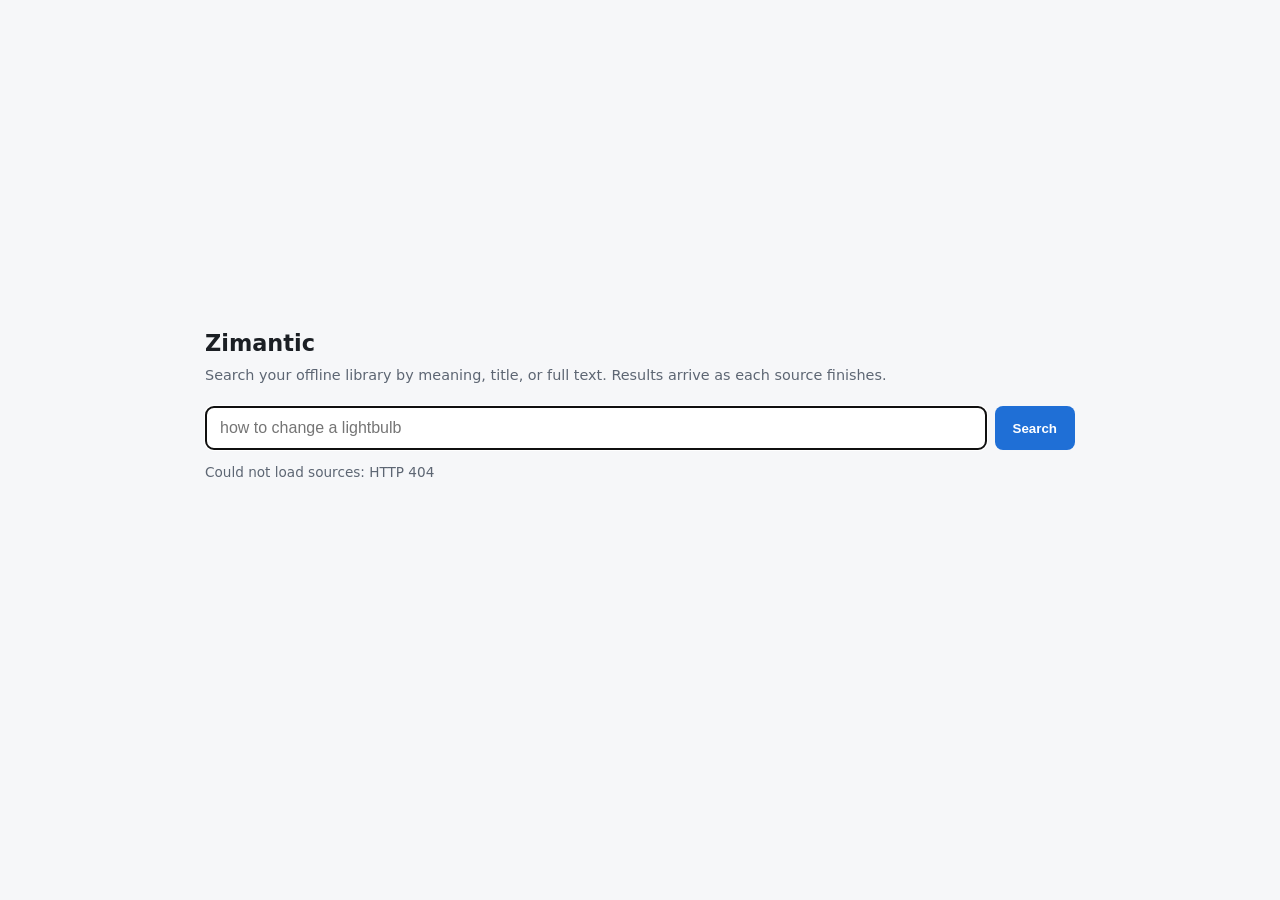
==== commit fa0cdb12: "fixup! add some stats for nerds in dev mode" ====
--- a/zimantic/index.html
+++ b/zimantic/index.html
@@ -340,29 +340,10 @@
                 margin: 0;
             }
             .debug-stats {
-                border: 1px solid var(--border);
-                border-radius: 8px;
+                color: var(--muted);
+                font: 0.75rem var(--mono);
                 margin: 10px 0 14px;
-                padding: 8px 12px;
-            }
-            .debug-stats summary {
-                color: var(--muted);
-                cursor: pointer;
-                font-size: 0.82rem;
-            }
-            .debug-stats-grid {
-                display: grid;
-                gap: 3px 14px;
-                grid-template-columns: max-content 1fr;
-                margin: 8px 0 0;
-                font: 0.75rem var(--mono);
                 overflow-wrap: anywhere;
-            }
-            .debug-stats-grid dt {
-                color: var(--muted);
-            }
-            .debug-stats-grid dd {
-                margin: 0;
             }
             .result-thumb {
                 background: var(--mark-bg);
@@ -561,10 +542,7 @@
             </form>
 
             <div class="status" id="status"></div>
-            <details class="debug-stats" id="debugStats" hidden>
-                <summary>Stats for nerds</summary>
-                <dl class="debug-stats-grid" id="debugStatsGrid"></dl>
-            </details>
+            <div class="debug-stats" id="debugStats" hidden></div>
             <div class="source-filters" id="sourceFilters" hidden>
                 <div class="source-filter-toolbar">
                     <span class="source-filter-heading">Filter by source</span>
@@ -1545,47 +1523,19 @@
                     details.appendChild(grid);
                 }
 
-                function renderDebugStats() {
-                    const panel = $("debugStats");
-                    const grid = $("debugStatsGrid");
-                    if (!panel || !grid) return;
-                    if (!debugMode || !current?.stats) {
-                        panel.hidden = true;
-                        grid.replaceChildren();
+                function renderMatchedBy() {
+                    const line = $("debugStats");
+                    if (!line) return;
+                    if (!debugMode || !current?.matchedBy) {
+                        line.hidden = true;
+                        line.textContent = "";
                         return;
                     }
-                    const stats = current.stats;
-                    const sources = stats.sources || {};
-                    const matched = stats.matched_by || {};
-                    grid.replaceChildren();
-                    appendDebugField(grid, "query terms", (stats.query_terms || []).join(", ") || "none");
-                    appendDebugField(grid, "sources", `${sources.completed ?? 0}/${sources.total ?? 0} complete`);
-                    appendDebugField(
-                        grid,
-                        "ranked pool",
-                        `${stats.ranked_pool_size ?? 0} / ${stats.candidate_limit ?? "—"} candidates`,
-                    );
-                    appendDebugField(grid, "displayed results", String(stats.result_count ?? 0));
-                    appendDebugField(
-                        grid,
-                        "matched by",
-                        `semantic ${matched.semantic ?? 0}, title ${matched.title ?? 0}, ` +
-                            `full text ${matched.fulltext ?? 0}`,
-                    );
-                    const sourceCounts = stats.source_counts || {};
-                    appendDebugField(
-                        grid,
-                        "pool by source",
-                        Object.entries(sourceCounts)
-                            .map(([source, count]) => `${source} ${count}`)
-                            .join(", ") || "none",
-                    );
-                    appendDebugField(
-                        grid,
-                        "cache",
-                        `${stats.cache || "—"}${stats.elapsed_ms != null ? ` · ${stats.elapsed_ms} ms` : ""}`,
-                    );
-                    panel.hidden = false;
+                    const matched = current.matchedBy;
+                    line.textContent =
+                        `Matched by: semantic ${matched.semantic ?? 0}, title ${matched.title ?? 0}, ` +
+                        `full text ${matched.fulltext ?? 0}`;
+                    line.hidden = false;
                 }
 
                 function closeArticleModal({ navigateHistory = true } = {}) {
@@ -1904,7 +1854,7 @@
                     renderFilterLine(current.total);
                     renderPager(current.total, pageCount);
                     renderResults(current.pageItems);
-                    renderDebugStats();
+                    renderMatchedBy();
                     const articleUrl = readModalUrl(activeModalUrl);
                     if (
                         articleUrl &&
@@ -2071,7 +2021,7 @@
                         current.total = event.total || 0;
                         current.hasMore = Boolean(event.has_more);
                         if (event.counts) current.counts = event.counts;
-                        if (event.stats) current.stats = event.stats;
+                        if (event.matched_by) current.matchedBy = event.matched_by;
                     };
                     const consumeLine = (line) => {
                         if (!line.trim() || sequence !== searchSequence) return;
@@ -2147,7 +2097,7 @@
                         outcomes: new Map(),
                         counts: {},
                         pageItems: [],
-                        stats: null,
+                        matchedBy: null,
                         total: 0,
                         hasMore: false,
                         completed: 0,
@@ -2232,12 +2182,12 @@
                         current.total = Number(response.headers.get("X-Total-Count") || items.length);
                         current.hasMore = response.headers.get("X-Has-More") === "true";
                         if (debugMode) {
-                            const debugStats = response.headers.get("X-Debug-Stats");
-                            if (debugStats) {
+                            const matchedBy = response.headers.get("X-Matched-By");
+                            if (matchedBy) {
                                 try {
-                                    current.stats = JSON.parse(debugStats);
+                                    current.matchedBy = JSON.parse(matchedBy);
                                 } catch (_) {
-                                    current.stats = null;
+                                    current.matchedBy = null;
                                 }
                             }
                         }
@@ -2416,7 +2366,7 @@
                     resultList = null;
                     document.body.classList.remove("search-active");
                     $("status").textContent = "";
-                    renderDebugStats();
+                    renderMatchedBy();
                     $("sourceFilters").hidden = true;
                     $("sourceFilterOptions").replaceChildren();
                     $("sourceFilterStatus").textContent = "";
